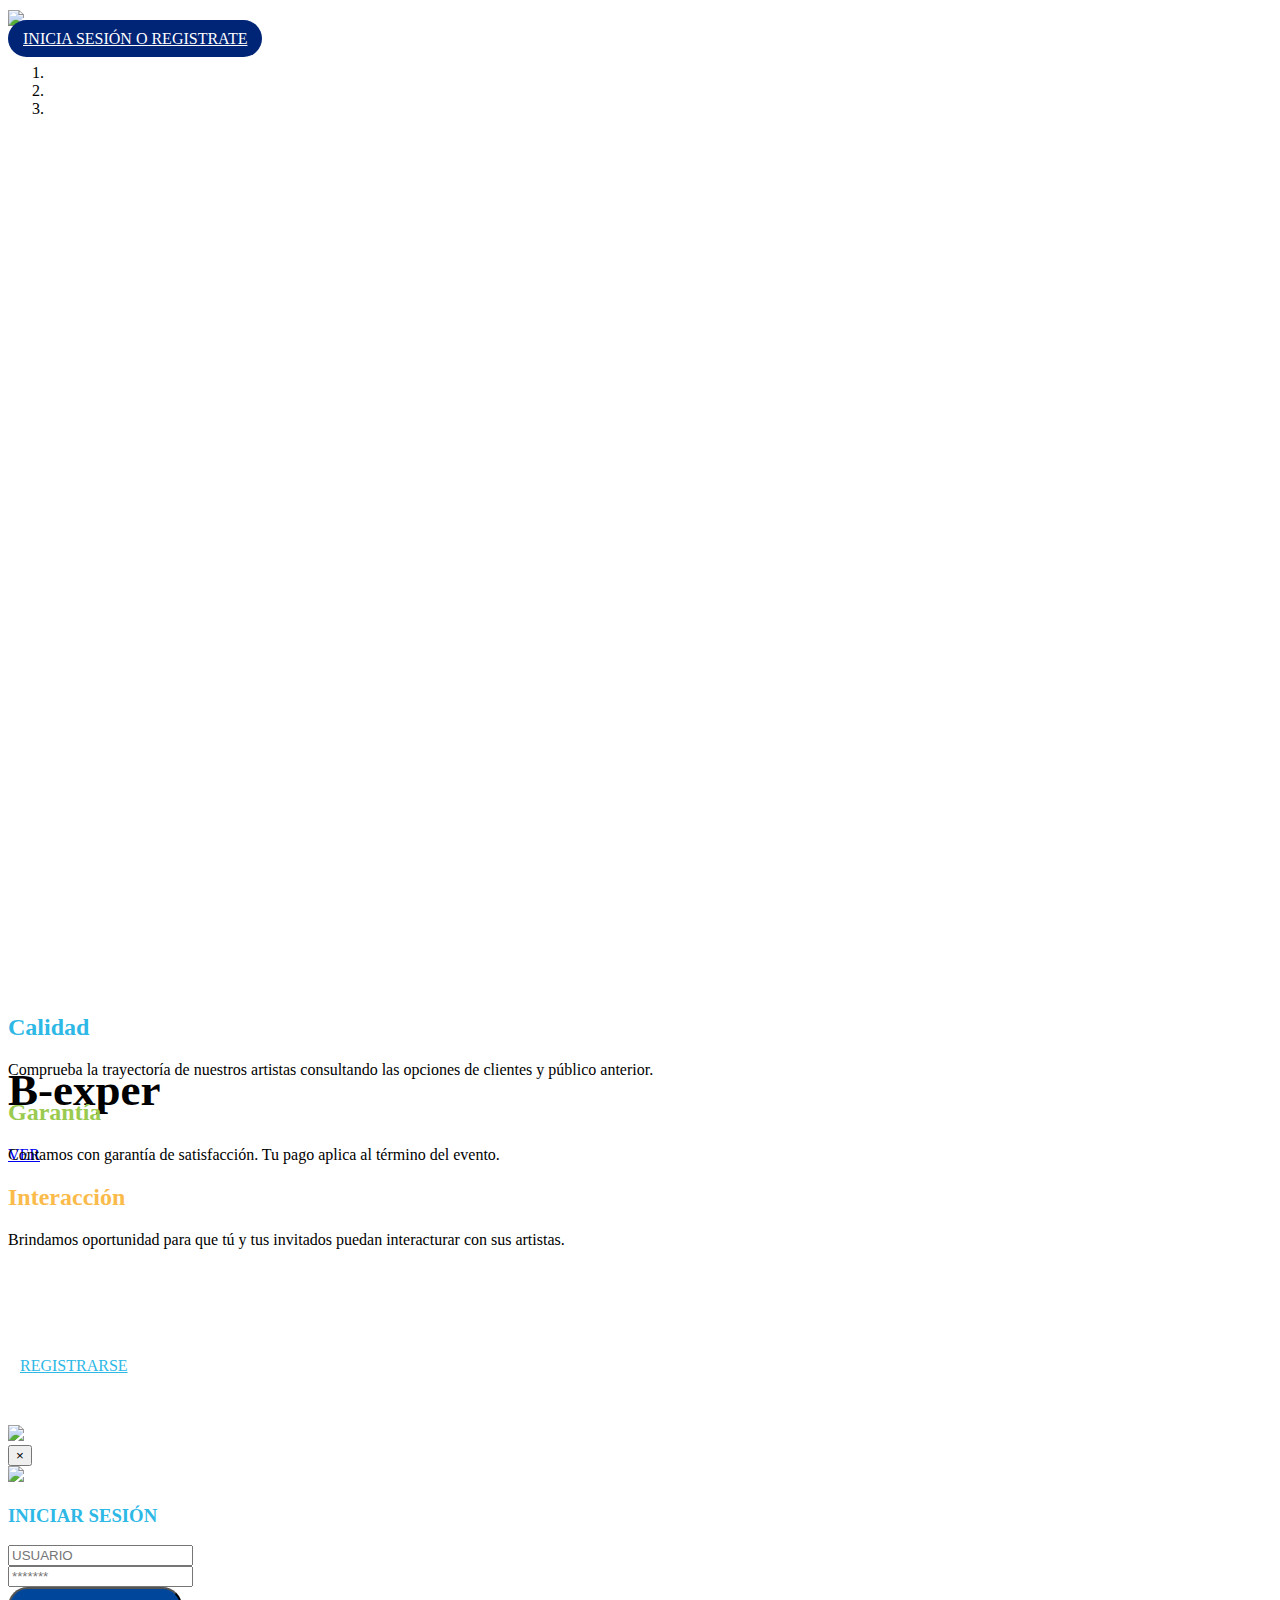
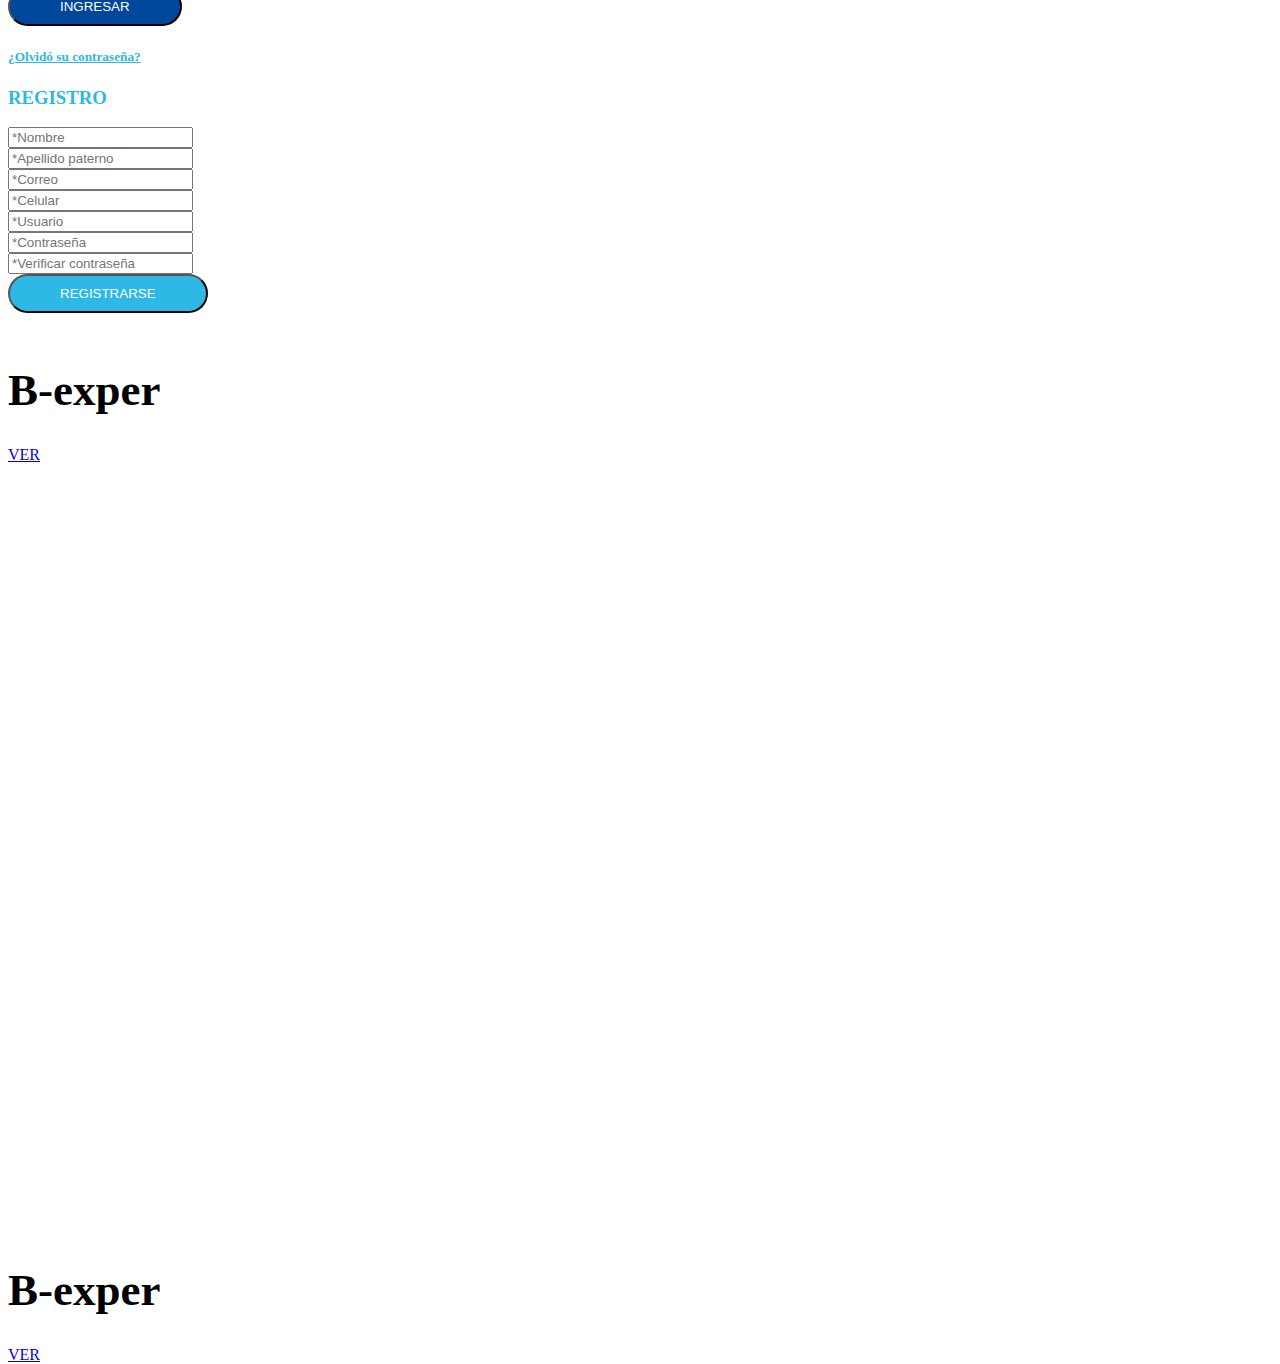
==== pages/index.html @ 21c6b73e "Index" ====
<!DOCTYPE html>
<html lang="en">
<head>
	<meta charset="UTF-8">
	<title>B-Expert</title>
	<meta name=viewport content="width=device-width, initial-scale=1, maximum-scale=1">
	<link rel="stylesheet" href="https://maxcdn.bootstrapcdn.com/bootstrap/3.3.6/css/bootstrap.min.css" integrity="sha384-1q8mTJOASx8j1Au+a5WDVnPi2lkFfwwEAa8hDDdjZlpLegxhjVME1fgjWPGmkzs7" crossorigin="anonymous">
	<!-- <link rel="stylesheet" type="text/css" href="css/canvas.css"> -->
	 <!-- Font Awesome -->
	<link rel="stylesheet" href="../resources/css/font-awesome/css/font-awesome.min.css">
	<!-- Font Awesome -->
	<link rel="stylesheet" type="text/css" href="../resources/css/custom.css">
	<!-- <script src="js/modernizr.js"></script> -->
</head>
<body>
<!-- Header -->
<div class="container-fluid">
	<div class="row margin-top10">
		<div class="col-md-3">
			<img src="../resources/img/logo.svg">
		</div>
		<div class="col-md-4 col-md-offset-5">
			<a href="#" class="btn btn-header" data-toggle='modal' data-target='#pop-up'>INICIA SESIÓN O REGISTRATE</a>
		</div>
	</div>
</div>
<!-- Fin Header -->
<!-- Slider -->

<div id="myCarousel" class="carousel slide">
        <!-- Indicators -->
        <ol class="carousel-indicators">
            <li data-target="#myCarousel" data-slide-to="0" class="active"></li>
            <li data-target="#myCarousel" data-slide-to="1"></li>
            <li data-target="#myCarousel" data-slide-to="2"></li>
        </ol>
             

         <!-- Wrapper for slides -->
  <div class="carousel-inner">
    <div class="item active">
      <div class="fill" style="background-image: url('../resources/images/slider1.jpg');"></div>
      <div class="carousel-caption">
        <div class="col-md-6 text-left">
          <h1 class="color-white text-slider">
            B-exper
          </h1>
          <a href="#" class="btn btn-transparente">VER</a>
        </div>
      </div>
    </div>
    <div class="item">
      <div class="fill" style="background-image: url('../resources/images/slider2.jpg');"></div>
      <div class="carousel-caption">
        <div class="col-md-6 text-left">
          <h1 class="color-white text-slider">
            B-exper
          </h1>
          <a href="#" class="btn btn-transparente">VER</a>
        </div>
      </div>
    </div>
    <div class="item">
      <div class="fill" style="background-image: url('../resources/images/slider3.jpg');"></div>
      <div class="carousel-caption">
        <div class="col-md-6 text-left">
          <h1 class="color-white text-slider">
            B-exper
          </h1>
          <a href="#" class="btn btn-transparente">VER</a>
        </div>
      </div>
    </div>
  </div>

        <a class="left carousel-control" href="#myCarousel" data-slide="prev">
            <span class="icon-prev"></span>
        </a>
        <a class="right carousel-control" href="#myCarousel" data-slide="next">
            <span class="icon-next"></span>
        </a>
        
    </div>
    <!-- Fin slider -->
    <!-- Top-a -->
    <div class="container-fluid">
    	<div class="row margin-top50 margin-bottom50">
    		<div class="col-md-4 text-center">
    			<h2 class="color-azul">Calidad</h2>
    			<p>Comprueba la trayectoría de nuestros artistas consultando las opciones de clientes y público anterior.</p>
    		</div>	
    		<div class="col-md-4 text-center">
    			<h2 class="color-verde">Garantía</h2>
    			<p>Contamos con garantía de satisfacción. Tu pago aplica al término del evento.</p>
    		</div>
    		<div class="col-md-4 text-center">
    			<h2 class="color-naranja">Interacción</h2>
    			<p>Brindamos oportunidad para que tú y tus invitados puedan interacturar con sus artistas.</p>
    		</div>
    	</div>
    </div>
    <!-- Fin Top-a -->
    <!-- Bottom-a -->
    <div class="container-fluid">
    	<div class="row margin-top50 margin-bottom50">
    		<div class="col-md-6 text-center">
    			<h1 class="color-blanco">
    				La primer aplicación en México en donde encontrarás todo lo que necesitas para tu evento
    			</h1>
    			<a href="#" class="btn btn-bottom">REGISTRARSE</a>
    		</div>
    	</div>
    </div>
    <!-- Fin Bottom-a -->
    <!-- Footer -->
    <div class="container-fluid">
    	<div class="row">
    		<div class="col-md-3">
    			<img src="../resources/img/logo.svg">
    		</div>
    	</div>
    </div>
    <!-- Fin Footer -->
    <!-- Pop-up  -->
<div class="modal fade" id="pop-up" tabindex="-1" role="dialog" aria-labelledby="myModalLabel">
  <div class="modal-dialog modal-lg" role="document">
    <div class="modal-content">
      <div class="modal-header">
        <button type="button" class="close" data-dismiss="modal" aria-label="Close"><span aria-hidden="true">&times;</span></button>
        
      </div>
      <div class="modal-body" id="modal-body">
  		<div class="row">
  			<div class="col-md-6 text-center">
  				<img src="../resources/img/logo.svg">
  				<h3 class="color-azul">INICIAR SESIÓN</h3>
  				<form action="#" method="#">
  					<div class="form-group">
  						<input type="text" class="form-control" name="user" id="user" placeholder="USUARIO">
  					</div>
  					<div class="form-group">
  						<input type="password" class="form-control" name="password" id="password" placeholder="*******">
  					</div>
  					<div class="form-group">
  						<input type="submit" name="ingresar" value="INGRESAR" class="btn btn-ingresar">
  						<a href="#" class="color-azul margin-top10"><h5>¿Olvidó su contraseña?</h5></a>
  					</div>
  				</form>
  			</div>
  			<div class="col-md-6 text-center">
  				<h3 class="color-azul">REGISTRO</h3>
  				<form action="#" method="#">
  					<div class="form-group">
  						<input type="text" class="form-control" name="name" id="name" placeholder="*Nombre">
  					</div>
  					<div class="form-group">
  						<input type="text" class="form-control" name="lastname" id="lastname" placeholder="*Apellido paterno">
  					</div>
  					<div class="form-group">
  						<input type="text" class="form-control" name="email" id="email" placeholder="*Correo">
  					</div>
  					<div class="form-group">
  						<input type="text" class="form-control" name="cellphone" id="cellphone" placeholder="*Celular">
  					</div>
  					<div class="form-group">
  						<input type="text" class="form-control" name="user" id="user" placeholder="*Usuario">
  					</div>
  					<div class="form-group">
  						<input type="password" class="form-control" name="password" id="password" placeholder="*Contraseña">
  					</div>
  					<div class="form-group">
  						<input type="text" class="form-control" name="verif_password" id="verif_password" placeholder="*Verificar contraseña">
  					</div>
  					<div class="form-group">
  						<input type="submit" name="registrarse" value="REGISTRARSE" class="btn btn-registrarse">
  					</div>
  				</form>
  			</div>
  		</div>	
      </div>
    </div><!-- /.modal-content -->
  </div><!-- /.modal-dialog -->
</div><!-- /.modal -->
<script src="https://ajax.googleapis.com/ajax/libs/jquery/1.11.3/jquery.min.js"></script>
<script src="https://maxcdn.bootstrapcdn.com/bootstrap/3.3.6/js/bootstrap.min.js" integrity="sha384-0mSbJDEHialfmuBBQP6A4Qrprq5OVfW37PRR3j5ELqxss1yVqOtnepnHVP9aJ7xS" crossorigin="anonymous"></script>
</body>
</html>
---- resources/css/custom.css ----
/**************************************
General
**************************************/
html,
body {
    height: 100%;
}
.margin-top10{
	margin-top: 10px;
}
.margin-top50{
	margin-top: 50px;
}
.margin-bottom50{
	margin-bottom: 50px;
}
.color-azul{
	color: #2DB8E6 !important;
}
.color-verde{
	color: #9ACB50 !important;
}
.color-naranja{
	color: #FBBB4B !important;
}
.color-blanco{
	color: white !important;
}
/**************************************
Header
**************************************/
.btn-header{
	background-color: #002476;
	border-radius: 20px;
	color: white;
	padding: 10px 15px;
}
.btn-header:hover{
	background-color: white;
	color: #002476;
	border: solid 1px #002476;
}
/**************************************
Slider
**************************************/
.carousel,
.item,
.active {
    height: 100%;
}

.carousel-inner {
    height: 100%;
    background-attachment: fixed;
}
.fill {
    width: 100%;
    height: 100%;
    background-position: center;
    -webkit-background-size: cover;
    -moz-background-size: cover;
    background-size: cover;
    -o-background-size: cover;
}
.carousel-caption{
	bottom: 45%;
}
.text-slider{
	font-size: 45px;
}
/*
Bottom-a
*/
.btn-bottom{
	background-color: white;
	color: #2DB8E6;
	padding: 10px 12px;
	border-radius: 20px;
}
.btn-bottom:hover{
	background-color: #2DB8E6;
	color: white;
}
/*
Pop-up
*/
.btn-ingresar{
	background-color: #00469A;
	color: white;
	padding: 10px 50px;
	border-radius: 20px;
}
.btn-ingresar:hover{
	background-color: white;
	color: #00469A;
	border: solid 1px #00469A;
}
.btn-registrarse{
	background-color: #2DB8E6;
	color: white;
	padding: 10px 50px;
	border-radius: 20px;
}
.btn-registrarse:hover{
	background-color: white;
	color: #2DB8E6;
	padding: 10px 50px;
	border: solid 1px #2DB8E6;
}
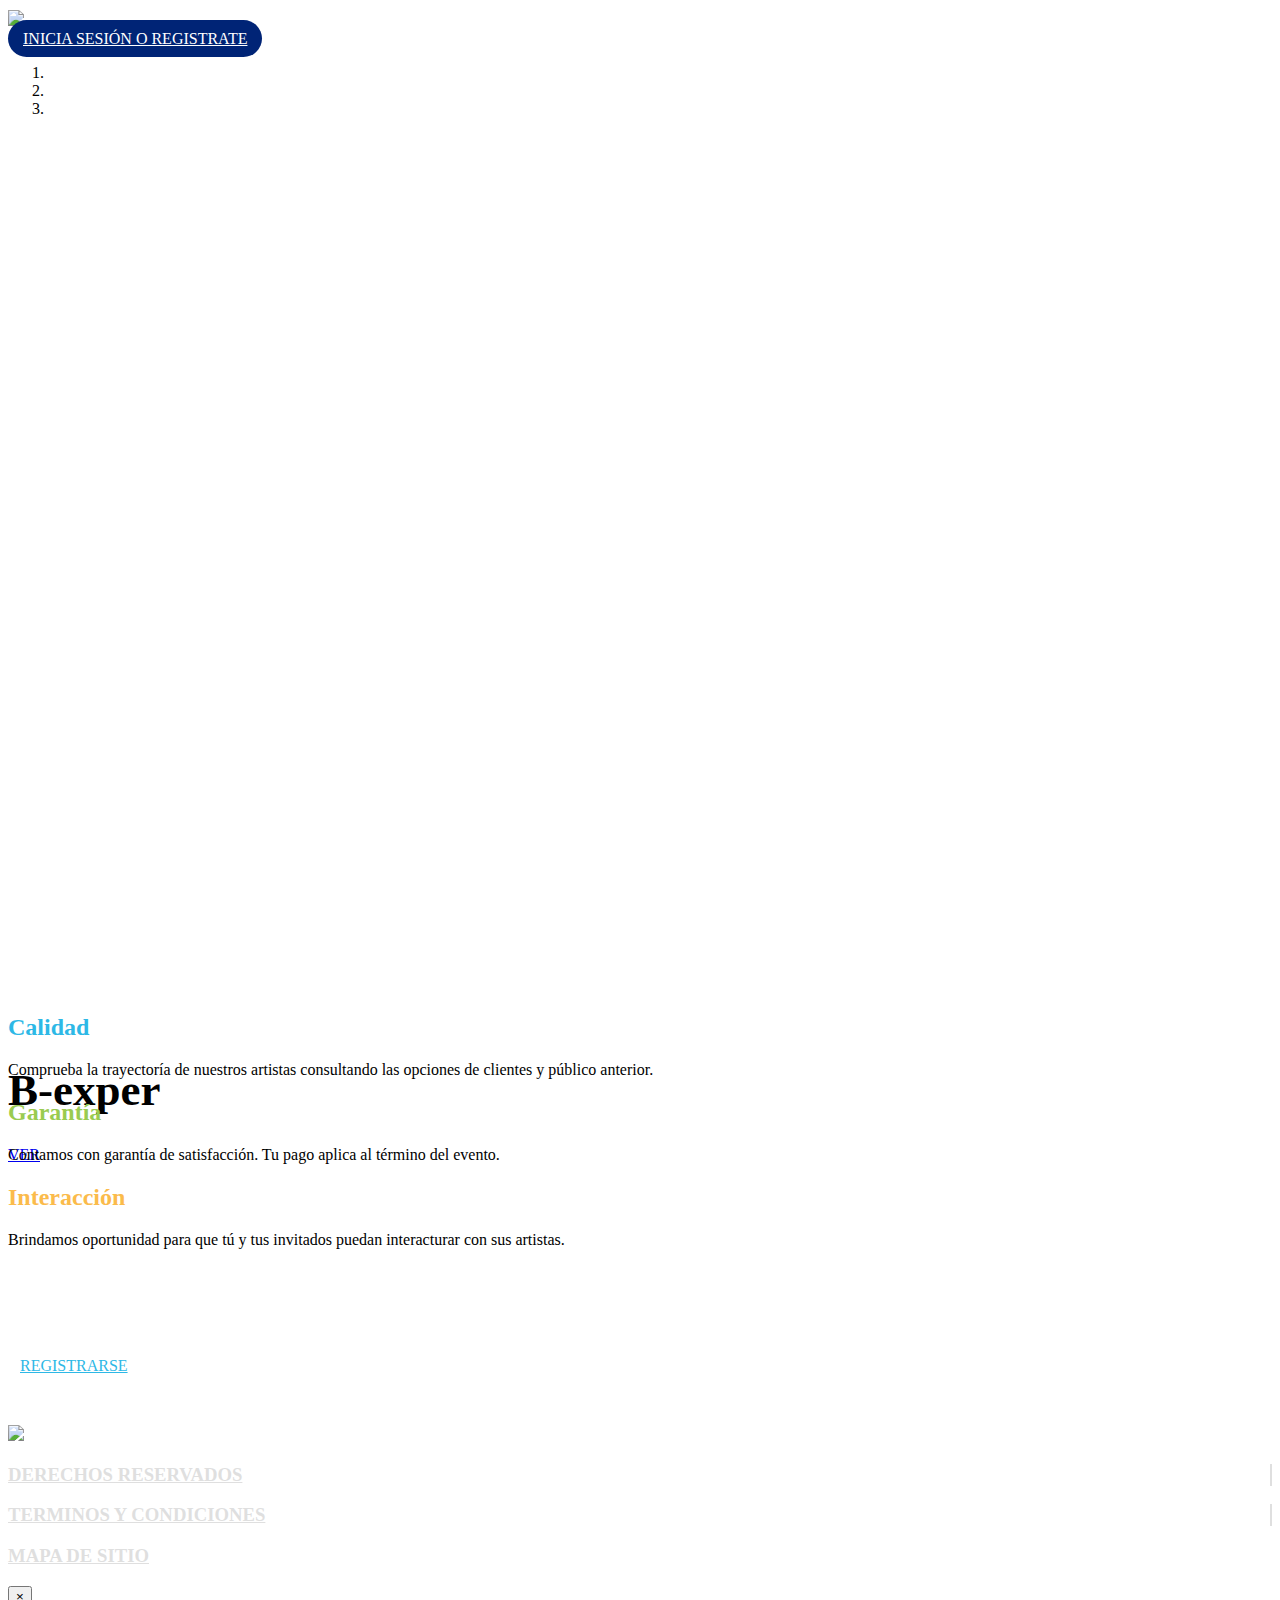
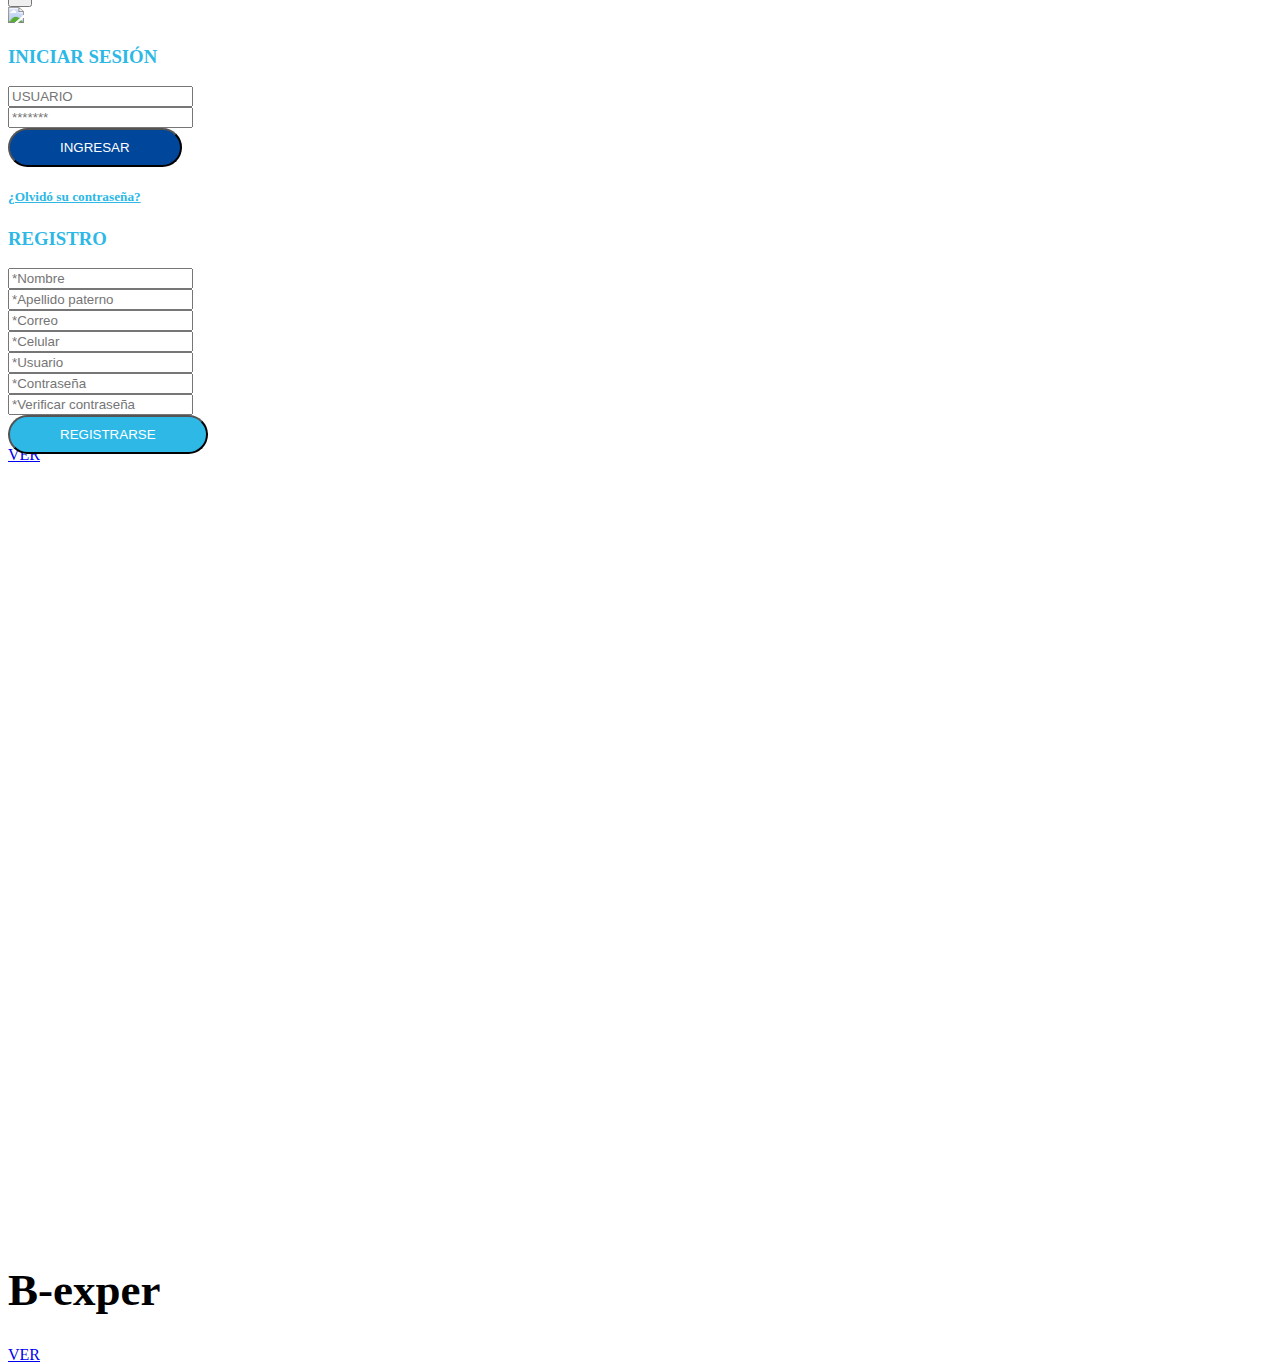
==== commit d115e554: "Cambios en css y adicion de search.html" ====
--- a/pages/index.html
+++ b/pages/index.html
@@ -34,7 +34,7 @@
             <li data-target="#myCarousel" data-slide-to="1"></li>
             <li data-target="#myCarousel" data-slide-to="2"></li>
         </ol>
-             
+
 
          <!-- Wrapper for slides -->
   <div class="carousel-inner">
@@ -79,7 +79,7 @@
         <a class="right carousel-control" href="#myCarousel" data-slide="next">
             <span class="icon-next"></span>
         </a>
-        
+
     </div>
     <!-- Fin slider -->
     <!-- Top-a -->
@@ -88,7 +88,7 @@
     		<div class="col-md-4 text-center">
     			<h2 class="color-azul">Calidad</h2>
     			<p>Comprueba la trayectoría de nuestros artistas consultando las opciones de clientes y público anterior.</p>
-    		</div>	
+    		</div>
     		<div class="col-md-4 text-center">
     			<h2 class="color-verde">Garantía</h2>
     			<p>Contamos con garantía de satisfacción. Tu pago aplica al término del evento.</p>
@@ -118,6 +118,15 @@
     		<div class="col-md-3">
     			<img src="../resources/img/logo.svg">
     		</div>
+        <div class="col-md-3 right-vline text-center">
+          <a class="links-footer" href="#"><h3>derechos reservados</h3></a>
+        </div>
+        <div class="col-md-3 right-vline text-center">
+          <a class="links-footer" href="#"><h3>terminos y condiciones</h3></a>
+        </div>
+        <div class="col-md-3 text-center">
+          <a class="links-footer" href="#"><h3>mapa de sitio</h3></a>
+        </div>
     	</div>
     </div>
     <!-- Fin Footer -->
@@ -127,7 +136,7 @@
     <div class="modal-content">
       <div class="modal-header">
         <button type="button" class="close" data-dismiss="modal" aria-label="Close"><span aria-hidden="true">&times;</span></button>
-        
+
       </div>
       <div class="modal-body" id="modal-body">
   		<div class="row">
@@ -176,7 +185,7 @@
   					</div>
   				</form>
   			</div>
-  		</div>	
+  		</div>
       </div>
     </div><!-- /.modal-content -->
   </div><!-- /.modal-dialog -->
--- a/resources/css/custom.css
+++ b/resources/css/custom.css
@@ -5,105 +5,284 @@
 body {
     height: 100%;
 }
-.margin-top10{
-	margin-top: 10px;
-}
-.margin-top50{
-	margin-top: 50px;
-}
-.margin-bottom50{
-	margin-bottom: 50px;
-}
-.color-azul{
-	color: #2DB8E6 !important;
-}
-.color-verde{
-	color: #9ACB50 !important;
-}
-.color-naranja{
-	color: #FBBB4B !important;
-}
-.color-blanco{
-	color: white !important;
-}
+.margin-top10    { margin-top: 10px; }
+.margin-top50    { margin-top: 50px; }
+.margin-bottom50 { margin-bottom: 50px; }
+.color-azul      { color: #2DB8E6 !important; }
+.color-verde     { color: #9ACB50 !important; }
+.color-naranja   { color: #FBBB4B !important; }
+.color-blanco    { color: white !important; }
+.icon-input { cursor: text; }
+textarea:focus, input:focus{ outline: none; }
 /**************************************
 Header
 **************************************/
-.btn-header{
-	background-color: #002476;
-	border-radius: 20px;
-	color: white;
-	padding: 10px 15px;
-}
-.btn-header:hover{
-	background-color: white;
-	color: #002476;
-	border: solid 1px #002476;
+.btn-header {
+	background-color : #002476;
+	border-radius    : 20px;
+	color            : white;
+	padding          : 10px 15px;
+}
+.btn-header:hover {
+	background-color : white;
+	color            : #002476;
+	border           : solid 1px #002476;
 }
 /**************************************
 Slider
 **************************************/
-.carousel,
-.item,
-.active {
-    height: 100%;
-}
-
-.carousel-inner {
-    height: 100%;
-    background-attachment: fixed;
-}
+.carousel, .item, .active { height: 100%; }
+.carousel-inner { height: 100%; b ackground-attachment: fixed; }
 .fill {
-    width: 100%;
-    height: 100%;
-    background-position: center;
-    -webkit-background-size: cover;
-    -moz-background-size: cover;
-    background-size: cover;
-    -o-background-size: cover;
-}
-.carousel-caption{
-	bottom: 45%;
-}
-.text-slider{
-	font-size: 45px;
-}
+  width                   : 100%;
+  height                  : 100%;
+  background-position     : center;
+  -webkit-background-size : cover;
+  -moz-background-size    : cover;
+  background-size         : cover;
+  -o-background-size      : cover;
+}
+.carousel-caption { bottom: 45%; }
+.text-slider { font-size: 45px; }
 /*
 Bottom-a
 */
-.btn-bottom{
-	background-color: white;
-	color: #2DB8E6;
-	padding: 10px 12px;
-	border-radius: 20px;
-}
-.btn-bottom:hover{
-	background-color: #2DB8E6;
-	color: white;
-}
+.btn-bottom {
+	background-color : white;
+	color            : #2DB8E6;
+	padding          : 10px 12px;
+	border-radius    : 20px;
+}
+.btn-bottom:hover { background-color: #2DB8E6; color: white; }
 /*
 Pop-up
 */
-.btn-ingresar{
-	background-color: #00469A;
-	color: white;
-	padding: 10px 50px;
-	border-radius: 20px;
-}
-.btn-ingresar:hover{
-	background-color: white;
-	color: #00469A;
-	border: solid 1px #00469A;
-}
-.btn-registrarse{
-	background-color: #2DB8E6;
-	color: white;
-	padding: 10px 50px;
-	border-radius: 20px;
+.btn-ingresar {
+	background-color : #00469A;
+	color            : white;
+	padding          : 10px 50px;
+	border-radius    : 20px;
+}
+.btn-ingresar:hover {
+	background-color : white;
+	color            : #00469A;
+	border           : solid 1px #00469A;
+}
+.btn-registrarse {
+	background-color : #2DB8E6;
+	color            : white;
+	padding          : 10px 50px;
+	border-radius    : 20px;
 }
 .btn-registrarse:hover{
-	background-color: white;
-	color: #2DB8E6;
-	padding: 10px 50px;
-	border: solid 1px #2DB8E6;
+	background-color : white;
+	color            : #2DB8E6;
+	padding          : 10px 50px;
+	border           : solid 1px #2DB8E6;
+}
+/**************************************
+Footer
+**************************************/
+.right-vline { border-right: 2px solid #DFDFDF; }
+.links-footer:link:hover { color: #002476; text-decoration: none; }
+.links-footer {
+	color          : #DFDFDF;
+	text-transform : uppercase;
+	transition     : color 0.2s;
+}
+/**************************************
+aside-left
+**************************************/
+.search-icon { float: right; margin-right: 10px; margin-top: -28px; }
+.input-gen { border: 0; background: #E6E6E6; }
+.input-gen::-webkit-input-placeholder { color: #0E0E0E; }
+.input-gen:-moz-placeholder           { color: #0E0E0E; }
+.input-gen::-moz-placeholder          { color: #0E0E0E; }
+.input-gen:-ms-input-placeholder      { color: #0E0E0E; }
+.nav-pills>li.active>a, .nav-pills>li.active>a:hover, .nav-pills>li.active>a:focus {
+	color: #428bca;
+}
+.margintop20         { margin-top:20px; }
+.nav-pills>li>a      { border-radius: 0px; }
+.nav-stacked a       { color: #000; text-decoration: none; }
+.nav-stacked a:hover { color: #000; text-decoration: none; }
+.nav-stacked>li {
+	margin-top    : 0px;
+	margin-left   : 0px;
+	border-bottom : 1px solid #dadada;
+}
+.nav>li>a:focus, .nav>li>a:hover {
+  text-decoration  : underline;
+  background-color : initial;
+  color            : #428bca;
+}
+.active2  { border-right:4px solid #428bca; }
+.nav>li>a { text-transform: uppercase; color: #D8D8D8; transition: color 0.2s; }
+/**************************************
+aside-left filter-search
+**************************************/
+.filter-search {
+	margin-top : 30px;
+	box-shadow : 0px 0px 9px #e4e4e4;
+	padding    : 20px;
+}
+.filter-search h4 {
+  text-transform : uppercase;
+  border-bottom  : 1px solid #dadada;
+  font-weight    : normal;
+  padding        : 0 0 10px 18px;
+  color          : #000000;
+  font-size      : 16px;
+}
+.margin-type        { padding: 5px; }
+.margin-type button {
+	padding        : 1px 4px;
+	font-size      : 11px;
+	text-transform : uppercase;
+	color          : white;
+	margin         : 5px 3px;
+}
+.fs-section      { padding-bottom: 20px; border-bottom: 1px solid #dadada; }
+.fs-filter-title {
+  text-transform : uppercase;
+  font-size      : 13px;
+  margin         : 10px 17px;
+  color          : #428bca;
+}
+.ui-state-default, .ui-widget-content .ui-state-default, .ui-widget-header
+.ui-state-default, .ui-button, html .ui-button.ui-state-disabled:hover, html
+.ui-button.ui-state-disabled:active {
+  border-radius : 30px;
+  background    : #428bca;
+  width         : 13px;
+  height        : 13px;
+  border        : none;
+  cursor        : pointer;
+}
+.ui-widget.ui-widget-content { border: none; background: #efefef; height: 6px; }
+.ui-slider .ui-slider-range  { background: #c5c5c5; }
+.checkbox-filter { font-size: 12px; color: #d8d8d8; font-weight: normal; }
+.checkbox-leftm  { margin-left: 15px; }
+.br-theme-fontawesome-stars-o .br-widget { margin-left: 15px; }
+/**************************************
+aside-right
+**************************************/
+.panel {
+  border             : 1px solid transparent;
+  border-radius      : 0;
+  -webkit-box-shadow : 0 1px 1px rgba(0,0,0,.0);
+  box-shadow         : 0 1px 1px rgba(0,0,0,0);
+}
+.panel-default { border-color: transparent; }
+.panel-group .panel-heading+.panel-collapse>.list-group, .panel-group
+.panel-heading+.panel-collapse>.panel-body {
+  border-top: transparent;
+}
+.panel-default>.panel-heading {
+  color            : #333;
+  background-color : #f5f5f5;
+  border-color     : #ddd;
+}
+.panel-default>.panel-heading {
+  color            : #428bca;
+  background-color : #e6f2ff;
+  border-color     : #e6f2ff;
+}
+.panel-title {
+  font-size      : 15px;
+  text-transform : uppercase;
+  font-weight    : normal;
+}
+.panel-heading {
+  padding                 : 15px 25px;
+  border-top-left-radius  : 0px;
+  border-top-right-radius : 0px;
+}
+.panel-title i { font-size: 20px; margin-right: 10px; }
+.panel-body { padding: 20px 15px; }
+.circle-filter {
+	height        : 150px;
+	width         : 150px;
+	background    : #fff;
+	border-radius : 50%;
+	margin        : auto;
+	box-shadow    : 0px 0px 8px #404040;
+	border        : 4px solid white;
+	overflow      : hidden;
+	position      : relative;
+ }
+.circle-filter img { width: 100%; heiht: 100%; }
+.opaciter {
+	position      : absolute;
+	width         : 100%;
+	height        : 100%;
+	background    : blue;
+	opacity       : 0;
+	border-radius : 50%;
+	transition    : opacity 0.3s;
+}
+.opaciter.active { opacity: 0.3; }
+.prod-search            { padding-bottom: 30px; }
+.prod-search img        { width: 100%; padding-top: 15px; padding-bottom: 15px; }
+.prod-price, .prod-name { font-size: 16px; }
+.prod-name              { color: #428bca; font-weight: 500; }
+.text-uppercase         { text-transform: uppercase; }
+.prod-description {
+  color         : #676767;
+  font-size     : 12px;
+  font-weight   : 300;
+  margin-bottom : 6px;
+}
+.prod-price { color: #428bca; font-weight: 300; }
+.br-theme-fontawesome-stars-o .br-widget a.br-selected:after {
+  color: #428bca !important;
+}
+.br-theme-fontawesome-stars-o .br-widget a.br-active:after   {
+  color: #428bca !important;
+}
+/**************************************
+medias
+**************************************/
+@media (min-width: 1200px) {
+	.panel-account .container-fluid, .main-panel .container-fluid, .panel-detail
+	.container-fluid, .panel-description .container-fluid, .panel-find
+	.container-fluid, .panel-payment .container-fluid, .panel-register
+	.container-fluid, .returns-panel .container-fluid, .panel-search
+	.container-fluid, .panel-shopping-cart .container-fluid {
+	  width: 1170px;
+	  padding-right: 15px;
+	  padding-left: 15px;
+	  margin-right: auto;
+	  margin-left: auto;
+	}
+}
+@media(max-width: 991px) { .right-vline { border-right: none;	} }
+@media(max-width: 919px) {
+	[class="col-sm-4 text-center prod-search"],
+	[class="col-sm-4 text-center prod-search disabled"] {
+		width: 50%;
+		float: left;
+	}
+}
+@media(max-width: 767px) {
+	[class="col-sm-4 text-center prod-search"],
+	[class="col-sm-4 text-center prod-search disabled"] {
+		width: 33.33333333%;
+	}
+}
+@media(max-width: 650px) {
+	[class="col-sm-4 text-center prod-search"],
+	[class="col-sm-4 text-center prod-search disabled"] {
+		width: 50%;
+	}
+}
+@media(max-width: 475px) {
+	[class="col-sm-4 text-center prod-search"],
+	[class="col-sm-4 text-center prod-search disabled"] {
+		width         : 100%;
+		float         : none;
+		padding-right : 0;
+		padding-left  : 0;
+	}
+	.prod-search img { padding: 0; }
 }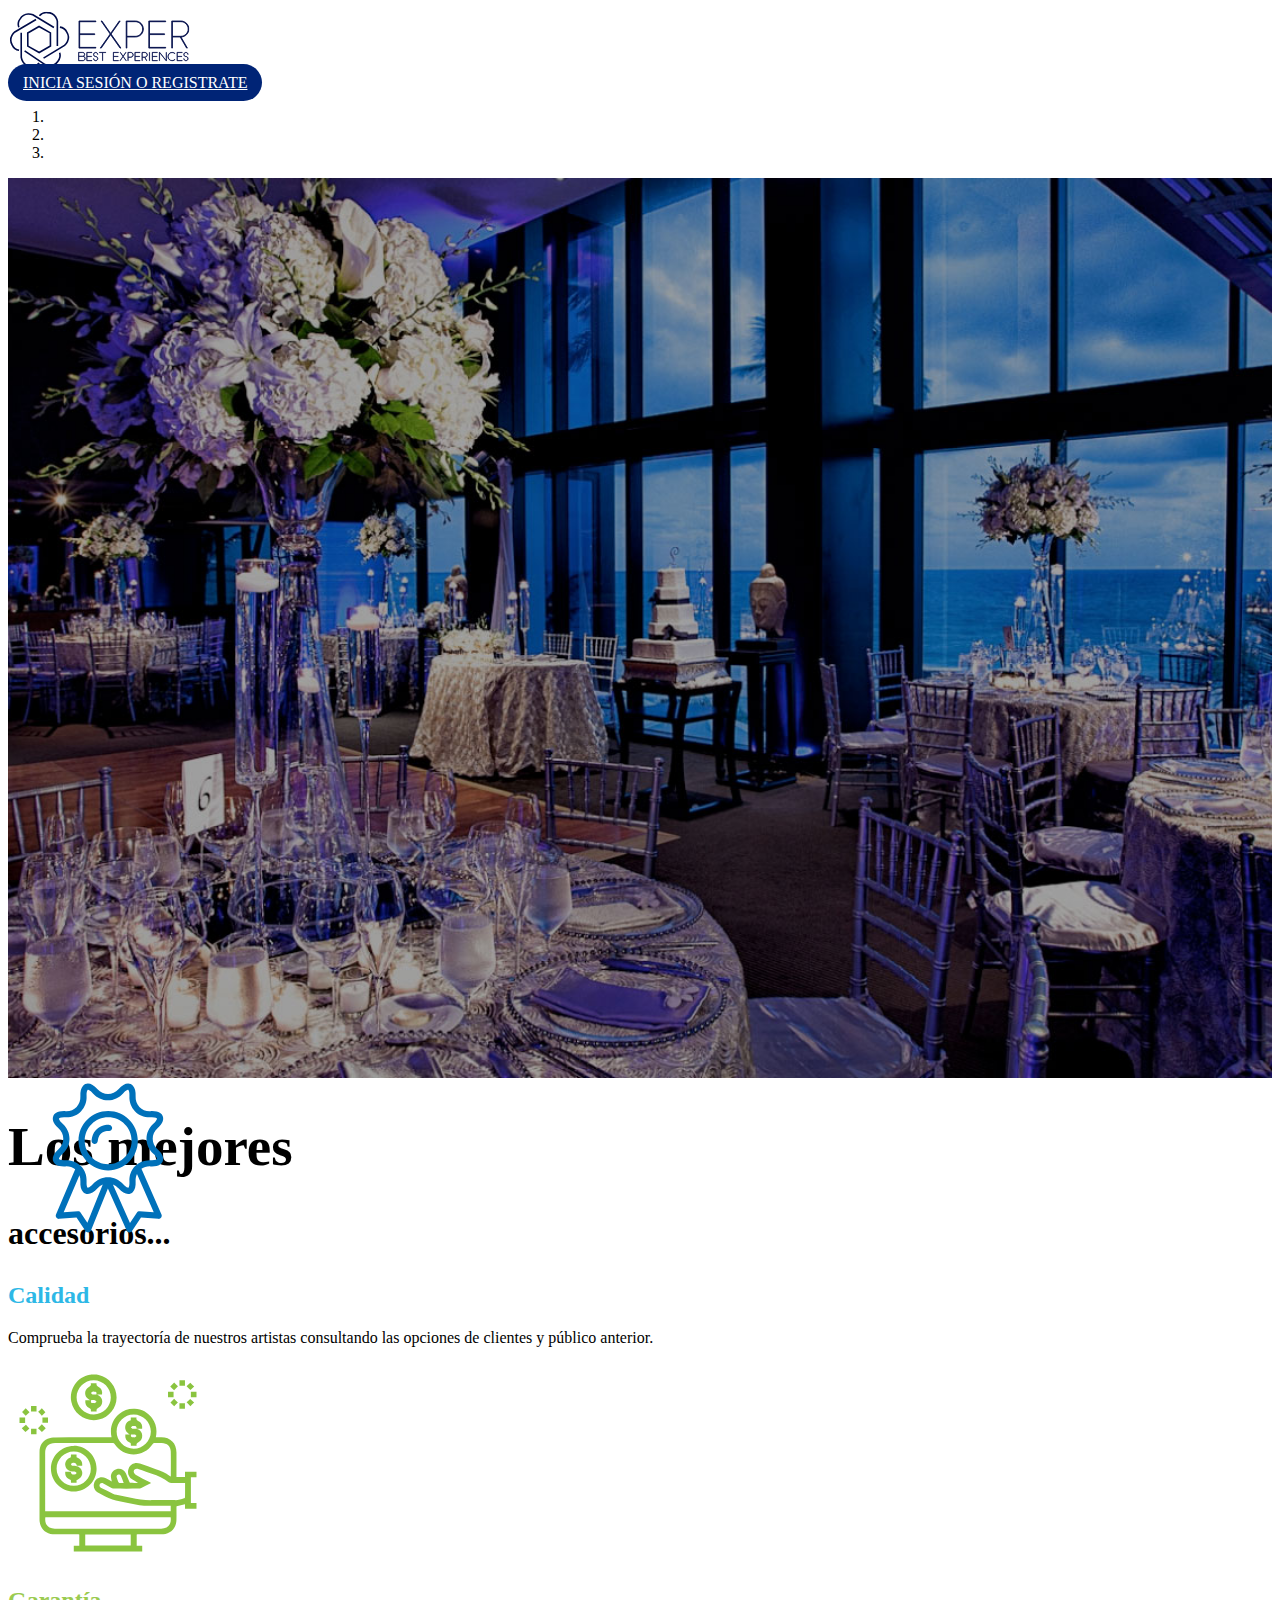
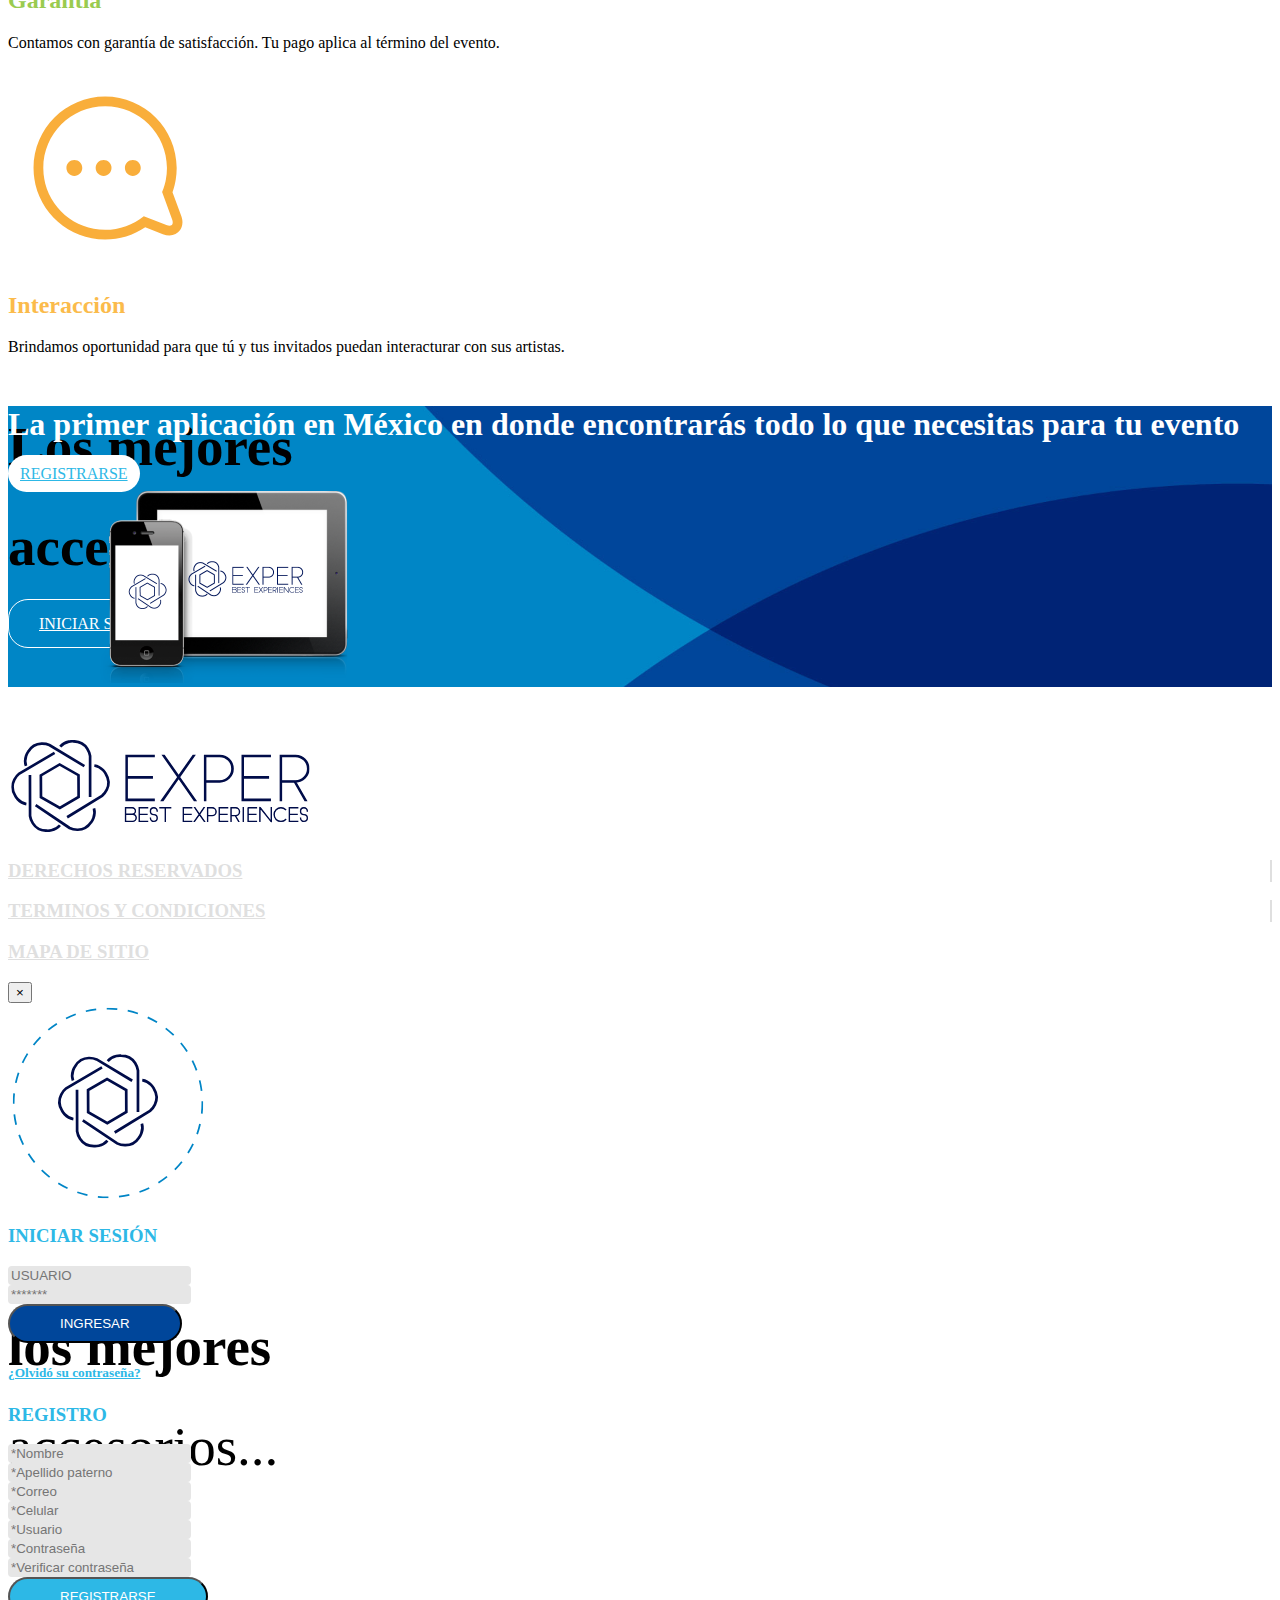
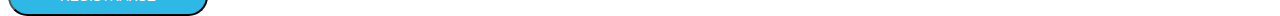
==== commit a01e9d16: "Imagenes y logo en index y header en algunas paginas" ====
--- a/pages/index.html
+++ b/pages/index.html
@@ -17,7 +17,7 @@
 <div class="container-fluid">
 	<div class="row margin-top10">
 		<div class="col-md-3">
-			<img src="../resources/img/logo.svg">
+			<img src="../resources/img/logo-42.svg" class="logo">
 		</div>
 		<div class="col-md-4 col-md-offset-5">
 			<a href="#" class="btn btn-header" data-toggle='modal' data-target='#pop-up'>INICIA SESIÓN O REGISTRATE</a>
@@ -39,36 +39,39 @@
          <!-- Wrapper for slides -->
   <div class="carousel-inner">
     <div class="item active">
-      <div class="fill" style="background-image: url('../resources/images/slider1.jpg');"></div>
-      <div class="carousel-caption">
-        <div class="col-md-6 text-left">
-          <h1 class="color-white text-slider">
-            B-exper
-          </h1>
-          <a href="#" class="btn btn-transparente">VER</a>
-        </div>
+      <div class="fill" style="background-image: url('../resources/img/slide.jpeg');"></div>
+      <div class="carousel-caption text-center">
+          <h1 class="color-white text-slider">
+            Los mejores
+          </h1>
+          <h1 class="color-white text-sliderS">
+            accesorios...
+          </h1>
+          <a href="#" class="btn btn-transparente" data-toggle='modal' data-target='#pop-up'>INICIAR SESIÓN</a>
       </div>
     </div>
     <div class="item">
-      <div class="fill" style="background-image: url('../resources/images/slider2.jpg');"></div>
-      <div class="carousel-caption">
-        <div class="col-md-6 text-left">
-          <h1 class="color-white text-slider">
-            B-exper
-          </h1>
-          <a href="#" class="btn btn-transparente">VER</a>
-        </div>
+      <div class="fill" style="background-image: url('../resources/images/slide.jpeg');"></div>
+      <div class="carousel-caption text-center">
+          <h1 class="color-white text-slider">
+            Los mejores
+          </h1>
+          <h1 class="color-white text-slider">
+            accesorios...
+          </h1>
+          <a href="#" class="btn btn-transparente" data-toggle='modal' data-target='#pop-up'>INICIAR SESIÓN</a>
       </div>
     </div>
     <div class="item">
-      <div class="fill" style="background-image: url('../resources/images/slider3.jpg');"></div>
-      <div class="carousel-caption">
-        <div class="col-md-6 text-left">
-          <h1 class="color-white text-slider">
-            B-exper
-          </h1>
-          <a href="#" class="btn btn-transparente">VER</a>
-        </div>
+      <div class="fill" style="background-image: url('../resources/images/slide.jpeg');"></div>
+      <div class="carousel-caption text-center">
+          <h1 class="color-white text-slider">
+            los mejores
+          </h1>
+          <hi class="color-white text-slider">
+            accesorios...
+          </hi>
+          <a href="#" class="btn btn-transparente" data-toggle='modal' data-target='#pop-up'>INICIAR SESIÓN</a>
       </div>
     </div>
   </div>
@@ -86,14 +89,17 @@
     <div class="container-fluid">
     	<div class="row margin-top50 margin-bottom50">
     		<div class="col-md-4 text-center">
+          <img src="../resources/img/iconos-39.svg">
     			<h2 class="color-azul">Calidad</h2>
     			<p>Comprueba la trayectoría de nuestros artistas consultando las opciones de clientes y público anterior.</p>
     		</div>
     		<div class="col-md-4 text-center">
+        <img src="../resources/img/iconos-40.svg">
     			<h2 class="color-verde">Garantía</h2>
     			<p>Contamos con garantía de satisfacción. Tu pago aplica al término del evento.</p>
     		</div>
     		<div class="col-md-4 text-center">
+        <img src="../resources/img/iconos-41.svg">
     			<h2 class="color-naranja">Interacción</h2>
     			<p>Brindamos oportunidad para que tú y tus invitados puedan interacturar con sus artistas.</p>
     		</div>
@@ -101,7 +107,7 @@
     </div>
     <!-- Fin Top-a -->
     <!-- Bottom-a -->
-    <div class="container-fluid">
+    <div class="container-fluid fondo-bottom">
     	<div class="row margin-top50 margin-bottom50">
     		<div class="col-md-6 text-center">
     			<h1 class="color-blanco">
@@ -109,6 +115,9 @@
     			</h1>
     			<a href="#" class="btn btn-bottom">REGISTRARSE</a>
     		</div>
+        <div class="col-md-6 text-center">
+        <img src="../resources/img/maquinas.png" class="img-maquina">
+        </div>
     	</div>
     </div>
     <!-- Fin Bottom-a -->
@@ -116,7 +125,7 @@
     <div class="container-fluid">
     	<div class="row">
     		<div class="col-md-3">
-    			<img src="../resources/img/logo.svg">
+    			<img src="../resources/img/logo-42.svg">
     		</div>
         <div class="col-md-3 right-vline text-center">
           <a class="links-footer" href="#"><h3>derechos reservados</h3></a>
@@ -141,7 +150,7 @@
       <div class="modal-body" id="modal-body">
   		<div class="row">
   			<div class="col-md-6 text-center">
-  				<img src="../resources/img/logo.svg">
+  				<img src="../resources/img/Materiales-44.svg">
   				<h3 class="color-azul">INICIAR SESIÓN</h3>
   				<form action="#" method="#">
   					<div class="form-group">
--- a/resources/css/custom.css
+++ b/resources/css/custom.css
@@ -1,19 +1,51 @@
 /**************************************
 General
 **************************************/
-html,
-body {
-    height: 100%;
-}
-.margin-top10    { margin-top: 10px; }
-.margin-top50    { margin-top: 50px; }
-.margin-bottom50 { margin-bottom: 50px; }
-.color-azul      { color: #2DB8E6 !important; }
-.color-verde     { color: #9ACB50 !important; }
-.color-naranja   { color: #FBBB4B !important; }
-.color-blanco    { color: white !important; }
-.icon-input { cursor: text; }
-textarea:focus, input:focus{ outline: none; }
+html, body                  { height: 100%; }
+.margin-top10               { margin-top: 10px; }
+.margin-top15               { margin-top: 15px; }
+.margin-top50               { margin-top: 50px; }
+.margin-bottom50            { margin-bottom: 50px; }
+.color-azul                 { color: #2DB8E6 !important; }
+.color-verde                { color: #9ACB50 !important; }
+.color-naranja              { color: #FBBB4B !important; }
+.color-blanco               { color: white !important; }
+.color-gris		 { color: #BFBFBF !important; }
+.icon-input                 { cursor: text; }
+textarea:focus, input:focus { outline: none; }
+.form-control {
+  color              : #808080;
+  background-color   : #e6e6e6;
+  border             : 1px solid transparent;
+  border-radius      : 4px;
+  -webkit-box-shadow : inset 0 1px 1px rgba(0,0,0,.0);
+  box-shadow         : inset 0 1px 1px rgba(0,0,0,.0);
+}
+select {
+   -webkit-appearance : none;
+   -moz-appearance    : none;
+   appearance         : none;
+}
+select::-ms-expand { display: none; }
+.select-icon {
+	position  : absolute;
+	right     : 25px;
+	top       : 0px;
+	font-size : 16px;
+	color     : #808090;
+	cursor    : default;
+}
+.logo{ height: 60px; width: auto; }
+.select-icon i          { display: block; }
+.ui-timepicker-standard { height: 212px !important; }
+.ui-datepicker th { background: #e6f2ff; }
+.ui-datepicker table { background: white; }
+.acordeon-search { border-top: 2px solid #e6e6e6; }
+.nopadding-left { padding-left: 0 !important; }
+.nopadding-left-right { padding-left: 0 !important; padding-right: 0 !important; }
+.top-border { border-top: 2px solid #e6e6e6; }
+.facebook-icon { color: #3c5a99; cursor: pointer; }
+.youtube-icon { color: #cc181e; cursor: pointer; }
 /**************************************
 Header
 **************************************/
@@ -43,7 +75,27 @@
   -o-background-size      : cover;
 }
 .carousel-caption { bottom: 45%; }
-.text-slider { font-size: 45px; }
+.text-slider      { font-size: 55px; }
+.btn-transparente{
+	color: white;
+	background: transparent;
+	border-radius: 20px;
+	border: solid 1px white;
+	padding: 15px 30px;
+}
+.btn-transparente:hover{
+	color: black;
+	background: white;
+}
+.fondo-bottom{
+	background-image: url('../img/fondo.jpeg');
+	background-repeat: no-repeat;
+	background-size: cover;
+}
+.img-maquina{
+	width: 400px;
+	height: auto;
+}
 /*
 Bottom-a
 */
@@ -149,9 +201,10 @@
   margin         : 10px 17px;
   color          : #428bca;
 }
-.ui-state-default, .ui-widget-content .ui-state-default, .ui-widget-header
-.ui-state-default, .ui-button, html .ui-button.ui-state-disabled:hover, html
-.ui-button.ui-state-disabled:active {
+.fs-section .ui-state-default, .fs-section .ui-widget-content .ui-state-default,
+.fs-section .ui-widget-header .ui-state-default, .fs-section .ui-button,
+html .fs-section .ui-button.ui-state-disabled:hover, html
+.fs-section .ui-button.ui-state-disabled:active {
   border-radius : 30px;
   background    : #428bca;
   width         : 13px;
@@ -165,7 +218,7 @@
 .checkbox-leftm  { margin-left: 15px; }
 .br-theme-fontawesome-stars-o .br-widget { margin-left: 15px; }
 /**************************************
-aside-right
+aside-right search
 **************************************/
 .panel {
   border             : 1px solid transparent;
@@ -198,40 +251,52 @@
   border-top-left-radius  : 0px;
   border-top-right-radius : 0px;
 }
-.panel-title i { font-size: 20px; margin-right: 10px; }
-.panel-body { padding: 20px 15px; }
+.panel-title i           { font-size: 20px; margin-right: 10px; }
+.panel-body              { padding: 20px 15px; }
+.circlef-container label {
+	font-size: 18px;
+	color: #d8d8d8;
+	cursor: pointer;
+	transition: 0.2s;
+}
+.circlef-container label.active { color: #428bca; }
 .circle-filter {
 	height        : 150px;
 	width         : 150px;
 	background    : #fff;
 	border-radius : 50%;
-	margin        : auto;
+	margin        : 13px auto;
 	box-shadow    : 0px 0px 8px #404040;
 	border        : 4px solid white;
 	overflow      : hidden;
 	position      : relative;
+	cursor        : pointer;
  }
 .circle-filter img { width: 100%; heiht: 100%; }
 .opaciter {
 	position      : absolute;
 	width         : 100%;
 	height        : 100%;
-	background    : blue;
+	background    : #40b5ff;
 	opacity       : 0;
 	border-radius : 50%;
 	transition    : opacity 0.3s;
 }
-.opaciter.active { opacity: 0.3; }
-.prod-search            { padding-bottom: 30px; }
+.prod-search {
+	padding-bottom: 30px;
+	box-shadow: 0 0 5px #b3b3b3;
+	margin-bottom: 30px;
+}
+.opaciter.active        { opacity: 0.5; }
 .prod-search img        { width: 100%; padding-top: 15px; padding-bottom: 15px; }
-.prod-price, .prod-name { font-size: 16px; }
-.prod-name              { color: #428bca; font-weight: 500; }
+.prod-price, .prod-name { font-size: 16px; margin: 15px 0; }
+.prod-name              { color: #428bca; font-weight: 500; margin: 15px 0; }
 .text-uppercase         { text-transform: uppercase; }
 .prod-description {
   color         : #676767;
   font-size     : 12px;
   font-weight   : 300;
-  margin-bottom : 6px;
+  margin: 15px 0;
 }
 .prod-price { color: #428bca; font-weight: 300; }
 .br-theme-fontawesome-stars-o .br-widget a.br-selected:after {
@@ -240,6 +305,307 @@
 .br-theme-fontawesome-stars-o .br-widget a.br-active:after   {
   color: #428bca !important;
 }
+.btn-search { width: 100%; height: 100%; border-radius: 30px; }
+.prod-img-container {
+	overflow: hidden;
+	width: 100%;
+	position: relative;
+	margin-bottom: 15px;
+}
+.prod-img-container img {
+	position          : absolute;
+	left              : 0;
+	top               : 50%;
+	-ms-transform     : translate (0,-50%);
+	-webkit-transform : translate (0,-50%);
+	-moz-transform    : translate (0,-50%);
+	-o-transform      : translate (0,-50%);
+	transform         : translate(0,-50%);
+}
+/**************************************
+Provider-profile
+**************************************/
+.provider-left { padding: 50px; }
+.provider-left h4 {
+	text-transform : uppercase;
+	font-size      : 10px;
+	color          : #428bca;
+}
+.name-provider h5 {
+  text-transform  : uppercase;
+  font-weight     : normal;
+  color           : #dfdfdf;
+  text-decoration : underline;
+  font-size       : 22px;
+  transition      : color 0.2s;
+}
+.service-provider h5 {
+  text-transform  : uppercase;
+  font-weight     : normal;
+  color           : #dfdfdf;
+  font-size       : 22px;
+  transition      : color 0.2s;
+}
+.name-provider h5:hover, .service-provider h5:hover { color: #428bca; }
+.price-provider h5 																	{ font-size: 22px; }
+.nav-provider>li>a:focus, .nav-provider>li>a:hover  {
+  text-decoration  : none;
+  background-color : #428bca;
+  color            : white;
+  transition       : background 0.2s, color 0.2s;
+}
+.back-provider {
+	margin-top: 50px;
+	color: #428bca;
+	position: relative;
+	cursor: pointer;
+}
+.back-provider .icon { font-size: 12px; }
+.back-provider .back {
+	font-size      : 20px;
+	text-transform : uppercase;
+	position       : absolute;
+	top            : -1px;
+	left           : 35px;
+}
+.carousel-provider-container { height: 325px; }
+.provider-carousel-img img {
+	width             : 100%;
+	position          : absolute;
+	top               : 50%;
+	-ms-transform     : translate (0,-50%);
+	-webkit-transform : translate (0,-50%);
+	-moz-transform    : translate (0,-50%);
+	-o-transform      : translate (0,-50%);
+	transform         : translate(0,-50%);
+}
+.carousel-control .fa-stack, .carousel-control
+.fa-stack, .carousel-control .icon-next, .carousel-control
+.icon-prev {
+	position          : absolute;
+	top               : 50%;
+	-ms-transform     : translate (0,-50%);
+	-webkit-transform : translate (0,-50%);
+	-moz-transform    : translate (0,-50%);
+	-o-transform      : translate (0,-50%);
+	transform         : translate(0,-50%);
+	z-index           : 5;
+	display           : inline-block;
+	margin-top        : -10px;
+	color  						: #428bca;
+}
+.carousel-control.left, .carousel-control.right {
+  background-image : initial;
+  filter           : initial;
+}
+.caract-servicio-container h2, .caract-servicio-container h3 {
+	color          : #428bca;
+	text-transform : uppercase;
+	margin      : 0;
+}
+.features-service-title h2 {
+	font-size   : 16px;
+	font-weight : normal;
+	margin      : 0;
+}
+.features-service-title { background: #e5f3ff; padding: 15px 5px; }
+.caract-servicio-container .subtitle { padding: 15px 5px; }
+.caract-servicio-container .subtitle h3 { font-size: 12px; font-weight: normal; }
+.caract-servicio-container .description {
+	background-color : #f1f1f1;
+	color            : #ababab;
+	padding          : 15px 5px;
+}
+.caract-servicio-container .description p { margin: 0 !important; }
+.rating-zone h3, .rating-zone h4 { margin: 0; text-transform: uppercase; }
+.rating-zone { padding-left: 35px; color: #428bca; margin-top: 30px; }
+.rating-zone h3 { font-size: 16px; font-weight: normal; }
+.rating-zone h4 { font-size: 12px; font-weight: 400; }
+.rating-zone p 	{ font-size: 11px; font-weight: 300; }
+.rating-zone .br-theme-fontawesome-stars-o .br-widget 	{ margin-left: 0px; }
+.title-rating                                           { margin-top: 25px; }
+.rate-container                                         { margin-top: 10px; }
+.rating-zone .br-theme-fontawesome-stars-o .br-widget a { font-size: 25px;  }
+.comments-service {
+	margin-top : 25px;
+	padding    : 5px;
+	border     : 2px solid #e5f3ff;
+	min-height : 112px;
+}
+/**************************************
+Details
+**************************************/
+.detail{
+	border-top: 1px solid #EAEAEA;
+}
+.btn-add, .btn-remove{
+	width: 40px;
+	height: 40px;
+	border: 0;
+	background-color: transparent;
+	color: #BFBFBF;
+	text-align: center;
+	padding: 5px;
+	font-size: 20px;
+}
+.prod-number {
+    width: 40px;
+    height: 40px;
+    border: 2px solid #EAF4F9;
+    color: black;
+    background-color: #fff;
+    text-align: center;
+    padding: 5px;
+    font-size: 20px;
+ }
+ .btn-addcar{
+ 	background-color: #00469A;
+ 	border-radius: 20px;
+ 	color: white;
+ }
+ .btn-addcar:hover{
+ 	background-color: white;
+ 	border: solid 1px #00469A;
+ 	border-radius: 20px;
+ 	color: #00469A;
+ }
+ .img-social{
+ 	width: 30px;
+ 	height: 30px;
+ }
+ .comments, .cancellation{
+ 	border: solid 3px #EAF4F9;
+ 	padding-left: 10px;
+ }
+ .cancellation{
+ 	height: 100px;
+ 	overflow-y:scroll;
+ }
+ #carousel-bottom > .carousel-control{
+	background-image: none !important;
+ }
+ #carousel-bottom > .carousel-control > .glyphicon-chevron-left{
+	background-color: #1893CC;
+	border-radius: 100%;
+	width: 40px;
+	height: 40px;
+	padding-top: 3px;
+	left: 0% !important;
+ }
+ #carousel-bottom > .carousel-control > .glyphicon-chevron-right{
+	background-color: #1893CC;
+	border-radius: 100%;
+	width: 40px;
+	height: 40px;
+	padding-top: 3px;
+	right: 0% !important;
+ }
+  /*************************************
+Contractor
+ *************************************/
+ .btn-gray{
+ 	color: white;
+ 	background-color: #BFBFBF;
+ 	border-radius: 20px;
+ 	padding: 10px 15px;
+ }
+ .btn-contractor{
+ 	background-color: #00469A;
+ 	border-radius: 20px;
+ 	color: white;
+ 	padding: 7px 35px;
+ }
+ .btn-contractor:hover{
+ 	background-color: white;
+ 	border: solid 1px #00469A;
+ 	color: #00469A;
+ }
+ .btn-contractor2{
+	background-color: #0098D1;
+ 	border-radius: 20px;
+ 	color: white;
+ 	padding: 7px 35px;
+ }
+ .btn-contractor2:hover{
+ 	background-color: white;
+ 	border: solid 1px #0098D1;
+ 	color: #0098D1;
+ }
+ .form-contractor{
+ 	background-color: white !important;
+ 	border: solid 1px #E4E4E4 !important;
+ }
+ /**************************************
+Cart
+**************************************/
+.title-contract h2 {
+	text-transform : uppercase;
+	color          : #428bca;
+	font-size      : 18px;
+	margin         : 25px 0;
+}
+.concept h3 {
+	text-transform : uppercase;
+	color          : #428bca;
+	font-size      : 14px;
+	margin         : 7px 0;
+}
+.description-concept p {
+	text-transform : uppercase;
+	color          : #dfdfdf;
+	font-size      : 20px;
+	margin         : 0;
+}
+.total-zone { background-color: #e6f2ff; }
+.total-zone h2 {
+	text-transform : uppercase;
+	color          : #428bca;
+	font-size      : 18px;
+	margin         : 10px 0;
+}
+.total-zone p {
+	text-transform : uppercase;
+	color          : #181818;
+	font-size      : 18px;
+	margin         : 5px 0 0 0;
+	font-weight    : bold;
+}
+.payment { padding: 20px; }
+.payment h2 {
+	text-transform : uppercase;
+	color          : #181818;
+	font-size      : 18px;
+	margin         : 5px 0 0 0;
+	font-weight    : normal;
+}
+.payment-collapse-container .panel-default>.panel-heading {
+  color            : #181818;
+  background-color : #dfdfdf;
+  border-color     : #dfdfdf;
+}
+.title-detail-payment { padding-left: 15px; }
+.title-detail-payment h3 {
+	margin: 0;
+  text-transform: uppercase;
+  color: #dfdfdf;
+  font-size: 16px;
+}
+.charge-balance { margin: 15px 0; text-align: center; }
+.title-cb { text-transform: uppercase; color: #428bca; }
+.amount-total { font-weight: bold; }
+.exception-total { color: #c5c5c5; text-transform: uppercase; font-size: 11px; }
+button.pay-button {
+	color: #fff;
+  background-color: #61dc17;
+  border-color: #61dc17;
+  text-transform: uppercase;
+  width: 100%;
+  border-radius: 30px;
+ }
+ button.pay-button:hover {
+	background-color: #58bd1b;
+  border-color: #58bd1b;
+ }
 /**************************************
 medias
 **************************************/
@@ -256,7 +622,11 @@
 	  margin-left: auto;
 	}
 }
-@media(max-width: 991px) { .right-vline { border-right: none;	} }
+@media(max-width: 991px) {
+	.right-vline { border-right: none;	}
+	.margin-top15sm-media { margin-top: 15px; }
+	.margin-bottom15sm-media { margin-bottom: 15px; }
+}
 @media(max-width: 919px) {
 	[class="col-sm-4 text-center prod-search"],
 	[class="col-sm-4 text-center prod-search disabled"] {
@@ -267,8 +637,12 @@
 @media(max-width: 767px) {
 	[class="col-sm-4 text-center prod-search"],
 	[class="col-sm-4 text-center prod-search disabled"] {
-		width: 33.33333333%;
+		width      : 33.33333333%;
 	}
+	.prod-search { box-shadow : 0 0 0 #b3b3b3; }
+	.shopping-all-container * { text-align: center; }
+	.amount-total, .exception-total { display: block; }
+	.panel-title { text-align: left; }
 }
 @media(max-width: 650px) {
 	[class="col-sm-4 text-center prod-search"],
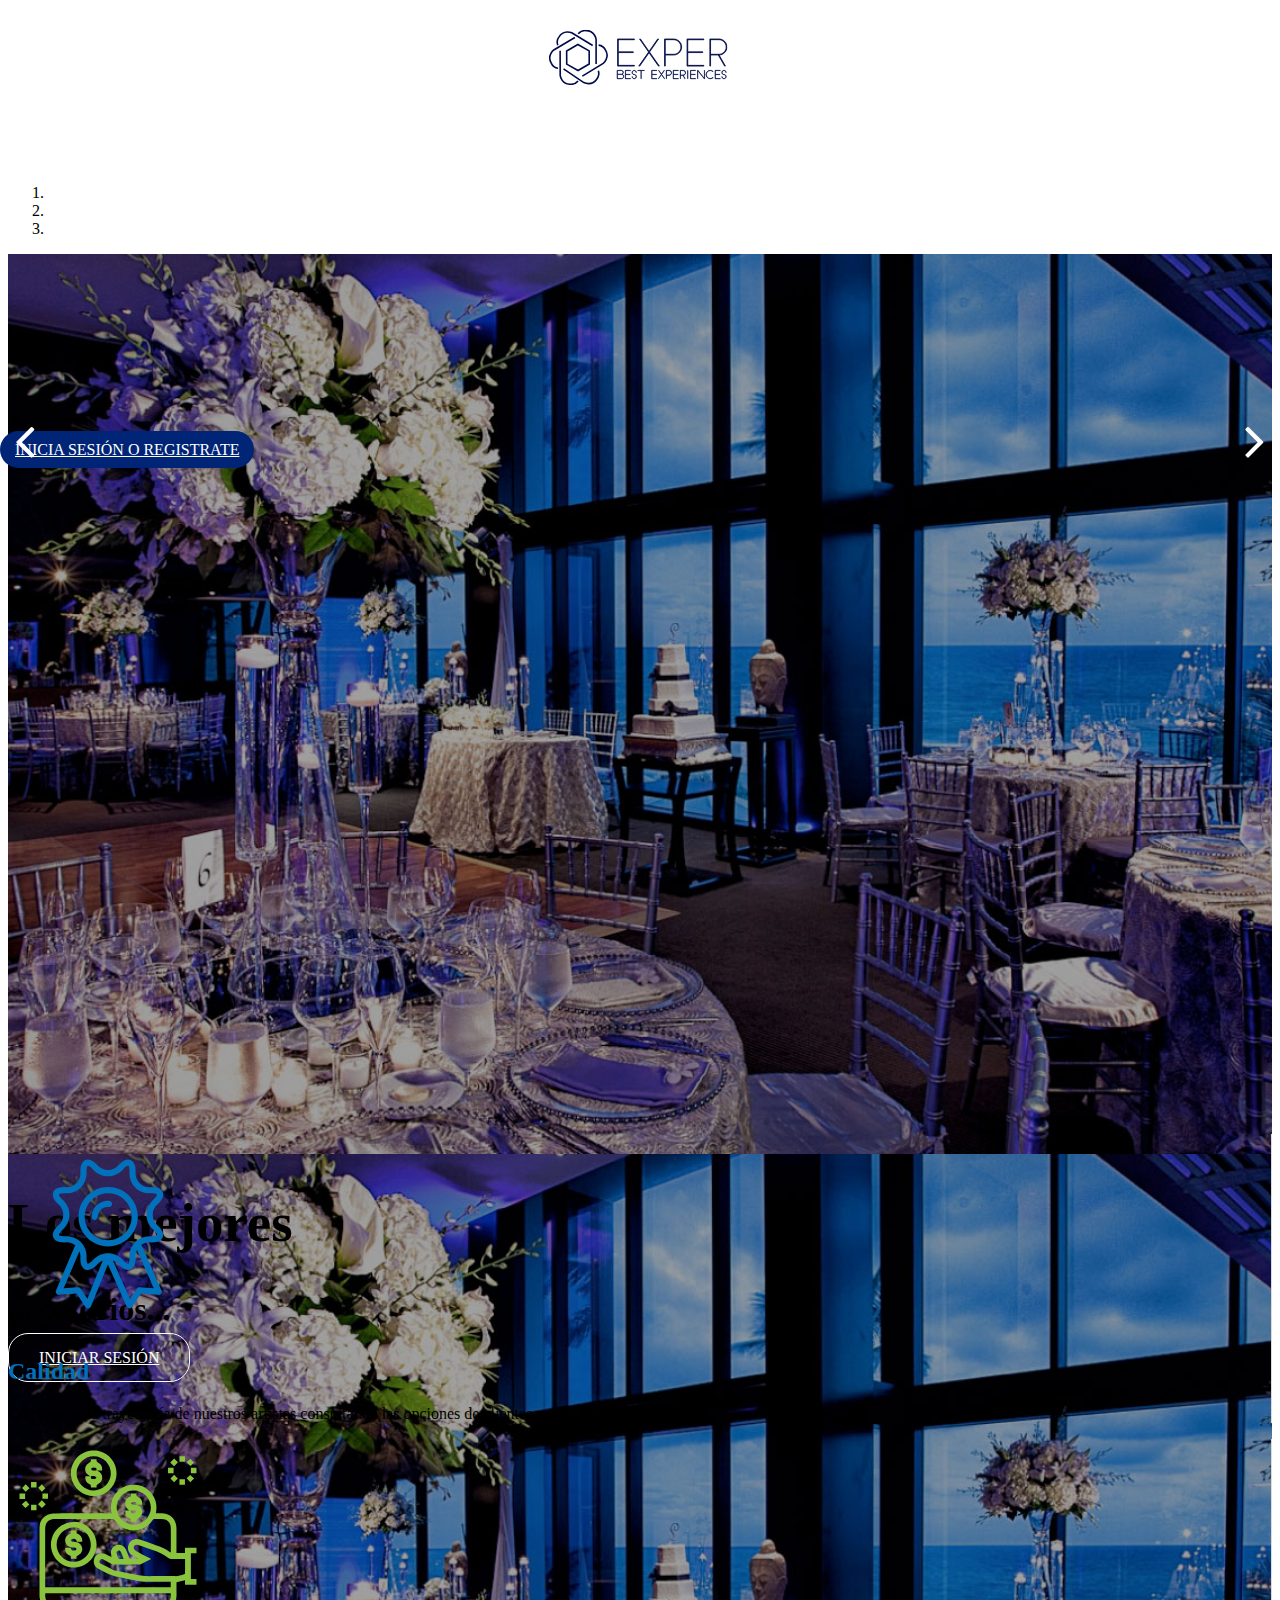
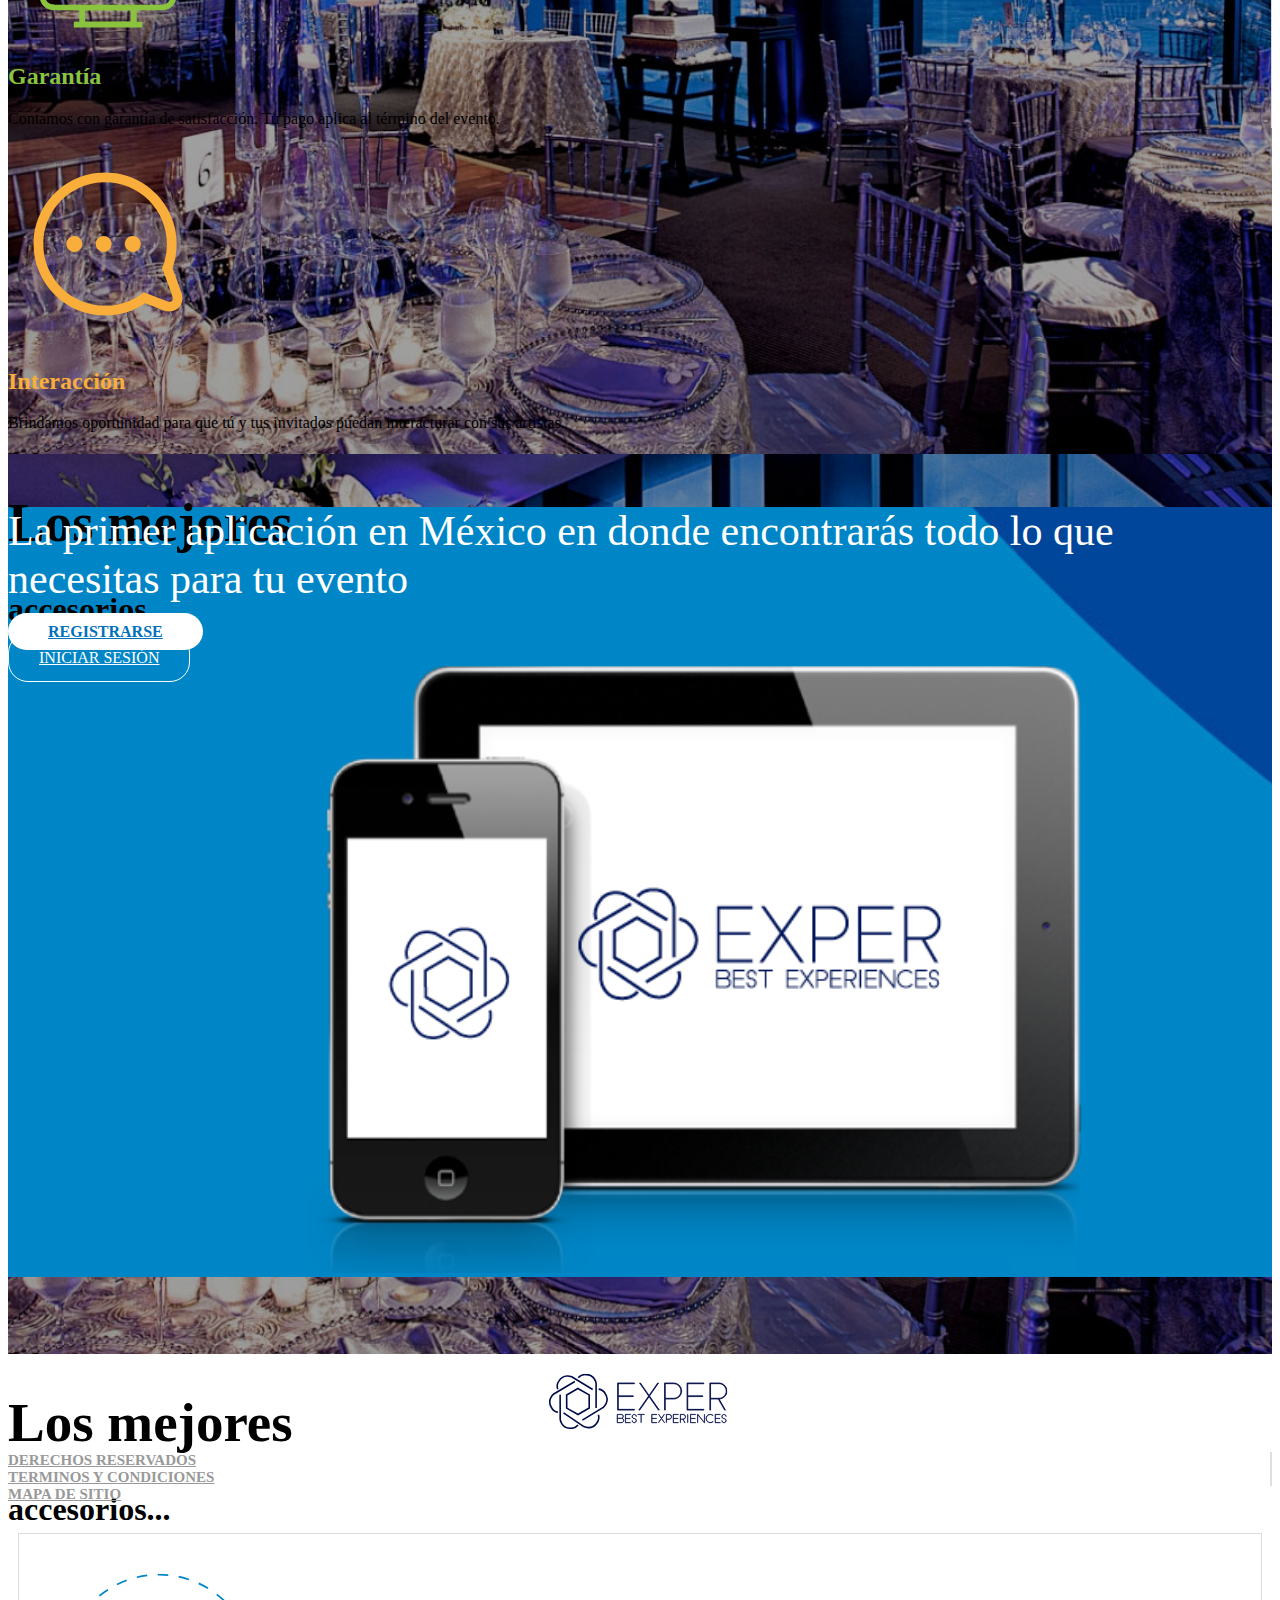
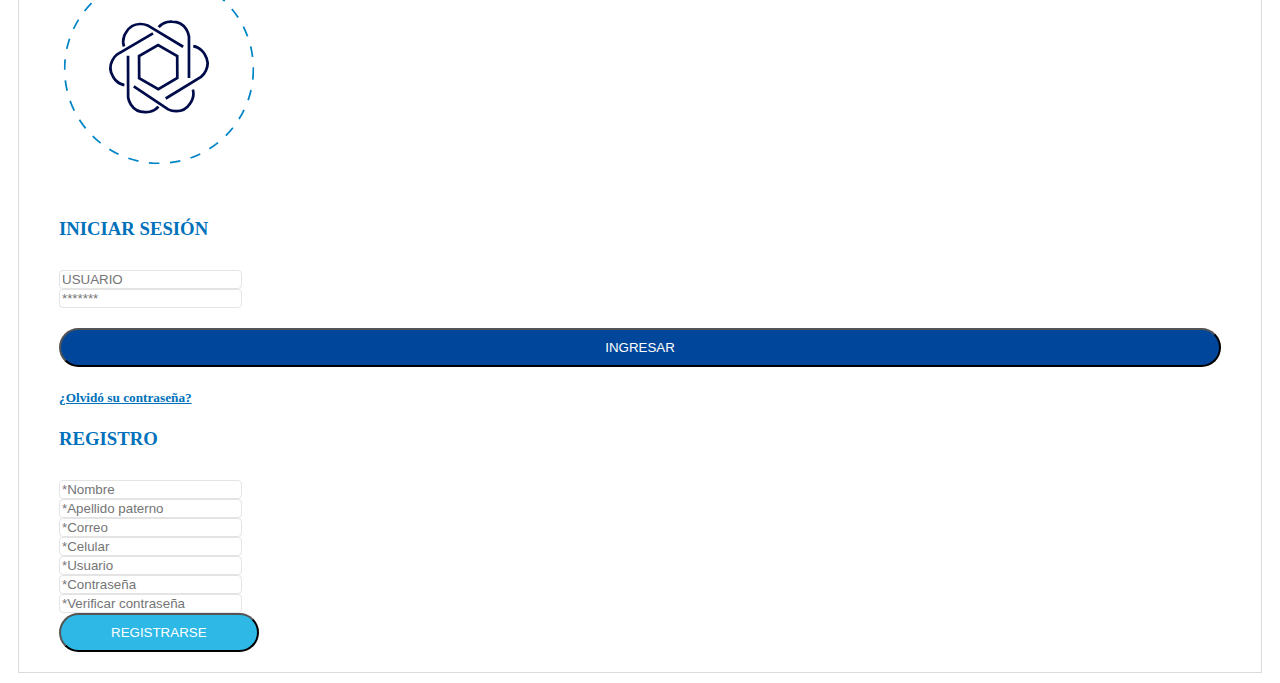
==== commit 780e7fa9: "index.html al 100 comprobado" ====
--- a/pages/index.html
+++ b/pages/index.html
@@ -15,19 +15,21 @@
 <body>
 <!-- Header -->
 <div class="container-fluid">
-	<div class="row margin-top10">
+	<div class="row header-container">
 		<div class="col-md-3">
 			<img src="../resources/img/logo-42.svg" class="logo">
 		</div>
-		<div class="col-md-4 col-md-offset-5">
+		<div class="col-md-3 col-md-offset-5 header-button-container">
+    <div class="header-button-vmiddler">
 			<a href="#" class="btn btn-header" data-toggle='modal' data-target='#pop-up'>INICIA SESIÓN O REGISTRATE</a>
+    </div>
 		</div>
 	</div>
 </div>
 <!-- Fin Header -->
 <!-- Slider -->
 
-<div id="myCarousel" class="carousel slide">
+<div id="myCarousel" class="carousel slide home-carousel">
         <!-- Indicators -->
         <ol class="carousel-indicators">
             <li data-target="#myCarousel" data-slide-to="0" class="active"></li>
@@ -51,36 +53,36 @@
       </div>
     </div>
     <div class="item">
-      <div class="fill" style="background-image: url('../resources/images/slide.jpeg');"></div>
+      <div class="fill" style="background-image: url('../resources/img/slide.jpeg');"></div>
       <div class="carousel-caption text-center">
           <h1 class="color-white text-slider">
             Los mejores
           </h1>
-          <h1 class="color-white text-slider">
+          <h1 class="color-white text-sliderS">
             accesorios...
           </h1>
           <a href="#" class="btn btn-transparente" data-toggle='modal' data-target='#pop-up'>INICIAR SESIÓN</a>
       </div>
     </div>
     <div class="item">
-      <div class="fill" style="background-image: url('../resources/images/slide.jpeg');"></div>
+      <div class="fill" style="background-image: url('../resources/img/slide.jpeg');"></div>
       <div class="carousel-caption text-center">
           <h1 class="color-white text-slider">
-            los mejores
-          </h1>
-          <hi class="color-white text-slider">
+            Los mejores
+          </h1>
+          <h1 class="color-white text-sliderS">
             accesorios...
-          </hi>
+          </h1>
           <a href="#" class="btn btn-transparente" data-toggle='modal' data-target='#pop-up'>INICIAR SESIÓN</a>
       </div>
     </div>
   </div>
 
         <a class="left carousel-control" href="#myCarousel" data-slide="prev">
-            <span class="icon-prev"></span>
+            <i class="fa fa-angle-left"></i>
         </a>
         <a class="right carousel-control" href="#myCarousel" data-slide="next">
-            <span class="icon-next"></span>
+            <i class="fa fa-angle-right"></i>
         </a>
 
     </div>
@@ -88,12 +90,12 @@
     <!-- Top-a -->
     <div class="container-fluid">
     	<div class="row margin-top50 margin-bottom50">
-    		<div class="col-md-4 text-center">
+    		<div class="col-md-4 text-center home-right-border">
           <img src="../resources/img/iconos-39.svg">
     			<h2 class="color-azul">Calidad</h2>
     			<p>Comprueba la trayectoría de nuestros artistas consultando las opciones de clientes y público anterior.</p>
     		</div>
-    		<div class="col-md-4 text-center">
+    		<div class="col-md-4 text-center home-right-border">
         <img src="../resources/img/iconos-40.svg">
     			<h2 class="color-verde">Garantía</h2>
     			<p>Contamos con garantía de satisfacción. Tu pago aplica al término del evento.</p>
@@ -108,48 +110,50 @@
     <!-- Fin Top-a -->
     <!-- Bottom-a -->
     <div class="container-fluid fondo-bottom">
-    	<div class="row margin-top50 margin-bottom50">
-    		<div class="col-md-6 text-center">
+    	<div class="row margin-top75 margin-bottom75 home-blue-zone">
+    		<div class="col-md-7 text-center">
     			<h1 class="color-blanco">
     				La primer aplicación en México en donde encontrarás todo lo que necesitas para tu evento
     			</h1>
-    			<a href="#" class="btn btn-bottom">REGISTRARSE</a>
-    		</div>
-        <div class="col-md-6 text-center">
-        <img src="../resources/img/maquinas.png" class="img-maquina">
+    			<a href="#" class="btn btn-bottom home-registrarse">REGISTRARSE</a>
+    		</div>
+        <div class="col-md-5 text-center home-maquinas-container">
+          <img src="../resources/img/maquinas.png" class="img-maquina">
         </div>
     	</div>
     </div>
     <!-- Fin Bottom-a -->
     <!-- Footer -->
     <div class="container-fluid">
-    	<div class="row">
-    		<div class="col-md-3">
-    			<img src="../resources/img/logo-42.svg">
-    		</div>
-        <div class="col-md-3 right-vline text-center">
-          <a class="links-footer" href="#"><h3>derechos reservados</h3></a>
+      <div class="row header-container">
+        <div class="col-md-3">
+          <img src="../resources/img/logo-42.svg" class="logo">
         </div>
-        <div class="col-md-3 right-vline text-center">
-          <a class="links-footer" href="#"><h3>terminos y condiciones</h3></a>
+        <div class="col-md-9 footer-links-container">
+          <div class="col-md-4 right-vline text-center">
+            <a class="links-footer" href="#"><h3>derechos reservados</h3></a>
+          </div>
+          <div class="col-md-4 right-vline text-center">
+            <a class="links-footer" href="#"><h3>terminos y condiciones</h3></a>
+          </div>
+          <div class="col-md-4 text-center">
+            <a class="links-footer" href="#"><h3>mapa de sitio</h3></a>
+          </div>
         </div>
-        <div class="col-md-3 text-center">
-          <a class="links-footer" href="#"><h3>mapa de sitio</h3></a>
-        </div>
-    	</div>
+      </div>
     </div>
     <!-- Fin Footer -->
     <!-- Pop-up  -->
 <div class="modal fade" id="pop-up" tabindex="-1" role="dialog" aria-labelledby="myModalLabel">
   <div class="modal-dialog modal-lg" role="document">
-    <div class="modal-content">
-      <div class="modal-header">
+    <div class="modal-content home-modal">
+      <!--<div class="modal-header">
         <button type="button" class="close" data-dismiss="modal" aria-label="Close"><span aria-hidden="true">&times;</span></button>
 
-      </div>
+      </div>-->
       <div class="modal-body" id="modal-body">
-  		<div class="row">
-  			<div class="col-md-6 text-center">
+  		<div class="row modal-marginer main-modal">
+  			<div class="col-md-6 text-center modal-left-container">
   				<img src="../resources/img/Materiales-44.svg">
   				<h3 class="color-azul">INICIAR SESIÓN</h3>
   				<form action="#" method="#">
@@ -160,12 +164,16 @@
   						<input type="password" class="form-control" name="password" id="password" placeholder="*******">
   					</div>
   					<div class="form-group">
-  						<input type="submit" name="ingresar" value="INGRESAR" class="btn btn-ingresar">
-  						<a href="#" class="color-azul margin-top10"><h5>¿Olvidó su contraseña?</h5></a>
+              <div class="col-md-8 col-md-offset-2 btn-ingresar-container">
+  						  <input type="submit" name="ingresar" value="INGRESAR" class="btn btn-ingresar">
+              </div>
+              <div class="col-md-8 col-md-offset-2">
+  						  <a href="#" class="color-azul margin-top10"><h5>¿Olvidó su contraseña?</h5></a>
+              </div>
   					</div>
   				</form>
   			</div>
-  			<div class="col-md-6 text-center">
+  			<div class="col-md-6 text-center modal-right-container">
   				<h3 class="color-azul">REGISTRO</h3>
   				<form action="#" method="#">
   					<div class="form-group">
--- a/resources/css/custom.css
+++ b/resources/css/custom.css
@@ -5,10 +5,13 @@
 .margin-top10               { margin-top: 10px; }
 .margin-top15               { margin-top: 15px; }
 .margin-top50               { margin-top: 50px; }
+.margin-top75               { margin-top: 75px; }
+.margin-top100              { margin-top: 100px; }
 .margin-bottom50            { margin-bottom: 50px; }
-.color-azul                 { color: #2DB8E6 !important; }
-.color-verde                { color: #9ACB50 !important; }
-.color-naranja              { color: #FBBB4B !important; }
+.margin-bottom75            { margin-bottom: 75px; }
+.color-azul                 { color: #0071ba !important; }
+.color-verde                { color: #8ac43f !important; }
+.color-naranja              { color: #f9ae3b !important; }
 .color-blanco               { color: white !important; }
 .color-gris		 { color: #BFBFBF !important; }
 .icon-input                 { cursor: text; }
@@ -35,7 +38,7 @@
 	color     : #808090;
 	cursor    : default;
 }
-.logo{ height: 60px; width: auto; }
+.logo { height: 60px; width: auto; margin: auto; display: block; }
 .select-icon i          { display: block; }
 .ui-timepicker-standard { height: 212px !important; }
 .ui-datepicker th { background: #e6f2ff; }
@@ -49,17 +52,74 @@
 /**************************************
 Header
 **************************************/
+.header-button-container { height: 60px; }
+.header-button-vmiddler {
+  position          : absolute;
+  width             : 100%;
+  top               : 50%;
+  left              : 0;
+  -ms-transform     : translate (0,-50%);
+  -webkit-transform : translate (0,-50%);
+  -moz-transform    : translate (0,-50%);
+  -o-transform      : translate (0,-50%);
+  transform         : translate(0,-50%);
+ }
+.header-container { padding: 20px 0; }
 .btn-header {
-	background-color : #002476;
-	border-radius    : 20px;
-	color            : white;
-	padding          : 10px 15px;
+  background-color : #002476;
+  border-radius    : 20px;
+  color            : white;
+  padding          : 10px 15px;
+  width            : 100%;
 }
 .btn-header:hover {
 	background-color : white;
 	color            : #002476;
 	border           : solid 1px #002476;
 }
+.btn-header:focus {
+	outline: none;
+  color: white;
+}
+.btn-header:hover:active:focus { outline: none; color: #002476; }
+.btn-header:focus:active { outline: none; }
+.btn-header:focus:hover { color: #002476; }
+/**************************************
+Modal
+**************************************/
+.home-modal .modal-body { position: relative; padding: 10px; }
+.modal-marginer {
+	margin  : 0 0;
+	border  : 1px solid #dbdbdb;
+	padding : 35px 40px 20px 40px;
+}
+.modal-left-container h3  { margin: 45px 0 30px 0; }
+.modal-right-container h3 { margin: 20px 0 30px 0; }
+.main-modal input[type="text"], .main-modal input[type="password"] {
+	background : white;
+	color      : #9e9e9e;
+	border     : 1px solid #e4e4e4;
+ }
+
+.home-carousel .carousel-control i, .home-carousel .carousel-control
+i, .home-carousel .carousel-control .icon-next, .home-carousel .carousel-control
+.icon-prev {
+  position: absolute;
+  top: 50%;
+  -ms-transform: translate (0,-50%);
+  -webkit-transform: translate (0,-50%);
+  -moz-transform: translate (0,-50%);
+  -o-transform: translate (0,-50%);
+  transform: translate(0,-50%);
+  z-index: 5;
+  display: inline-block;
+  margin-top: -10px;
+  color: white;
+  font-size: 55px;
+}
+.home-carousel .carousel-control.right i { right: 15px; }
+.home-carousel .carousel-control.left i  { left: 15px; }
+.home-carousel .carousel-control { width: 5%; }
 /**************************************
 Slider
 **************************************/
@@ -92,10 +152,7 @@
 	background-repeat: no-repeat;
 	background-size: cover;
 }
-.img-maquina{
-	width: 400px;
-	height: auto;
-}
+.img-maquina { width: 100%; height: auto; }
 /*
 Bottom-a
 */
@@ -114,12 +171,14 @@
 	color            : white;
 	padding          : 10px 50px;
 	border-radius    : 20px;
+	width            : 100%;
 }
 .btn-ingresar:hover {
 	background-color : white;
 	color            : #00469A;
 	border           : solid 1px #00469A;
 }
+.btn-ingresar-container { margin-top: 20px; margin-bottom: 20px; }
 .btn-registrarse {
 	background-color : #2DB8E6;
 	color            : white;
@@ -133,15 +192,20 @@
 	border           : solid 1px #2DB8E6;
 }
 /**************************************
+Home
+**************************************/
+.home-right-border { border-right: 1px solid #dbdbdb; }
+.home-blue-zone h1 { font-size: 42px; font-weight: normal; margin-bottom: 20px; }
+a.home-registrarse { padding: 10px 40px; color: #0071ba; font-weight: bold; }
+.home-maquinas-container { position: relative; height: 100%; }
+/**************************************
 Footer
 **************************************/
 .right-vline { border-right: 2px solid #DFDFDF; }
 .links-footer:link:hover { color: #002476; text-decoration: none; }
-.links-footer {
-	color          : #DFDFDF;
-	text-transform : uppercase;
-	transition     : color 0.2s;
-}
+.links-footer { color: #999999; text-transform : uppercase; transition: 0.2s; }
+.links-footer h3 { margin: 0; font-size: 15px; }
+.footer-links-container { padding-top: 20px; }
 /**************************************
 aside-left
 **************************************/
@@ -626,6 +690,9 @@
 	.right-vline { border-right: none;	}
 	.margin-top15sm-media { margin-top: 15px; }
 	.margin-bottom15sm-media { margin-bottom: 15px; }
+	.home-maquinas-container { margin-top: 50px; }
+	.links-footer h3 { margin: 15px 0; }
+	.home-right-border { border-right: none; }
 }
 @media(max-width: 919px) {
 	[class="col-sm-4 text-center prod-search"],
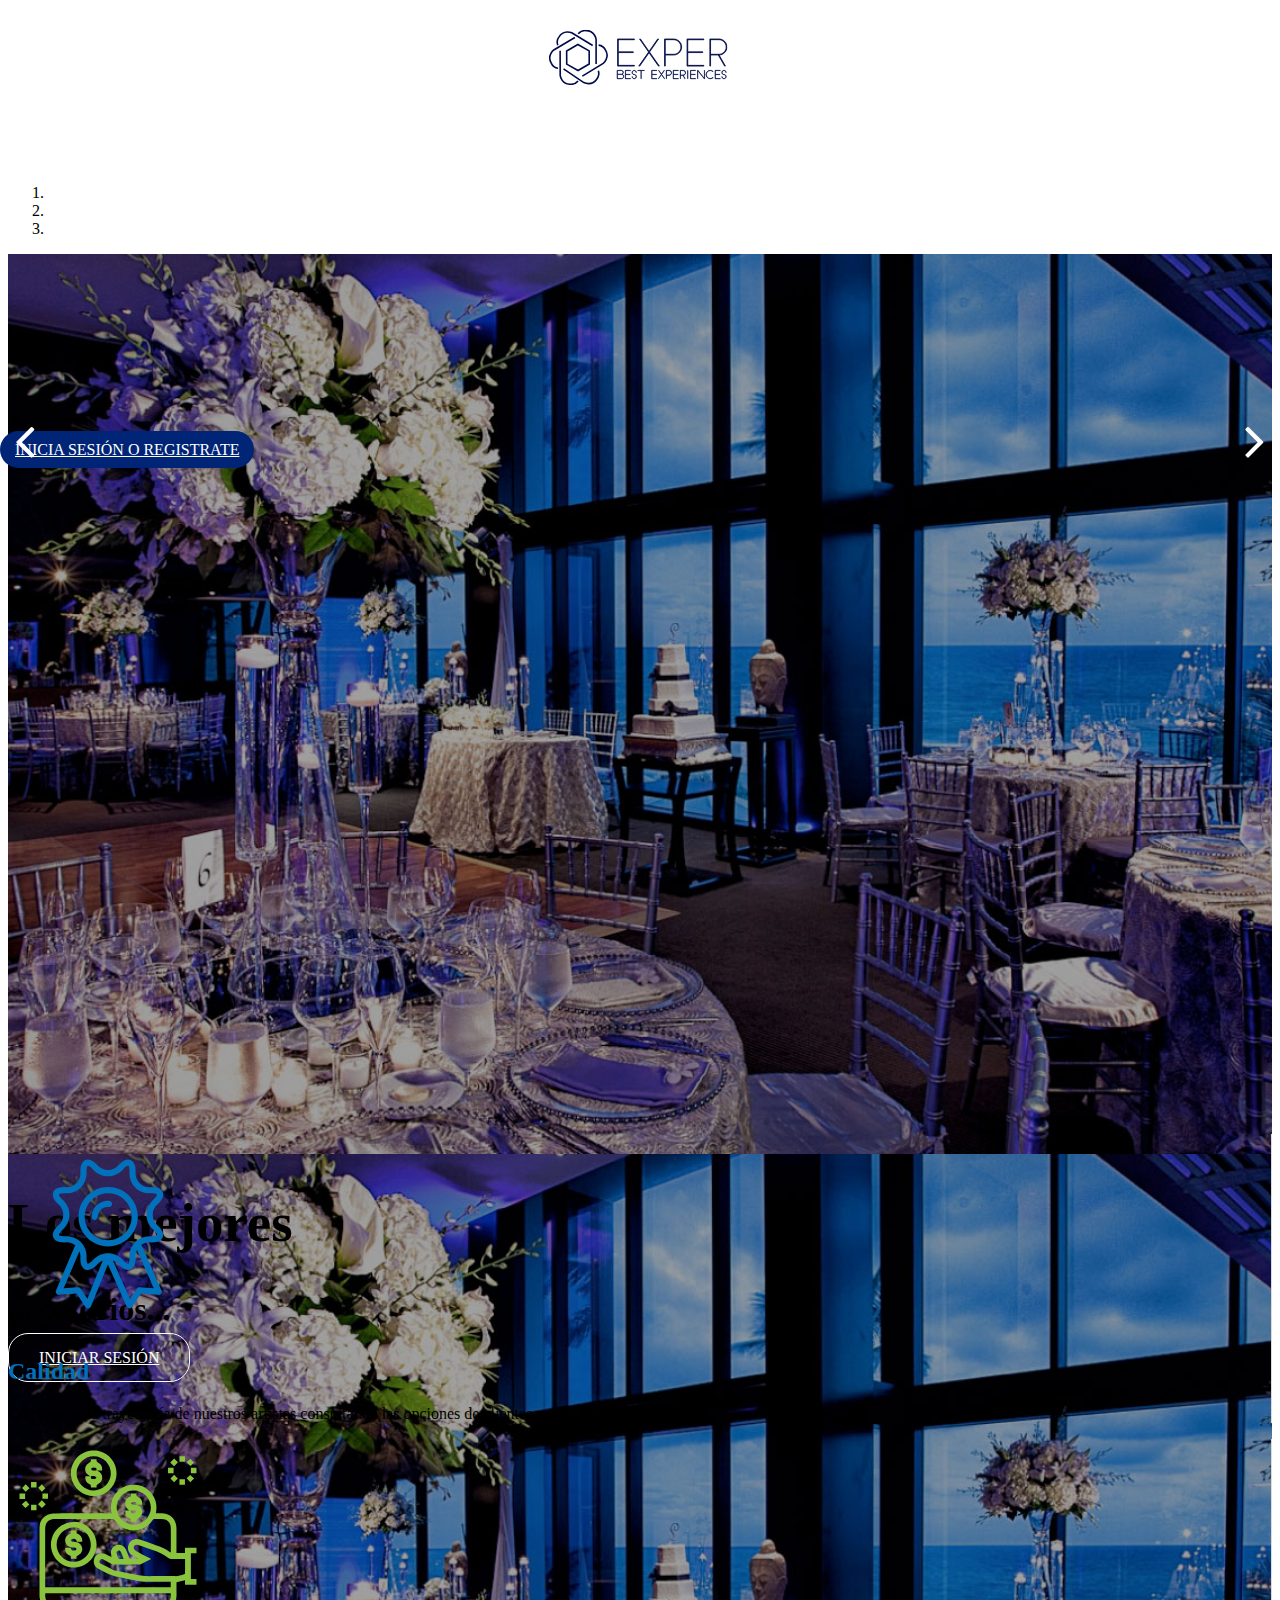
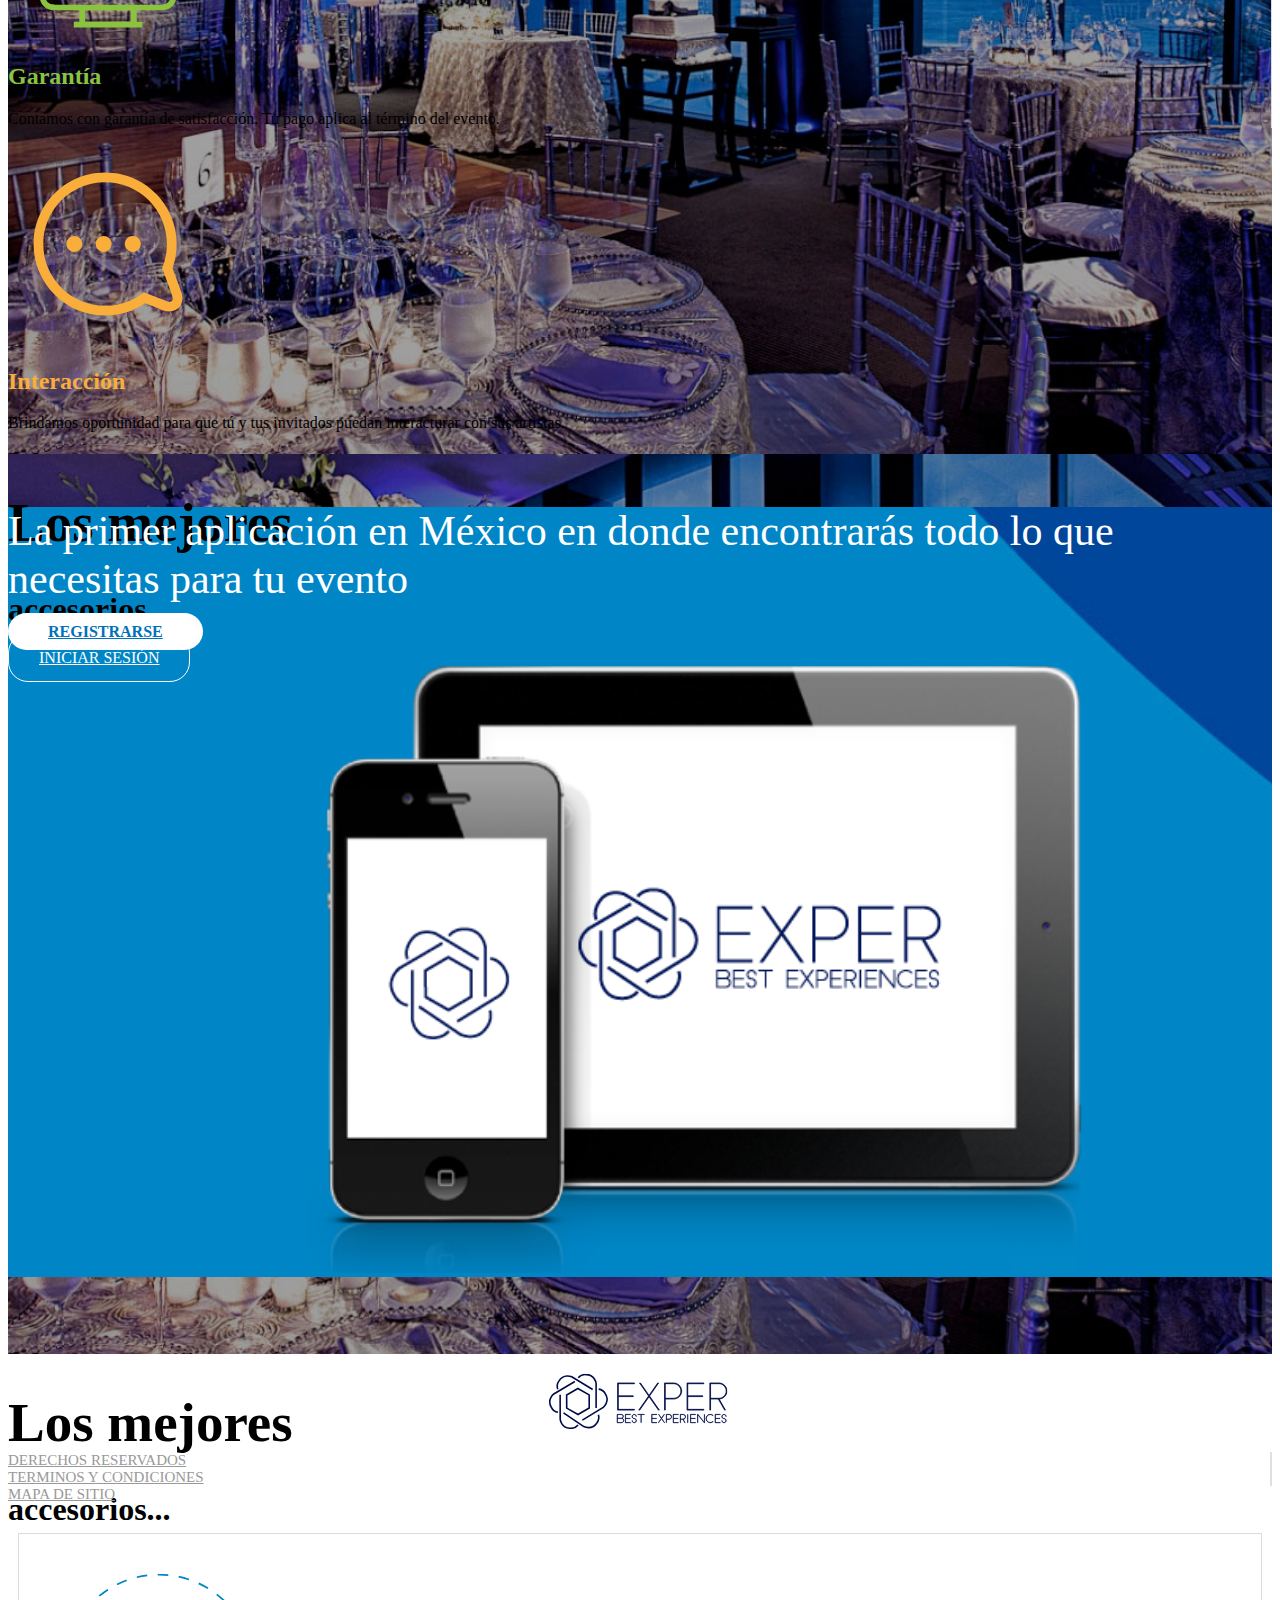
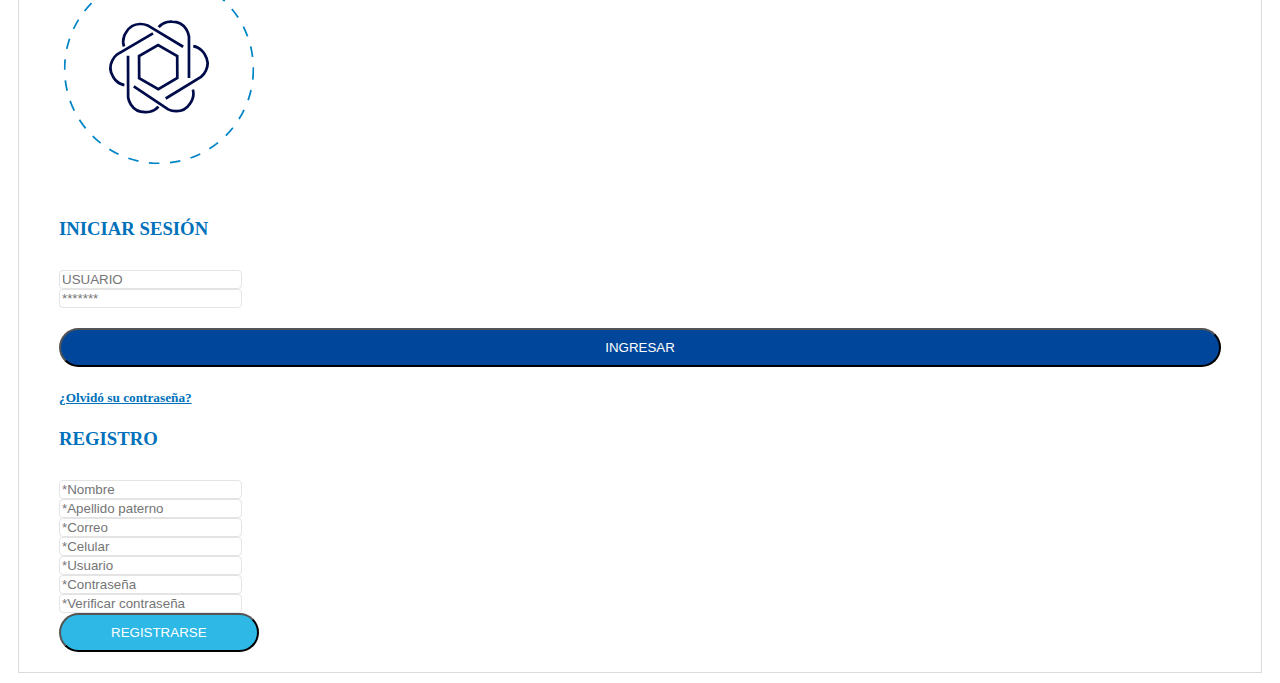
==== commit c010e1b8: "Segunda pantalla al 100%" ====
--- a/pages/index.html
+++ b/pages/index.html
@@ -125,7 +125,7 @@
     <!-- Fin Bottom-a -->
     <!-- Footer -->
     <div class="container-fluid">
-      <div class="row header-container">
+      <div class="row footer-container">
         <div class="col-md-3">
           <img src="../resources/img/logo-42.svg" class="logo">
         </div>
--- a/resources/css/custom.css
+++ b/resources/css/custom.css
@@ -2,6 +2,7 @@
 General
 **************************************/
 html, body                  { height: 100%; }
+.margin-right20             { margin-right: 20px; }
 .margin-top10               { margin-top: 10px; }
 .margin-top15               { margin-top: 15px; }
 .margin-top50               { margin-top: 50px; }
@@ -17,8 +18,8 @@
 .icon-input                 { cursor: text; }
 textarea:focus, input:focus { outline: none; }
 .form-control {
-  color              : #808080;
-  background-color   : #e6e6e6;
+  color              : #777777;
+  background-color   : #f9f9f9;
   border             : 1px solid transparent;
   border-radius      : 4px;
   -webkit-box-shadow : inset 0 1px 1px rgba(0,0,0,.0);
@@ -38,6 +39,23 @@
 	color     : #808090;
 	cursor    : default;
 }
+.hrs-icon {
+	position  : absolute;
+	right     : 25px;
+	top       : 0px;
+	font-size : 24px;
+	color     : #808090;
+	cursor    : default;
+}
+.date-icon {
+	position  : absolute;
+	right     : 25px;
+	top       : 9px;
+	font-size : 16px;
+	color     : #808090;
+	cursor    : default;
+}
+.date-icon i          { display: block; }
 .logo { height: 60px; width: auto; margin: auto; display: block; }
 .select-icon i          { display: block; }
 .ui-timepicker-standard { height: 212px !important; }
@@ -64,7 +82,10 @@
   -o-transform      : translate (0,-50%);
   transform         : translate(0,-50%);
  }
-.header-container { padding: 20px 0; }
+.header-container         { padding: 20px 0; }
+.header-container a       { color: #00469a; transition: color 0.2s; }
+.header-container a:hover { color: #71b5dc; }
+.footer-container   { padding: 20px 0; min-height: 100px; }
 .btn-header {
   background-color : #002476;
   border-radius    : 20px;
@@ -204,17 +225,25 @@
 .right-vline { border-right: 2px solid #DFDFDF; }
 .links-footer:link:hover { color: #002476; text-decoration: none; }
 .links-footer { color: #999999; text-transform : uppercase; transition: 0.2s; }
-.links-footer h3 { margin: 0; font-size: 15px; }
+.links-footer h3 { margin: 0; font-size: 15px; font-weight: normal; }
 .footer-links-container { padding-top: 20px; }
 /**************************************
 aside-left
 **************************************/
-.search-icon { float: right; margin-right: 10px; margin-top: -28px; }
-.input-gen { border: 0; background: #E6E6E6; }
+.logo-search .logo { width: 100%; height: auto; }
+.search-input 		 { margin-top: 20px; }
+.search-icon       {
+	float: right;
+  margin-right: 10px;
+  margin-top: -36px;
+  font-size: 18px;
+}
+.input-gen         { border: 0; background: #f9f9f9; color: #777777; }
 .input-gen::-webkit-input-placeholder { color: #0E0E0E; }
 .input-gen:-moz-placeholder           { color: #0E0E0E; }
 .input-gen::-moz-placeholder          { color: #0E0E0E; }
 .input-gen:-ms-input-placeholder      { color: #0E0E0E; }
+.search-input { height: 45px; }
 .nav-pills>li.active>a, .nav-pills>li.active>a:hover, .nav-pills>li.active>a:focus {
 	color: #428bca;
 }
@@ -228,18 +257,18 @@
 	border-bottom : 1px solid #dadada;
 }
 .nav>li>a:focus, .nav>li>a:hover {
-  text-decoration  : underline;
+  text-decoration  : none;
   background-color : initial;
-  color            : #428bca;
-}
-.active2  { border-right:4px solid #428bca; }
+  color            : #0086c7;
+}
+.active2  { border-right: 4px solid #428bca; }
 .nav>li>a { text-transform: uppercase; color: #D8D8D8; transition: color 0.2s; }
 /**************************************
 aside-left filter-search
 **************************************/
 .filter-search {
-	margin-top : 30px;
-	box-shadow : 0px 0px 9px #e4e4e4;
+	margin-top : 40px;
+	box-shadow : 0px 0px 20px #e4e4e4;
 	padding    : 20px;
 }
 .filter-search h4 {
@@ -248,22 +277,24 @@
   font-weight    : normal;
   padding        : 0 0 10px 18px;
   color          : #000000;
-  font-size      : 16px;
-}
-.margin-type        { padding: 5px; }
+  font-size      : 18px;
+}
+.margin-type        { padding: 5px; }
 .margin-type button {
 	padding        : 1px 4px;
-	font-size      : 11px;
+	font-size      : 9px;
 	text-transform : uppercase;
 	color          : white;
 	margin         : 5px 3px;
-}
+	border-radius  : 0;
+}
+.margin-type button:hover { color: #4ea6d5; }
 .fs-section      { padding-bottom: 20px; border-bottom: 1px solid #dadada; }
 .fs-filter-title {
   text-transform : uppercase;
-  font-size      : 13px;
+  font-size      : 16px;
   margin         : 10px 17px;
-  color          : #428bca;
+  color          : #4ea6d5;
 }
 .fs-section .ui-state-default, .fs-section .ui-widget-content .ui-state-default,
 .fs-section .ui-widget-header .ui-state-default, .fs-section .ui-button,
@@ -278,9 +309,37 @@
 }
 .ui-widget.ui-widget-content { border: none; background: #efefef; height: 6px; }
 .ui-slider .ui-slider-range  { background: #c5c5c5; }
-.checkbox-filter { font-size: 12px; color: #d8d8d8; font-weight: normal; }
+.checkbox-filter { font-size: 12px; color: #949595; font-weight: normal; }
 .checkbox-leftm  { margin-left: 15px; }
 .br-theme-fontawesome-stars-o .br-widget { margin-left: 15px; }
+.text-slider-range {
+	position: absolute;
+  top: 14px;
+  right: -25px;
+  color: #4ea6d5;
+  font-weight: bold;
+  padding: 0px 10px;
+  background: white;
+}
+.slider-container { position: relative; }
+#slider 			    { margin-bottom: 15px; }
+#range-parent     { position: absolute; top: 15px; width: 100%; }
+#first-range      {}
+#second-range     { float: right; }
+.fs-section .ui-state-default, .fs-section .ui-widget-content .ui-state-default,
+.fs-section .ui-widget-header .ui-state-default, .fs-section .ui-button,
+html .fs-section .ui-button.ui-state-disabled:hover,
+html .fs-section .ui-button.ui-state-disabled:active {
+  outline: none;
+}
+.checkbox-filter input[type=checkbox] {
+	width: 14px;
+	height: 14px;
+	margin: 0 2px 0 0;
+}
+.rate-search-container .br-theme-fontawesome-stars-o .br-widget {
+  margin-left: 12px;
+}
 /**************************************
 aside-right search
 **************************************/
@@ -301,9 +360,9 @@
   border-color     : #ddd;
 }
 .panel-default>.panel-heading {
-  color            : #428bca;
-  background-color : #e6f2ff;
-  border-color     : #e6f2ff;
+  color            : #0086c7;
+  background-color : #eaf4f9;
+  border-color     : #eaf4f9;
 }
 .panel-title {
   font-size      : 15px;
@@ -354,7 +413,7 @@
 .opaciter.active        { opacity: 0.5; }
 .prod-search img        { width: 100%; padding-top: 15px; padding-bottom: 15px; }
 .prod-price, .prod-name { font-size: 16px; margin: 15px 0; }
-.prod-name              { color: #428bca; font-weight: 500; margin: 15px 0; }
+.prod-name              { color: #0086c7; font-weight: 500; margin: 15px 0; }
 .text-uppercase         { text-transform: uppercase; }
 .prod-description {
   color         : #676767;
@@ -362,14 +421,20 @@
   font-weight   : 300;
   margin: 15px 0;
 }
-.prod-price { color: #428bca; font-weight: 300; }
+.prod-price { color: #0086c7; font-weight: bold; }
 .br-theme-fontawesome-stars-o .br-widget a.br-selected:after {
-  color: #428bca !important;
+  color: #0086c7 !important;
 }
 .br-theme-fontawesome-stars-o .br-widget a.br-active:after   {
   color: #428bca !important;
 }
-.btn-search { width: 100%; height: 100%; border-radius: 30px; }
+.btn-search {
+	width: 100%;
+	height: 100%;
+	border-radius: 30px;
+	background: #00469a;
+	border-color: #00469a;
+}
 .prod-img-container {
 	overflow: hidden;
 	width: 100%;
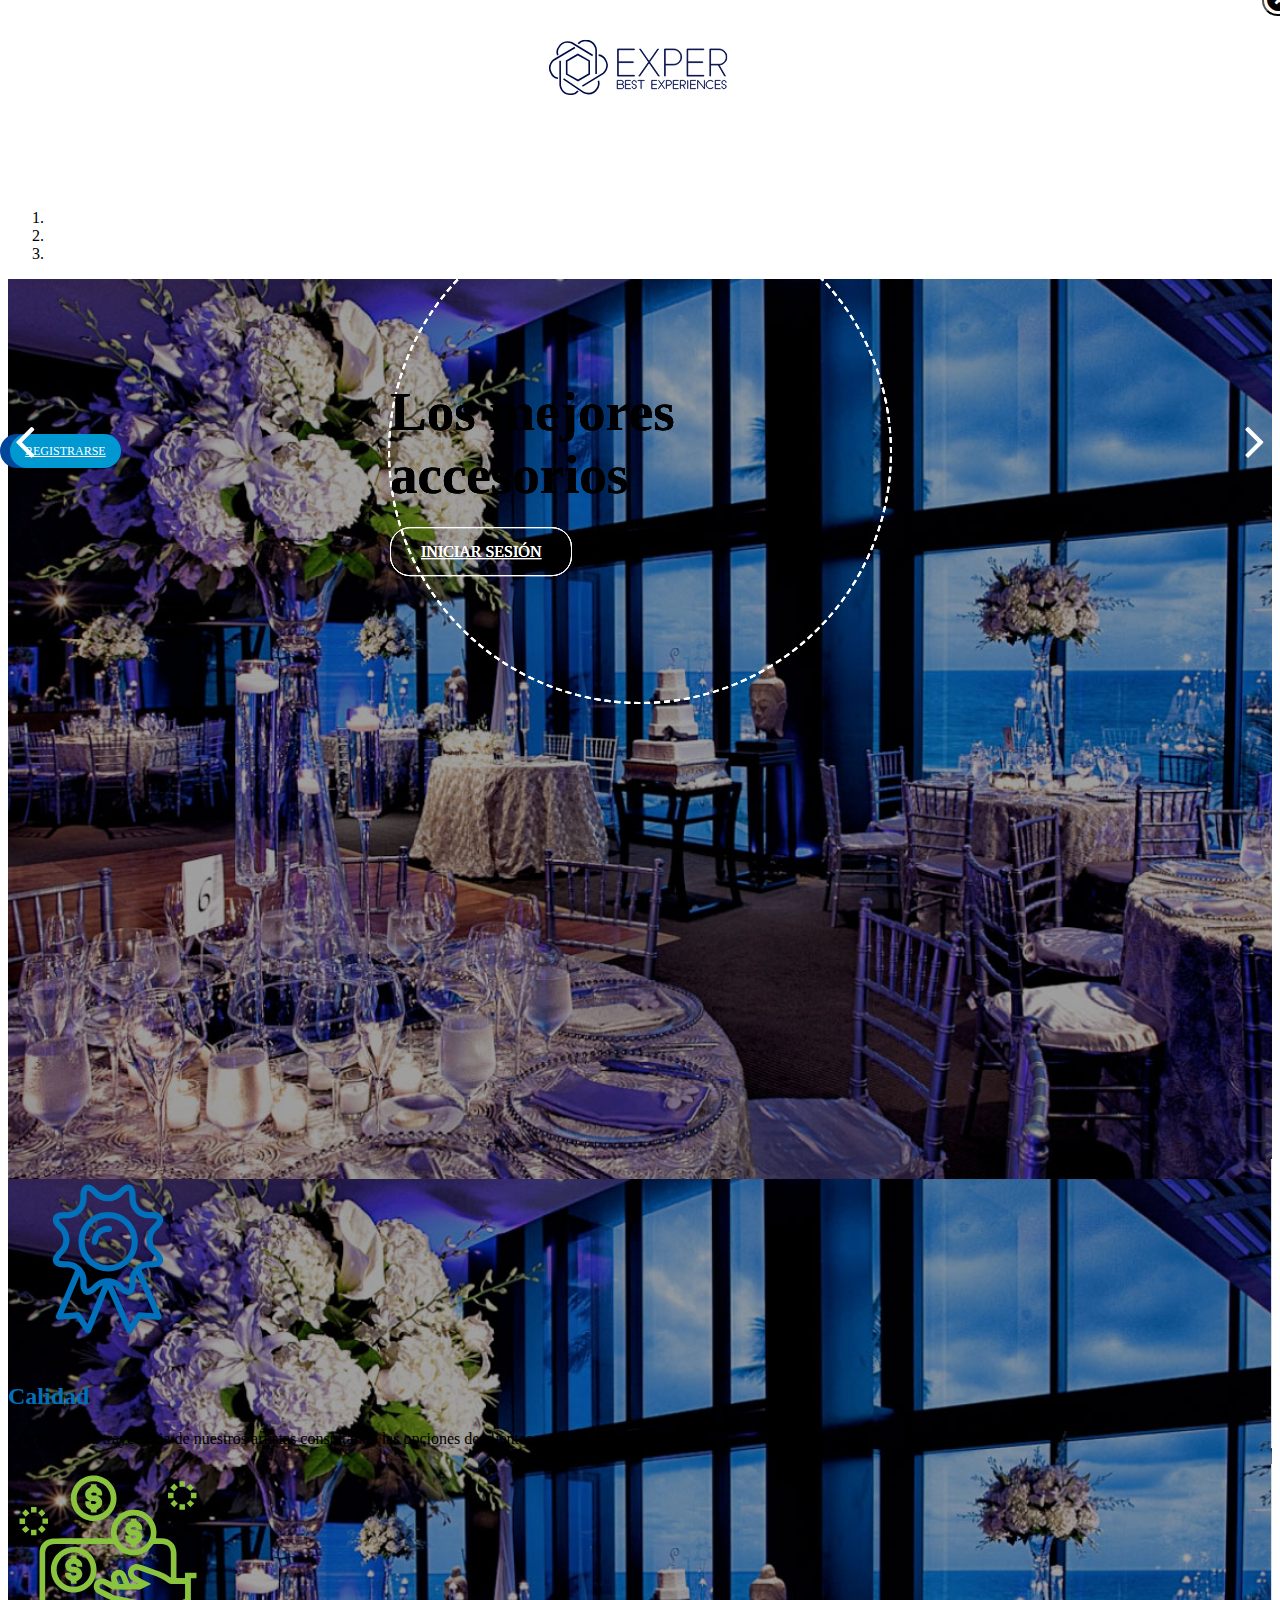
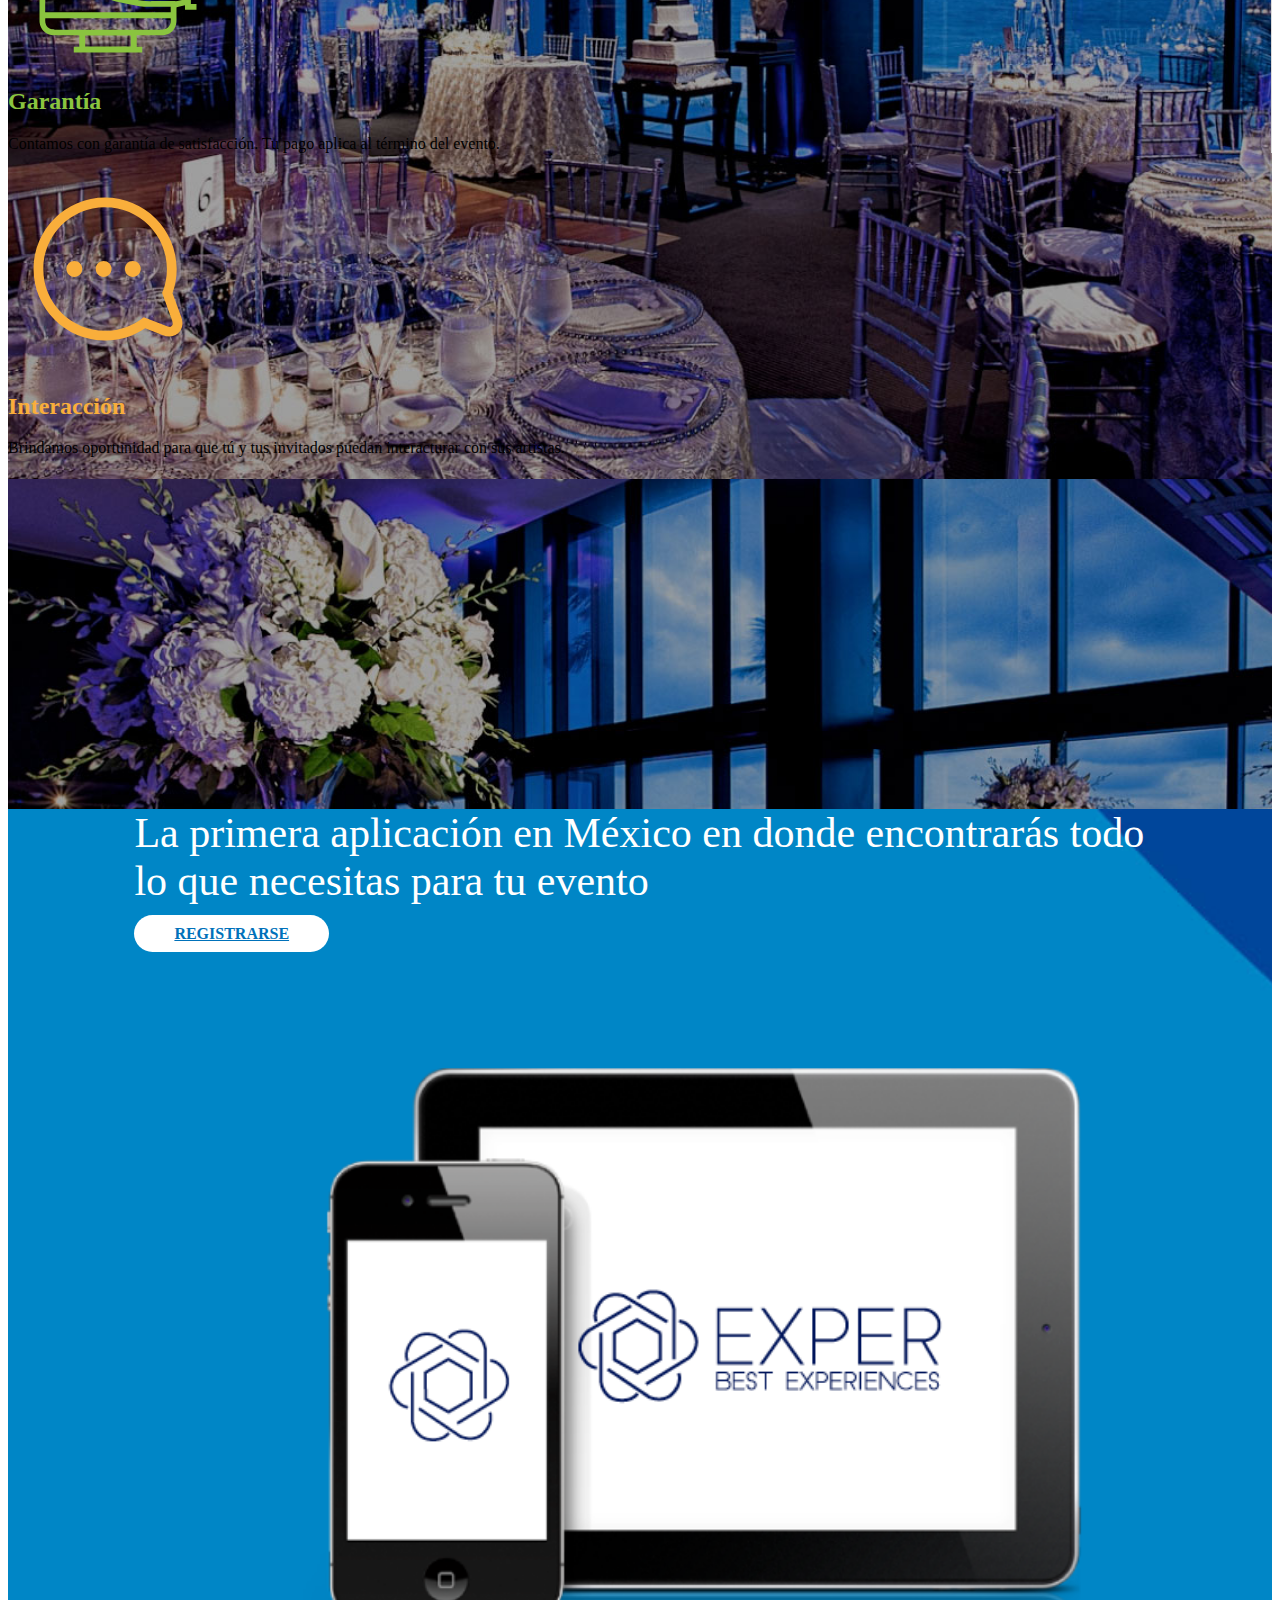
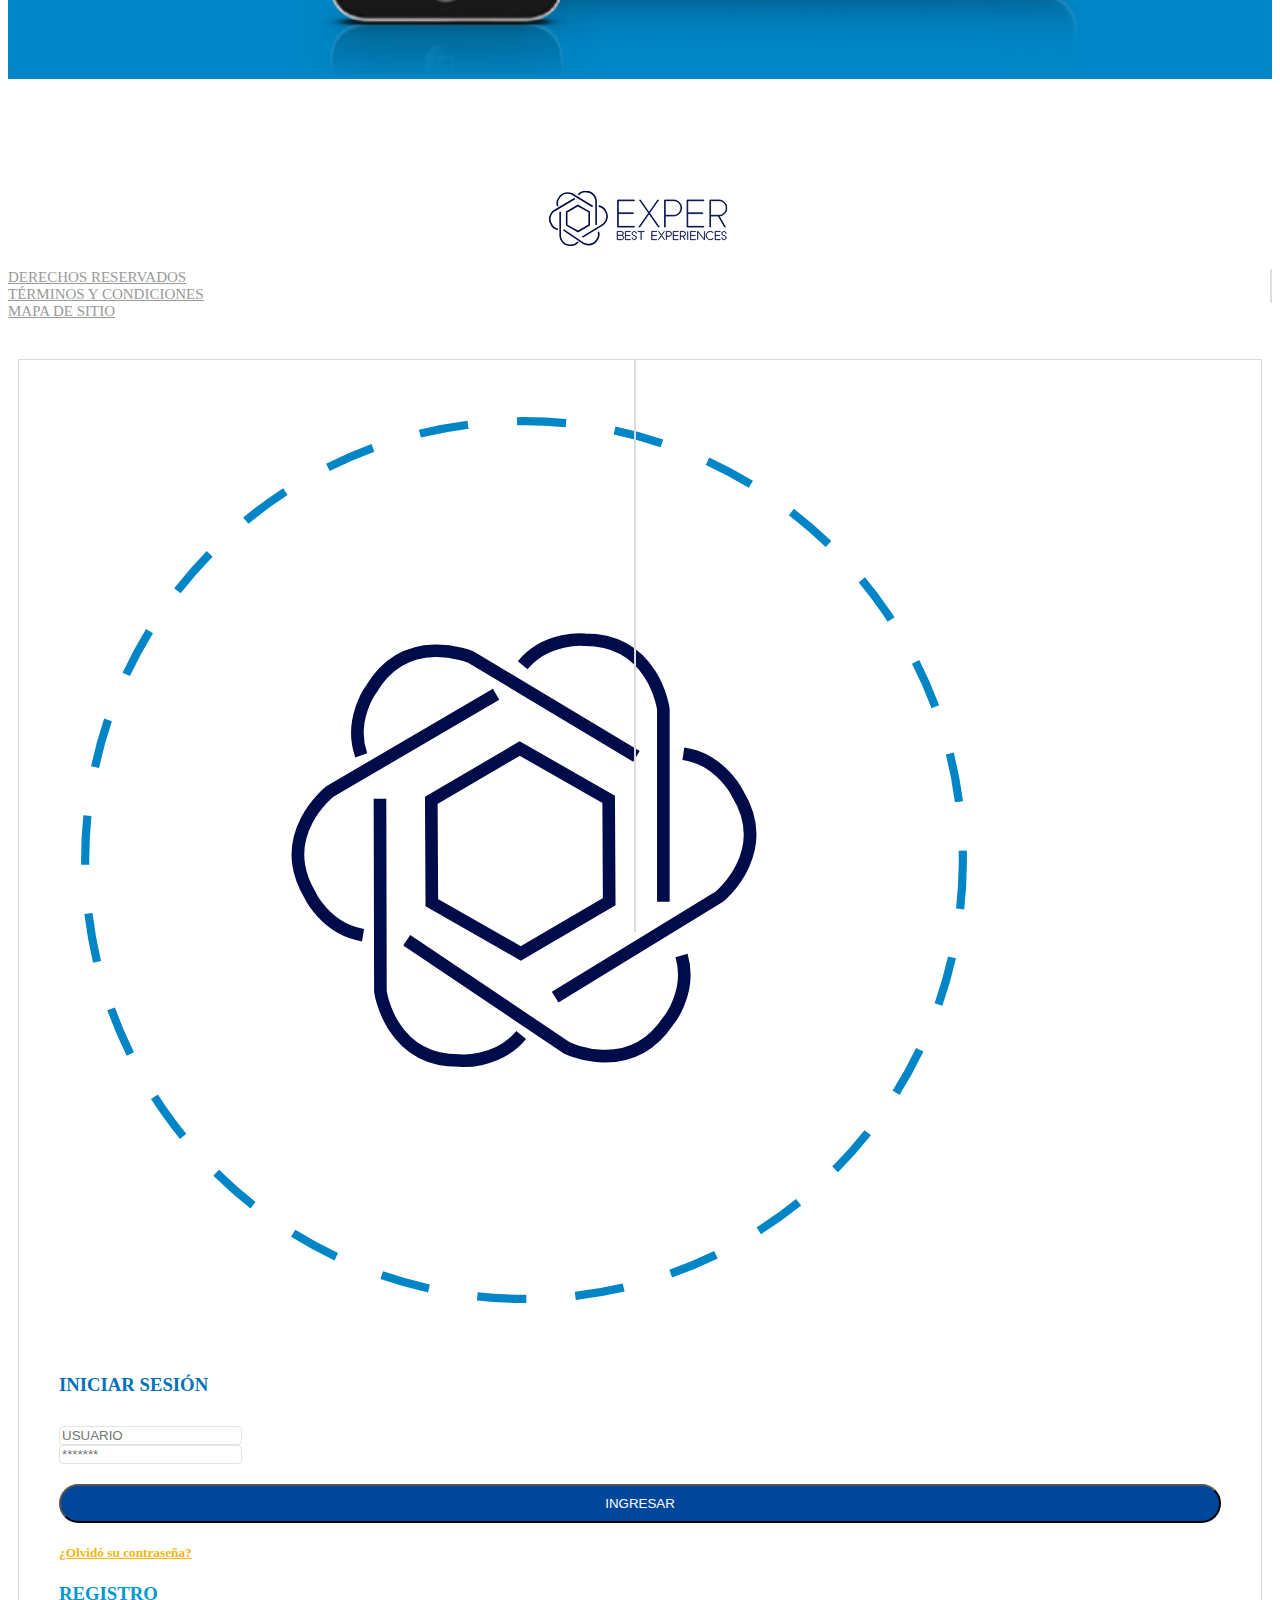
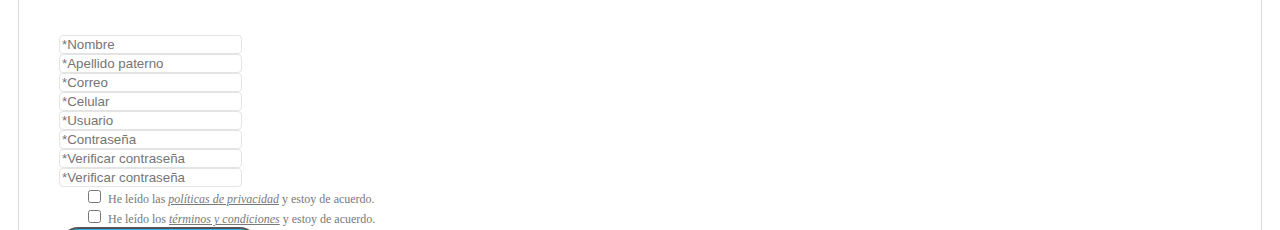
==== commit ffa453cb: "Index.html finished" ====
--- a/pages/index.html
+++ b/pages/index.html
@@ -2,7 +2,7 @@
 <html lang="en">
 <head>
 	<meta charset="UTF-8">
-	<title>B-Expert</title>
+	<title>B-Exper</title>
 	<meta name=viewport content="width=device-width, initial-scale=1, maximum-scale=1">
 	<link rel="stylesheet" href="https://maxcdn.bootstrapcdn.com/bootstrap/3.3.6/css/bootstrap.min.css" integrity="sha384-1q8mTJOASx8j1Au+a5WDVnPi2lkFfwwEAa8hDDdjZlpLegxhjVME1fgjWPGmkzs7" crossorigin="anonymous">
 	<!-- <link rel="stylesheet" type="text/css" href="css/canvas.css"> -->
@@ -16,14 +16,19 @@
 <!-- Header -->
 <div class="container-fluid">
 	<div class="row header-container">
-		<div class="col-md-3">
+		<div class="col-sm-3">
 			<img src="../resources/img/logo-42.svg" class="logo">
 		</div>
-		<div class="col-md-3 col-md-offset-5 header-button-container">
-    <div class="header-button-vmiddler">
-			<a href="#" class="btn btn-header" data-toggle='modal' data-target='#pop-up'>INICIA SESIÓN O REGISTRATE</a>
+		<div class="col-sm-2 col-sm-offset-4 header-button-container">
+    <div class="header-button-vmiddler padding-right10">
+			<a href="#" class="btn btn-header background-bluehard" data-toggle='modal' data-target='#pop-up'>INGRESAR</a>
     </div>
 		</div>
+    <div class="col-sm-2 header-button-container">
+    <div class="header-button-vmiddler padding-left10">
+      <a href="#" class="btn btn-header background-bluelight" data-toggle='modal' data-target='#pop-up'>REGISTRARSE</a>
+    </div>
+    </div>
 	</div>
 </div>
 <!-- Fin Header -->
@@ -43,37 +48,55 @@
     <div class="item active">
       <div class="fill" style="background-image: url('../resources/img/slide.jpeg');"></div>
       <div class="carousel-caption text-center">
-          <h1 class="color-white text-slider">
-            Los mejores
-          </h1>
-          <h1 class="color-white text-sliderS">
-            accesorios...
-          </h1>
-          <a href="#" class="btn btn-transparente" data-toggle='modal' data-target='#pop-up'>INICIAR SESIÓN</a>
+          <div class="dotted-line">
+            <div class="relativer-home">
+            <div class="vmiddler-s">
+                <h1 class="color-white text-slider">
+                  Los mejores
+                </h1>
+                <h1 class="color-white text-sliderS">
+                  <span>accesorios</span>
+                </h1>
+                <a href="#" class="btn btn-transparente" data-toggle='modal' data-target='#pop-up'>INICIAR SESIÓN</a>
+              </div>
+            </div>
+          </div>
       </div>
     </div>
     <div class="item">
       <div class="fill" style="background-image: url('../resources/img/slide.jpeg');"></div>
       <div class="carousel-caption text-center">
-          <h1 class="color-white text-slider">
-            Los mejores
-          </h1>
-          <h1 class="color-white text-sliderS">
-            accesorios...
-          </h1>
-          <a href="#" class="btn btn-transparente" data-toggle='modal' data-target='#pop-up'>INICIAR SESIÓN</a>
+          <div class="dotted-line">
+            <div class="relativer-home">
+            <div class="vmiddler-s">
+                <h1 class="color-white text-slider">
+                  Los mejores
+                </h1>
+                <h1 class="color-white text-sliderS">
+                  <span>accesorios</span>
+                </h1>
+                <a href="#" class="btn btn-transparente" data-toggle='modal' data-target='#pop-up'>INICIAR SESIÓN</a>
+              </div>
+            </div>
+          </div>
       </div>
     </div>
     <div class="item">
       <div class="fill" style="background-image: url('../resources/img/slide.jpeg');"></div>
       <div class="carousel-caption text-center">
-          <h1 class="color-white text-slider">
-            Los mejores
-          </h1>
-          <h1 class="color-white text-sliderS">
-            accesorios...
-          </h1>
-          <a href="#" class="btn btn-transparente" data-toggle='modal' data-target='#pop-up'>INICIAR SESIÓN</a>
+          <div class="dotted-line">
+            <div class="relativer-home">
+            <div class="vmiddler-s">
+                <h1 class="color-white text-slider">
+                  Los mejores
+                </h1>
+                <h1 class="color-white text-sliderS">
+                  <span>accesorios</span>
+                </h1>
+                <a href="#" class="btn btn-transparente" data-toggle='modal' data-target='#pop-up'>INICIAR SESIÓN</a>
+              </div>
+            </div>
+          </div>
       </div>
     </div>
   </div>
@@ -93,7 +116,7 @@
     		<div class="col-md-4 text-center home-right-border">
           <img src="../resources/img/iconos-39.svg">
     			<h2 class="color-azul">Calidad</h2>
-    			<p>Comprueba la trayectoría de nuestros artistas consultando las opciones de clientes y público anterior.</p>
+    			<p>Comprueba la trayectoria de nuestros artistas consultando las opciones de clientes y público anterior.</p>
     		</div>
     		<div class="col-md-4 text-center home-right-border">
         <img src="../resources/img/iconos-40.svg">
@@ -111,9 +134,9 @@
     <!-- Bottom-a -->
     <div class="container-fluid fondo-bottom">
     	<div class="row margin-top75 margin-bottom75 home-blue-zone">
-    		<div class="col-md-7 text-center">
+    		<div class="col-md-7 text-center text-bluez">
     			<h1 class="color-blanco">
-    				La primer aplicación en México en donde encontrarás todo lo que necesitas para tu evento
+    				La primera aplicación en México en donde encontrarás todo lo que necesitas para tu evento
     			</h1>
     			<a href="#" class="btn btn-bottom home-registrarse">REGISTRARSE</a>
     		</div>
@@ -134,7 +157,7 @@
             <a class="links-footer" href="#"><h3>derechos reservados</h3></a>
           </div>
           <div class="col-md-4 right-vline text-center">
-            <a class="links-footer" href="#"><h3>terminos y condiciones</h3></a>
+            <a class="links-footer" href="#"><h3>términos y condiciones</h3></a>
           </div>
           <div class="col-md-4 text-center">
             <a class="links-footer" href="#"><h3>mapa de sitio</h3></a>
@@ -147,14 +170,18 @@
 <div class="modal fade" id="pop-up" tabindex="-1" role="dialog" aria-labelledby="myModalLabel">
   <div class="modal-dialog modal-lg" role="document">
     <div class="modal-content home-modal">
-      <!--<div class="modal-header">
-        <button type="button" class="close" data-dismiss="modal" aria-label="Close"><span aria-hidden="true">&times;</span></button>
-
-      </div>-->
+        <button type="button" class="close close-thisModal" data-dismiss="modal" aria-label="Close">
+          <span class="fa-stack fa-lg">
+            <i class="fa fa-circle fa-stack-2x"></i>
+            <i class="fa fa-times fa-stack-1x fa-inverse"></i>
+          </span>
+        </button>
       <div class="modal-body" id="modal-body">
+
+      <div class="modal-divider"></div>
   		<div class="row modal-marginer main-modal">
   			<div class="col-md-6 text-center modal-left-container">
-  				<img src="../resources/img/Materiales-44.svg">
+  				<img src="../resources/img/Materiales-44.svg" class="modal-image">
   				<h3 class="color-azul">INICIAR SESIÓN</h3>
   				<form action="#" method="#">
   					<div class="form-group">
@@ -168,13 +195,13 @@
   						  <input type="submit" name="ingresar" value="INGRESAR" class="btn btn-ingresar">
               </div>
               <div class="col-md-8 col-md-offset-2">
-  						  <a href="#" class="color-azul margin-top10"><h5>¿Olvidó su contraseña?</h5></a>
+  						  <a href="#" class="color-yellow margin-top10"><h5>¿Olvidó su contraseña?</h5></a>
               </div>
   					</div>
   				</form>
   			</div>
   			<div class="col-md-6 text-center modal-right-container">
-  				<h3 class="color-azul">REGISTRO</h3>
+  				<h3 class="color-bluelight">REGISTRO</h3>
   				<form action="#" method="#">
   					<div class="form-group">
   						<input type="text" class="form-control" name="name" id="name" placeholder="*Nombre">
@@ -197,9 +224,20 @@
   					<div class="form-group">
   						<input type="text" class="form-control" name="verif_password" id="verif_password" placeholder="*Verificar contraseña">
   					</div>
-  					<div class="form-group">
-  						<input type="submit" name="registrarse" value="REGISTRARSE" class="btn btn-registrarse">
-  					</div>
+            <div class="form-group">
+              <input type="text" class="form-control" name="verif_password" id="verif_password" placeholder="*Verificar contraseña">
+            </div>
+            <div class="form-group popover-check">
+              <input type="checkbox">
+              <span>He leído las <a href="#">políticas de privacidad</a> y estoy de acuerdo.</span>
+            </div>
+  					<div class="form-group popover-check">
+              <input type="checkbox">
+              <span>He leído los <a href="#">términos y condiciones</a> y estoy de acuerdo.</span>
+  					</div>
+            <div class="form-group">
+              <input type="submit" name="registrarse" value="REGISTRARSE" class="btn btn-registrarse">
+            </div>
   				</form>
   			</div>
   		</div>
@@ -209,5 +247,27 @@
 </div><!-- /.modal -->
 <script src="https://ajax.googleapis.com/ajax/libs/jquery/1.11.3/jquery.min.js"></script>
 <script src="https://maxcdn.bootstrapcdn.com/bootstrap/3.3.6/js/bootstrap.min.js" integrity="sha384-0mSbJDEHialfmuBBQP6A4Qrprq5OVfW37PRR3j5ELqxss1yVqOtnepnHVP9aJ7xS" crossorigin="anonymous"></script>
+<script>
+  $(document).ready(function(){
+    if($(window).width()>991) {
+      var bZone=$(".home-blue-zone").height(), lText = $(".text-bluez").height(),
+      lMa=$(".home-maquinas-container").height(), topM=(bZone/2)-(lText/2),
+      topMa=(bZone/2)-(lMa/2);
+      ;
+      $(".text-bluez").css("margin-top",topM+"px");
+      $(".home-maquinas-container").css("margin-top",topMa+"px");
+    }
+  });
+  $(window).resize(function(){
+    if($(window).width()>991) {
+      var bZone=$(".home-blue-zone").height(), lText = $(".text-bluez").height(),
+      lMa=$(".home-maquinas-container").height(), topM=(bZone/2)-(lText/2),
+      topMa=(bZone/2)-(lMa/2);
+      ;
+      $(".text-bluez").css("margin-top",topM+"px");
+      $(".home-maquinas-container").css("margin-top",topMa+"px");
+    }
+  });
+</script>
 </body>
 </html>--- a/resources/css/custom.css
+++ b/resources/css/custom.css
@@ -2,19 +2,56 @@
 General
 **************************************/
 html, body                  { height: 100%; }
+.relativer 									{ position: relative; }
+.relativer-home             { position: relative; width: 100%; height: 100%; }
+.vmiddler {
+	position          : absolute;
+  width             : 100%;
+  top               : 50%;
+  left              : 0;
+  -ms-transform     : translate (0,-50%);
+  -webkit-transform : translate (0,-50%);
+  -moz-transform    : translate (0,-50%);
+  -o-transform      : translate (0,-50%);
+  transform         : translate(0,-50%);
+}
+.vmiddler-s {
+  position          : absolute;
+  width             : 100%;
+  top               : 50%;
+  left              : 0;
+  -ms-transform     : translate (0,-50%);
+  -webkit-transform : translate (0,-50%);
+  -moz-transform    : translate (0,-50%);
+  -o-transform      : translate (0,-50%);
+  transform         : translate(0,-50%);
+}
+.italic                     { font-style: italic !important; }
+.same-buttoner-width button { width: 100%; }
 .margin-right20             { margin-right: 20px; }
+.margin-top5p								{ margin-top: 5%; }
 .margin-top10               { margin-top: 10px; }
 .margin-top15               { margin-top: 15px; }
 .margin-top50               { margin-top: 50px; }
+.margin-top60               { margin-top: 60px; }
 .margin-top75               { margin-top: 75px; }
 .margin-top100              { margin-top: 100px; }
 .margin-bottom50            { margin-bottom: 50px; }
 .margin-bottom75            { margin-bottom: 75px; }
+.padding-right10            { padding-right: 10px; }
+.padding-left10             { padding-left: 10px; }
+.background-bluelight       { background: #0098d1 !important; }
+.background-bluehard        { background: #00469a !important; }
+.color-bluelight            { color: #0098d1 !important; }
+.color-bluehard             { color: #00469a !important; }
+.color-yellow               { color: #f3b70c !important; }
 .color-azul                 { color: #0071ba !important; }
 .color-verde                { color: #8ac43f !important; }
 .color-naranja              { color: #f9ae3b !important; }
 .color-blanco               { color: white !important; }
-.color-gris		 { color: #BFBFBF !important; }
+.color-gris		 							{ color: #BFBFBF !important; }
+.gris-title 								{ color: #606060; margin: 25px 0; }
+.color-gris-fuerte 					{ color: #BFBFBF !important; font-weight: bold; }
 .icon-input                 { cursor: text; }
 textarea:focus, input:focus { outline: none; }
 .form-control {
@@ -56,7 +93,7 @@
 	cursor    : default;
 }
 .date-icon i          { display: block; }
-.logo { height: 60px; width: auto; margin: auto; display: block; }
+.logo { height: 60px; width: auto; margin: auto; display: block; max-width: 187px;}
 .select-icon i          { display: block; }
 .ui-timepicker-standard { height: 212px !important; }
 .ui-datepicker th { background: #e6f2ff; }
@@ -67,6 +104,10 @@
 .top-border { border-top: 2px solid #e6e6e6; }
 .facebook-icon { color: #3c5a99; cursor: pointer; }
 .youtube-icon { color: #cc181e; cursor: pointer; }
+.br-theme-fontawesome-stars-o .br-widget a:after {
+  content: '\f005' !important;
+  color: #d2d2d2;
+}
 /**************************************
 Header
 **************************************/
@@ -82,32 +123,61 @@
   -o-transform      : translate (0,-50%);
   transform         : translate(0,-50%);
  }
-.header-container         { padding: 20px 0; }
-.header-container a       { color: #00469a; transition: color 0.2s; }
-.header-container a:hover { color: #71b5dc; }
-.footer-container   { padding: 20px 0; min-height: 100px; }
+.header-container         { padding: 30px 0; height: 125px; }
+.footer-container   { padding: 35px 0; height: 125px; }
 .btn-header {
   background-color : #002476;
   border-radius    : 20px;
   color            : white;
   padding          : 10px 15px;
   width            : 100%;
-}
-.btn-header:hover {
-	background-color : white;
-	color            : #002476;
-	border           : solid 1px #002476;
-}
+  font-size        : 12px;
+}
+.btn-header:hover { color: white; }
 .btn-header:focus {
 	outline: none;
   color: white;
 }
-.btn-header:hover:active:focus { outline: none; color: #002476; }
+.btn-header:hover:active:focus { outline: none; color: white; }
 .btn-header:focus:active { outline: none; }
-.btn-header:focus:hover { color: #002476; }
+.btn-header:focus:hover { color: white; }
 /**************************************
 Modal
 **************************************/
+.modal-image  { width: 80%; }
+.popover-check { padding: 0 0 0 25px; text-align: left; }
+.popover-check span { font-size: 12px; color: #797979 !important; }
+.popover-check a { font-style: italic; color: #797979 !important; }
+.popover-check a:hover, .popover-check a:focus { text-decoration: none; }
+.modal-divider {
+  position: absolute;
+  height: 573px;
+  width: 0.2%;
+  left: 49.5%;
+  background: #dbdbdb;
+}
+button.close.close-thisModal {
+  background: white;
+  border-radius: 30px;
+  padding: 0 1px;
+}
+.close.close-thisModal {
+  float: none;
+  font-size: 10px;
+  font-weight: normal;
+  line-height: 1;
+  color: #000;
+  text-shadow: none;
+  filter: none;
+  opacity: 1;
+  position: absolute;
+  right: -15px;
+  top: -15px;
+  z-index: 9999;
+}
+.close.close-thisModal:hover:active:focus { outline: none; }
+.close.close-thisModal:active:focus { outline: none; }
+.close.close-thisModal:focus { outline: none; }
 .home-modal .modal-body { position: relative; padding: 10px; }
 .modal-marginer {
 	margin  : 0 0;
@@ -155,8 +225,21 @@
   background-size         : cover;
   -o-background-size      : cover;
 }
-.carousel-caption { bottom: 45%; }
-.text-slider      { font-size: 55px; }
+.carousel-caption {
+  position          : absolute;
+  width             : 100%;
+  top               : 50%;
+  left              : 0;
+  -ms-transform     : translate (0,-50%);
+  -webkit-transform : translate (0,-50%);
+  -moz-transform    : translate (0,-50%);
+  -o-transform      : translate (0,-50%);
+  transform         : translate(0,-50%);
+  height: 500px;
+  padding: 0;
+}
+.text-slider      { font-size: 55px; margin-bottom: 0; }
+.text-sliderS     { font-size: 55px; margin-top: 0; }
 .btn-transparente{
 	color: white;
 	background: transparent;
@@ -219,6 +302,7 @@
 .home-blue-zone h1 { font-size: 42px; font-weight: normal; margin-bottom: 20px; }
 a.home-registrarse { padding: 10px 40px; color: #0071ba; font-weight: bold; }
 .home-maquinas-container { position: relative; height: 100%; }
+.text-bluez { padding: 0 10%; }
 /**************************************
 Footer
 **************************************/
@@ -232,10 +316,15 @@
 **************************************/
 .logo-search .logo { width: 100%; height: auto; }
 .search-input 		 { margin-top: 20px; }
+.header-searcher { height: 73px; position: relative; }
+.header-searcher input { width: 100%; }
+.header-searcher input[type="text"]:focus { outline: none; }
+.header-searcher .search-input { margin: 0; position: absolute; bottom: 0; }
+.header-searcher.form-group { margin-bottom: 0 !important; }
 .search-icon       {
 	float: right;
   margin-right: 10px;
-  margin-top: -36px;
+  margin-top: -31px;
   font-size: 18px;
 }
 .input-gen         { border: 0; background: #f9f9f9; color: #777777; }
@@ -365,12 +454,14 @@
   border-color     : #eaf4f9;
 }
 .panel-title {
-  font-size      : 15px;
+  font-size      : 17px;
   text-transform : uppercase;
   font-weight    : normal;
-}
+  color            : #0086c7;
+}
+.payment-collapse-container .panel-title {   color: #0086c7; }
 .panel-heading {
-  padding                 : 15px 25px;
+  padding                 : 15px 20px;
   border-top-left-radius  : 0px;
   border-top-right-radius : 0px;
 }
@@ -475,13 +566,27 @@
   font-size       : 22px;
   transition      : color 0.2s;
 }
-.name-provider h5:hover, .service-provider h5:hover { color: #428bca; }
+.name-provider h5:not(.non-hover-t):hover, .service-provider h5:not(.non-hover-t):hover { color: #428bca; }
 .price-provider h5 																	{ font-size: 22px; }
-.nav-provider>li>a:focus, .nav-provider>li>a:hover  {
+.nav-provider.nav>li>div {
+  position: relative;
+  display: block;
+  padding: 10px 15px;
+  text-transform: uppercase;
+  color: #dfdfdf;
+  cursor: pointer;
+}
+.nav-provider>li>div:focus, .nav-provider>li>div:hover  {
   text-decoration  : none;
   background-color : #428bca;
   color            : white;
   transition       : background 0.2s, color 0.2s;
+}
+.nav-provider>li.active>div, .nav-provider>li.active>div {
+  text-decoration: none;
+  background-color: #428bca;
+  color: white;
+  transition: background 0.2s, color 0.2s;
 }
 .back-provider {
 	margin-top: 50px;
@@ -497,7 +602,7 @@
 	top            : -1px;
 	left           : 35px;
 }
-.carousel-provider-container { height: 325px; }
+.carousel-provider-container { height: 325px; margin: 45px 0;}
 .provider-carousel-img img {
 	width             : 100%;
 	position          : absolute;
@@ -523,6 +628,14 @@
 	margin-top        : -10px;
 	color  						: #428bca;
 }
+.left.carousel-control .fa-stack,
+.carousel-control .icon-prev {
+  left: 0;
+}
+.right.carousel-control .fa-stack,
+.carousel-control .icon-next {
+  right: 0;
+}
 .carousel-control.left, .carousel-control.right {
   background-image : initial;
   filter           : initial;
@@ -537,7 +650,7 @@
 	font-weight : normal;
 	margin      : 0;
 }
-.features-service-title { background: #e5f3ff; padding: 15px 5px; }
+.features-service-title { background: #e5f3ff; padding: 15px 20px; }
 .caract-servicio-container .subtitle { padding: 15px 5px; }
 .caract-servicio-container .subtitle h3 { font-size: 12px; font-weight: normal; }
 .caract-servicio-container .description {
@@ -561,78 +674,132 @@
 	border     : 2px solid #e5f3ff;
 	min-height : 112px;
 }
+.provider-all-container { margin-bottom: 10%; }
+.provider-cont.active { display: inline; }
+.provider-cont { display: none; }
+.table-repertorio { height: 324px; }
+.table-repertorio .table * {
+	text-align: center;
+	border: none;
+	color: #666565;
+	font-weight: normal;
+}
+.politics-title-context { padding: 15px 20px; }
+.politics-title-context h3 { font-size: 14px; margin: 0 !important; }
+.context-container { padding: 20px; background: #f9f9f9 }
+.context-container h4 {
+	text-transform: uppercase;
+	color: #666666;
+	font-size: 12px;
+	font-weight: normal;
+}
+.context-container p {
+	color: #666666;
+	font-size: 14px;
+}
+.politics-service-title { margin-right: 0; margin-left: 0; }
+.politics-service-title h2 {
+	font-size   : 16px;
+	font-weight : normal;
+	margin      : 0;
+}
+.politics-service-title { background: #e5f3ff; padding: 15px 20px; }
 /**************************************
 Details
 **************************************/
-.detail{
-	border-top: 1px solid #EAEAEA;
-}
-.btn-add, .btn-remove{
-	width: 40px;
-	height: 40px;
-	border: 0;
-	background-color: transparent;
-	color: #BFBFBF;
-	text-align: center;
-	padding: 5px;
-	font-size: 20px;
+.detail               { border-top: 1px solid #EAEAEA; height: 500px; }
+.btn-add, .btn-remove {
+	width            : 40px;
+	height           : 40px;
+	border           : 0;
+	background-color : transparent;
+	color            : #BFBFBF;
+	text-align       : center;
+	padding          : 5px;
+	font-size        : 20px;
 }
 .prod-number {
-    width: 40px;
-    height: 40px;
-    border: 2px solid #EAF4F9;
-    color: black;
-    background-color: #fff;
-    text-align: center;
-    padding: 5px;
-    font-size: 20px;
- }
- .btn-addcar{
- 	background-color: #00469A;
- 	border-radius: 20px;
- 	color: white;
- }
- .btn-addcar:hover{
- 	background-color: white;
- 	border: solid 1px #00469A;
- 	border-radius: 20px;
- 	color: #00469A;
- }
- .img-social{
- 	width: 30px;
- 	height: 30px;
- }
- .comments, .cancellation{
- 	border: solid 3px #EAF4F9;
- 	padding-left: 10px;
- }
- .cancellation{
- 	height: 100px;
- 	overflow-y:scroll;
- }
- #carousel-bottom > .carousel-control{
-	background-image: none !important;
- }
- #carousel-bottom > .carousel-control > .glyphicon-chevron-left{
-	background-color: #1893CC;
-	border-radius: 100%;
-	width: 40px;
-	height: 40px;
-	padding-top: 3px;
-	left: 0% !important;
- }
- #carousel-bottom > .carousel-control > .glyphicon-chevron-right{
-	background-color: #1893CC;
-	border-radius: 100%;
-	width: 40px;
-	height: 40px;
-	padding-top: 3px;
-	right: 0% !important;
- }
-  /*************************************
+  width            : 65px;
+  height           : 40px;
+  border           : 2px solid #EAF4F9;
+  color            : black;
+  background-color : #fff;
+  text-align       : center;
+  padding          : 5px;
+  font-size        : 20px;
+  margin-top       : 14px;
+}
+.btn-addcar { background-color: #00469A; border-radius: 20px; color: white; }
+.btn-addcar:hover {
+	background-color: white;
+	border: solid 1px #00469A;
+	border-radius: 20px;
+	color: #00469A;
+}
+.img-social {
+	width: 30px;
+	height: 30px;
+}
+.comments, .cancellation {
+	border: solid 3px #EAF4F9;
+	padding-left: 10px;
+}
+.cancellation {
+	height: 100px;
+	overflow-y:scroll;
+  text-transform: uppercase;
+}
+#carousel-bottom > .carousel-control { background-image: none !important; }
+#carousel-bottom > .carousel-control > .glyphicon-chevron-left {
+	background-color : #1893CC;
+	border-radius    : 100%;
+	width            : 40px;
+	height           : 40px;
+	padding-top      : 3px;
+	left             : 0% !important;
+}
+#carousel-bottom > .carousel-control > .glyphicon-chevron-right {
+	background-color : #1893CC;
+	border-radius    : 100%;
+	width            : 40px;
+	height           : 40px;
+	padding-top      : 3px;
+	right            : 0% !important;
+}
+.detail-img     { height: 100%; position: relative; }
+.detail-img img {
+	margin            : auto;
+	display           : block;
+}
+.detail-info-body h4, .detail-info-body h6 { margin: 10px 20px; }
+.info-price-period 		{ text-align: center; margin: 20px 0; }
+.info-price-period h4 { margin-bottom: 0; font-size: 22px;  }
+.info-price-period p  { font-size: 13px; font-weight: bold; }
+.input-amount {
+  margin: 0 !important;
+  position: absolute;
+  width: 100%;
+  padding: 0 15px;
+}
+.detail-info-body .btn-add, .detail-info-body .btn-remove {
+	font-size   : 30px;
+	font-weight : bold;
+}
+.addcar-group { position: relative; padding-top: 15px; }
+.detail-info-body .subtotal-price { font-size: 22px; }
+.proper-value h4 { text-decoration: underline; }
+.provider-social { padding: 0 15px; }
+.val-coment .br-theme-fontawesome-stars-o .br-widget a {
+  font: normal normal normal 25px/1 FontAwesome;
+}
+.val-coment .br-theme-fontawesome-stars-o .br-widget { margin-left: 0px; }
+.val-coment .br-widget                               { margin-bottom: 10px; }
+.val-coment .comments h6                             { margin-bottom: 0; }
+.detail-carousel .carousel          { padding: 0 3%; }
+/*************************************
 Contractor
  *************************************/
- .btn-gray{
+ .btn-gray {
  	color: white;
  	background-color: #BFBFBF;
  	border-radius: 20px;
@@ -643,6 +810,7 @@
  	border-radius: 20px;
  	color: white;
  	padding: 7px 35px;
+ 	width: 100%;
  }
  .btn-contractor:hover{
  	background-color: white;
@@ -664,6 +832,12 @@
  	background-color: white !important;
  	border: solid 1px #E4E4E4 !important;
  }
+ .detail-contractor { border-top: 1px solid #EAEAEA; }
+ .contractor-rate { text-transform: uppercase; }
+ .contractor-stars { padding-top: 9px; margin-bottom: 15px; }
+ .comments { min-height: 80px; }
+ .comments h6 { margin-bottom: 0; }
+ .comments p { font-size: 10px; }
  /**************************************
 Cart
 **************************************/
@@ -720,9 +894,9 @@
   font-size: 16px;
 }
 .charge-balance { margin: 15px 0; text-align: center; }
-.title-cb { text-transform: uppercase; color: #428bca; }
-.amount-total { font-weight: bold; }
-.exception-total { color: #c5c5c5; text-transform: uppercase; font-size: 11px; }
+.title-cb { text-transform: uppercase; color: #0086c7; font-size: 18px; }
+.amount-total { font-weight: bold; font-size: 18px; margin-left: 10px;}
+.exception-total { color: #c5c5c5; text-transform: uppercase; font-size: 11px; margin-left: 5px;}
 button.pay-button {
 	color: #fff;
   background-color: #61dc17;
@@ -732,9 +906,11 @@
   border-radius: 30px;
  }
  button.pay-button:hover {
-	background-color: #58bd1b;
-  border-color: #58bd1b;
+  background-color: #9acb50;
+  border-color: #9acb50;
  }
+ .hide2 { display: none; }
+ .dotted-line { border: 2px dashed white; height: 500px; width: 500px; margin: auto; border-radius: 100%;}
 /**************************************
 medias
 **************************************/
@@ -758,6 +934,11 @@
 	.home-maquinas-container { margin-top: 50px; }
 	.links-footer h3 { margin: 15px 0; }
 	.home-right-border { border-right: none; }
+	.vmiddler { position: relative; transform: translate(0,0); }
+	.detail { height: auto; }
+  .modal-divider { display: none; }
+  .close.close-thisModal { right: -5px; top: -5px; }
+  .popover-check { padding: 0 0 0 10px; }
 }
 @media(max-width: 919px) {
 	[class="col-sm-4 text-center prod-search"],
@@ -775,12 +956,27 @@
 	.shopping-all-container * { text-align: center; }
 	.amount-total, .exception-total { display: block; }
 	.panel-title { text-align: left; }
+  .header-container { height: 230px; }
+  .header-button-vmiddler.padding-right10 { padding: 0 10px; }
+  .header-button-vmiddler.padding-left10 { padding: 0 10px; }
 }
 @media(max-width: 650px) {
 	[class="col-sm-4 text-center prod-search"],
 	[class="col-sm-4 text-center prod-search disabled"] {
 		width: 50%;
 	}
+  .dotted-line      { height: 400px; width: 400px; }
+  .text-slider      { font-size: 45px }
+  .text-sliderS     { font-size: 40px; margin-top: 0; }
+  .text-slider      { margin-bottom: 0; }
+  .carousel-caption { height: 400px; }
+}
+@media(max-width: 510px) {
+  .dotted-line      { height: 350px; width: 350px; }
+  .text-slider      { font-size: 45px }
+  .text-sliderS     { font-size: 40px; margin-top: 0; }
+  .text-slider      { margin-bottom: 0; }
+  .carousel-caption { height: 350px; }
 }
 @media(max-width: 475px) {
 	[class="col-sm-4 text-center prod-search"],
@@ -791,4 +987,18 @@
 		padding-left  : 0;
 	}
 	.prod-search img { padding: 0; }
-}+  .hide1 { display: none; }
+  .hide2 { display: inline; }
+}
+@media(max-width: 440px) {
+  .dotted-line      { height: 200px; width: 200px; }
+  .text-slider      { font-size: 25px }
+  .text-sliderS     { font-size: 20px; margin-top: 0; }
+  .text-slider      { margin-bottom: 0; }
+  .carousel-caption { height: 200px; }
+  .btn-transparente { border-radius: 10px; padding: 5px 10px; }
+}
+@media(max-width: 360px) {
+  .btn-ingresar { padding: 10px 0; }
+}
+
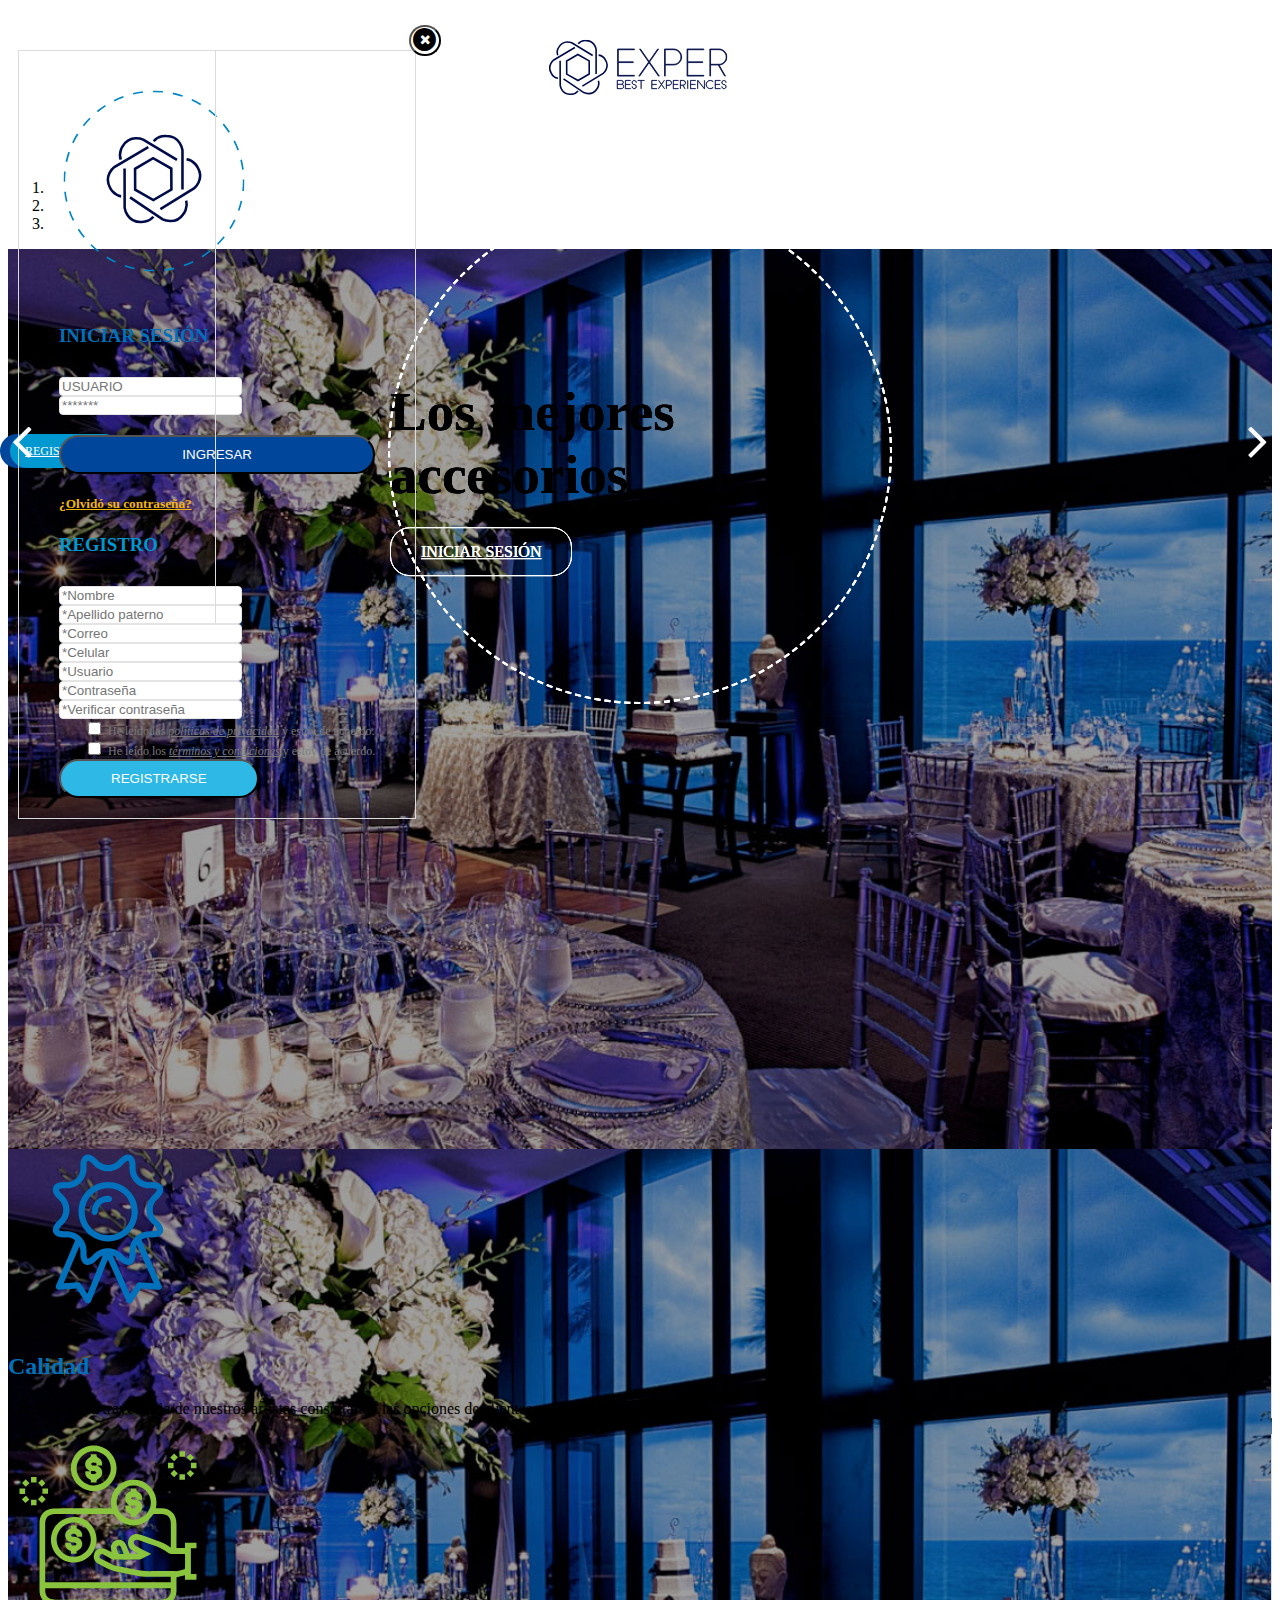
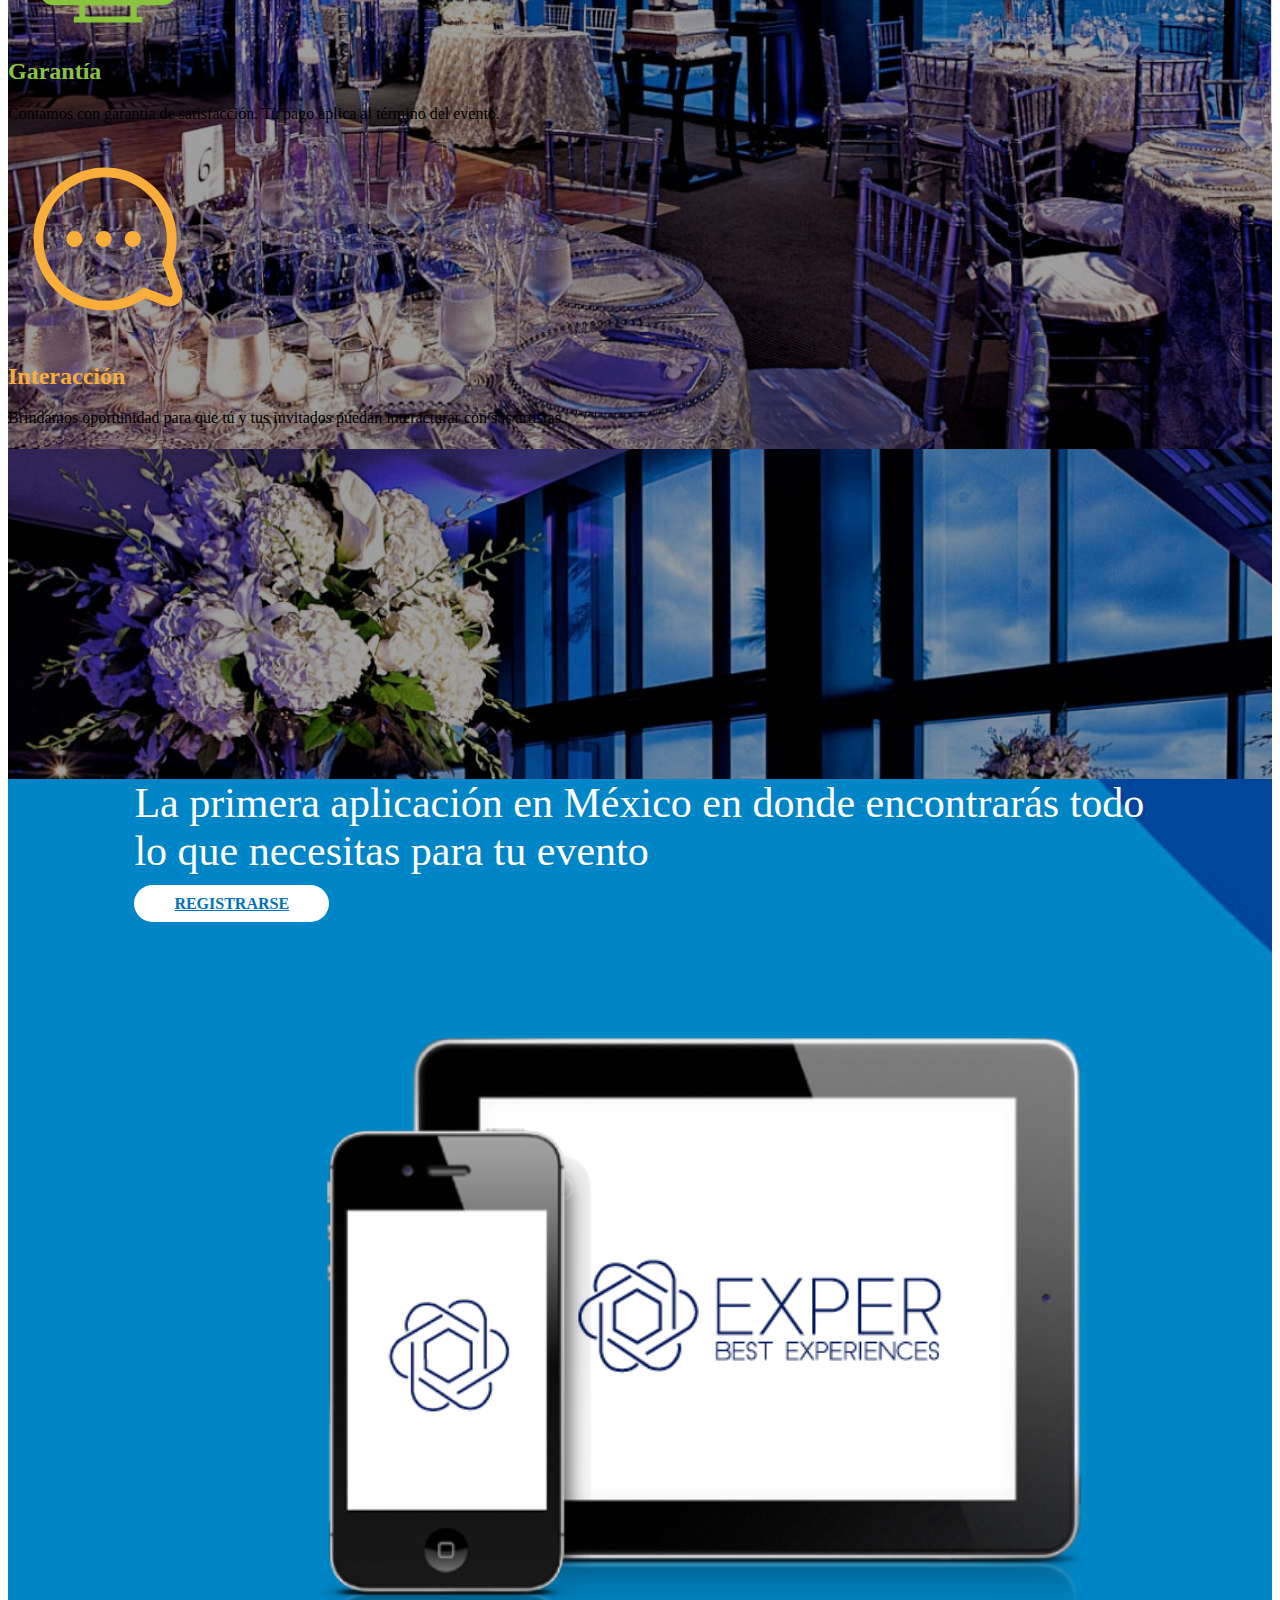
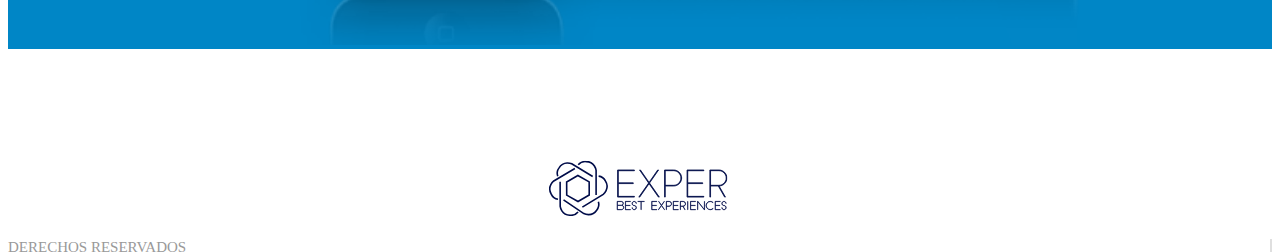
==== commit ab457e07: "Todo listo y terminado" ====
--- a/pages/index.html
+++ b/pages/index.html
@@ -138,7 +138,7 @@
     			<h1 class="color-blanco">
     				La primera aplicación en México en donde encontrarás todo lo que necesitas para tu evento
     			</h1>
-    			<a href="#" class="btn btn-bottom home-registrarse">REGISTRARSE</a>
+    			<a href="#" class="btn btn-bottom home-registrarse" data-toggle="modal" data-target="#pop-up">REGISTRARSE</a>
     		</div>
         <div class="col-md-5 text-center home-maquinas-container">
           <img src="../resources/img/maquinas.png" class="img-maquina">
@@ -224,9 +224,6 @@
   					<div class="form-group">
   						<input type="text" class="form-control" name="verif_password" id="verif_password" placeholder="*Verificar contraseña">
   					</div>
-            <div class="form-group">
-              <input type="text" class="form-control" name="verif_password" id="verif_password" placeholder="*Verificar contraseña">
-            </div>
             <div class="form-group popover-check">
               <input type="checkbox">
               <span>He leído las <a href="#">políticas de privacidad</a> y estoy de acuerdo.</span>
--- a/resources/css/custom.css
+++ b/resources/css/custom.css
@@ -1,9 +1,13 @@
 /**************************************
 General
 **************************************/
-html, body                  { height: 100%; }
-.relativer 									{ position: relative; }
-.relativer-home             { position: relative; width: 100%; height: 100%; }
+html, body      { height: 100%; }
+.relativer      { position: relative; }
+.relativerh100  { position: relative; height: 100%; }
+.cart-relativer { height: 30px; }
+.relativer-home { position: relative; width: 100%; height: 100%; }
+.break          { clear: both; }
+.floatr         { float: right; }
 .vmiddler {
 	position          : absolute;
   width             : 100%;
@@ -28,8 +32,10 @@
 }
 .italic                     { font-style: italic !important; }
 .same-buttoner-width button { width: 100%; }
+.marpad0                    { margin: 0; padding: 0; }
 .margin-right20             { margin-right: 20px; }
 .margin-top5p								{ margin-top: 5%; }
+.margin-top5                { margin-top: 5px; }
 .margin-top10               { margin-top: 10px; }
 .margin-top15               { margin-top: 15px; }
 .margin-top50               { margin-top: 50px; }
@@ -38,9 +44,15 @@
 .margin-top100              { margin-top: 100px; }
 .margin-bottom50            { margin-bottom: 50px; }
 .margin-bottom75            { margin-bottom: 75px; }
+.margin-tb15                { margin: 15px 0; }
 .padding-right10            { padding-right: 10px; }
+.padding-right15            { padding-right: 15px; }
 .padding-left10             { padding-left: 10px; }
+.padding-tb30               { padding: 30px 0 !important; }
+.padding-rl35               { padding: 0 35px !important; }
+.padding-rl50               { padding: 0 50px !important; }
 .background-bluelight       { background: #0098d1 !important; }
+.background-bluelight2      { background: #F2F7FC !important; }
 .background-bluehard        { background: #00469a !important; }
 .color-bluelight            { color: #0098d1 !important; }
 .color-bluehard             { color: #00469a !important; }
@@ -52,6 +64,8 @@
 .color-gris		 							{ color: #BFBFBF !important; }
 .gris-title 								{ color: #606060; margin: 25px 0; }
 .color-gris-fuerte 					{ color: #BFBFBF !important; font-weight: bold; }
+.color-gris-fuerte-2        { color: #878787; }
+.color-negro                { color: #222 !important; }
 .icon-input                 { cursor: text; }
 textarea:focus, input:focus { outline: none; }
 .form-control {
@@ -70,7 +84,7 @@
 select::-ms-expand { display: none; }
 .select-icon {
 	position  : absolute;
-	right     : 25px;
+	right     : 10px;
 	top       : 0px;
 	font-size : 16px;
 	color     : #808090;
@@ -78,7 +92,7 @@
 }
 .hrs-icon {
 	position  : absolute;
-	right     : 25px;
+	right     : 10px;
 	top       : 0px;
 	font-size : 24px;
 	color     : #808090;
@@ -86,7 +100,7 @@
 }
 .date-icon {
 	position  : absolute;
-	right     : 25px;
+	right     : 10px;
 	top       : 9px;
 	font-size : 16px;
 	color     : #808090;
@@ -98,12 +112,14 @@
 .ui-timepicker-standard { height: 212px !important; }
 .ui-datepicker th { background: #e6f2ff; }
 .ui-datepicker table { background: white; }
-.acordeon-search { border-top: 2px solid #e6e6e6; }
 .nopadding-left { padding-left: 0 !important; }
+.nopadding-right { padding-right: 0 !important; }
 .nopadding-left-right { padding-left: 0 !important; padding-right: 0 !important; }
 .top-border { border-top: 2px solid #e6e6e6; }
 .facebook-icon { color: #3c5a99; cursor: pointer; }
 .youtube-icon { color: #cc181e; cursor: pointer; }
+.instagram-icon { color: #2F5C85; cursor: pointer; }
+.internet-icon { color: #3072BB; cursor: pointer; }
 .br-theme-fontawesome-stars-o .br-widget a:after {
   content: '\f005' !important;
   color: #d2d2d2;
@@ -123,7 +139,7 @@
   -o-transform      : translate (0,-50%);
   transform         : translate(0,-50%);
  }
-.header-container         { padding: 30px 0; height: 125px; }
+.header-container         { padding: 30px 0 0 0; height: 125px; }
 .footer-container   { padding: 35px 0; height: 125px; }
 .btn-header {
   background-color : #002476;
@@ -141,10 +157,17 @@
 .btn-header:hover:active:focus { outline: none; color: white; }
 .btn-header:focus:active { outline: none; }
 .btn-header:focus:hover { color: white; }
+.user-tools a { font-size: 13px; }
+.cart-container { position: absolute; z-index: 2000; right: 0; }
+.cart-container .fa-shopping-cart { font-size: 30px; color: #0086c7; cursor: pointer; }
+.cart-container .num-items { margin-top: -12px; font-size: 14px; color: #003c69; cursor: pointer; }
+.cart-container .num-items .calendar-text { font-style: italic; }
+.header-user.btn { padding-right: 0; }
 /**************************************
 Modal
 **************************************/
-.modal-image  { width: 80%; }
+.modal { position: absolute; top: 40px; }
+.modal-image  { width: 60%; }
 .popover-check { padding: 0 0 0 25px; text-align: left; }
 .popover-check span { font-size: 12px; color: #797979 !important; }
 .popover-check a { font-style: italic; color: #797979 !important; }
@@ -186,7 +209,8 @@
 }
 .modal-left-container h3  { margin: 45px 0 30px 0; }
 .modal-right-container h3 { margin: 20px 0 30px 0; }
-.main-modal input[type="text"], .main-modal input[type="password"] {
+.main-modal input[type="text"], .main-modal input[type="password"],
+.main-modal input[type="text"] {
 	background : white;
 	color      : #9e9e9e;
 	border     : 1px solid #e4e4e4;
@@ -211,6 +235,81 @@
 .home-carousel .carousel-control.right i { right: 15px; }
 .home-carousel .carousel-control.left i  { left: 15px; }
 .home-carousel .carousel-control { width: 5%; }
+ /**************************************
+Cart Modal
+**************************************/
+#cart-modal .modal-body { padding: 10px; }
+#cart-modal .modal-body .modal-border {
+  border-radius: 5px;
+  border: 1px solid #d4d4d4;
+  padding: 20px 40px;
+}
+#cart-modal .modal-body .line-modal {
+  height: 1px;
+  width: 100%;
+  background: #d4d4d4;
+  margin: 20px 0;
+}
+#cart-modal .modal-body .cart-element {
+}
+#cart-modal .modal-body .cart-element .col-sm-2 { height: 120px; }
+#cart-modal .modal-body .cart-element .col-sm-2 input {
+  position          : absolute;
+  top               : 48%;
+  left              : 0;
+  -ms-transform     : translate (0,-50%);
+  -webkit-transform : translate (0,-50%);
+  -moz-transform    : translate (0,-50%);
+  -o-transform      : translate (0,-50%);
+  transform         : translate(0,-50%);
+  left: 45%;
+}
+#cart-modal .modal-body .cart-element .item-img-container {
+  position: absolute;
+  top               : 50%;
+  left              : 0;
+  -ms-transform     : translate (0,-50%);
+  -webkit-transform : translate (0,-50%);
+  -moz-transform    : translate (0,-50%);
+  -o-transform      : translate (0,-50%);
+  transform         : translate(0,-50%);
+  width: 100% }
+#cart-modal .modal-body .cart-element .item-img-container img { width: 100%; height: auto; }
+#cart-modal .modal-body .cart-element .desc1 { padding-top: 20px; }
+#cart-modal .modal-body .cart-element .desc1 h4 { text-transform: uppercase; color: #0086c7; }
+#cart-modal .modal-body .cart-element .desc1 p { text-transform: uppercase; color: #797979; }
+#cart-modal .modal-body .cart-element .desc2 { text-align: right; margin-top: 20px; }
+#cart-modal .modal-body .cart-element .desc2 h4 {
+  font-size: 18px;
+  margin: 0 5px 0 0 !important;
+  text-transform: uppercase;
+  color: #0086c7;
+  float: right;
+}
+#cart-modal .modal-body .cart-element .desc2 h5 {
+  font-size: 18px;
+  margin: 0 !important;
+  text-transform: uppercase;
+  color: #003c69;
+  float: right;
+}
+#cart-modal .modal-body .cart-element .btn1 {
+  padding: 10px 40px;
+  background: #0086c7;
+  border: none;
+  border-radius: 25px;
+  color: white;
+}
+#cart-modal .modal-body .cart-element .btn2 {
+  padding: 10px 40px;
+  background: #00469a;
+  border: none;
+  border-radius: 25px;
+  color: white;
+}
+#cart-modal .modal-body .cart-element .btn1:focus, #cart-modal .modal-body .cart-element .btn2:focus {
+  outline: none;
+}
 /**************************************
 Slider
 **************************************/
@@ -251,6 +350,11 @@
 	color: black;
 	background: white;
 }
+.btn-transparente:focus{
+  color: black;
+  background: white;
+  outline: none;
+}
 .fondo-bottom{
 	background-image: url('../img/fondo.jpeg');
 	background-repeat: no-repeat;
@@ -270,14 +374,19 @@
 /*
 Pop-up
 */
-.btn-ingresar {
+.btn-ingresar { width: 100%; }
+.btn-solicitar {
+  width: 250px;
+  border: 1px solid transparent;
+  font-weight: 300;
+}
+.btn-ingresar, .btn-solicitar {
 	background-color : #00469A;
 	color            : white;
 	padding          : 10px 50px;
 	border-radius    : 20px;
-	width            : 100%;
-}
-.btn-ingresar:hover {
+}
+.btn-ingresar:hover, .btn-solicitar:hover {
 	background-color : white;
 	color            : #00469A;
 	border           : solid 1px #00469A;
@@ -301,6 +410,7 @@
 .home-right-border { border-right: 1px solid #dbdbdb; }
 .home-blue-zone h1 { font-size: 42px; font-weight: normal; margin-bottom: 20px; }
 a.home-registrarse { padding: 10px 40px; color: #0071ba; font-weight: bold; }
+a.home-registrarse:focus { outline: none; }
 .home-maquinas-container { position: relative; height: 100%; }
 .text-bluez { padding: 0 10%; }
 /**************************************
@@ -311,28 +421,41 @@
 .links-footer { color: #999999; text-transform : uppercase; transition: 0.2s; }
 .links-footer h3 { margin: 0; font-size: 15px; font-weight: normal; }
 .footer-links-container { padding-top: 20px; }
+.copy-footer h4 { color: #b1b1b1; font-weight: normal; font-size: 16px; }
 /**************************************
 aside-left
 **************************************/
 .logo-search .logo { width: 100%; height: auto; }
-.search-input 		 { margin-top: 20px; }
+.search-input 		 { position: relative; height: 45px; margin-bottom: 0 !important; }
+.search-gen        {
+  position: absolute;
+  height: 45px;
+  margin-bottom: 0 !important;
+  z-index: 1;
+}
 .header-searcher { height: 73px; position: relative; }
 .header-searcher input { width: 100%; }
 .header-searcher input[type="text"]:focus { outline: none; }
 .header-searcher .search-input { margin: 0; position: absolute; bottom: 0; }
 .header-searcher.form-group { margin-bottom: 0 !important; }
 .search-icon       {
-	float: right;
-  margin-right: 10px;
-  margin-top: -31px;
+	position: absolute;
+  top               : 45%;
+  -ms-transform     : translate (0,-50%);
+  -webkit-transform : translate (0,-50%);
+  -moz-transform    : translate (0,-50%);
+  -o-transform      : translate (0,-50%);
+  transform         : translate(0,-50%);
+  right: 10px;
+  z-index: 2;
   font-size: 18px;
+  color: #a6a6a6;
 }
 .input-gen         { border: 0; background: #f9f9f9; color: #777777; }
 .input-gen::-webkit-input-placeholder { color: #0E0E0E; }
 .input-gen:-moz-placeholder           { color: #0E0E0E; }
 .input-gen::-moz-placeholder          { color: #0E0E0E; }
 .input-gen:-ms-input-placeholder      { color: #0E0E0E; }
-.search-input { height: 45px; }
 .nav-pills>li.active>a, .nav-pills>li.active>a:hover, .nav-pills>li.active>a:focus {
 	color: #428bca;
 }
@@ -351,14 +474,20 @@
   color            : #0086c7;
 }
 .active2  { border-right: 4px solid #428bca; }
-.nav>li>a { text-transform: uppercase; color: #D8D8D8; transition: color 0.2s; }
+.nav>li>a { text-transform: uppercase; color: #797979; transition: color 0.2s; }
 /**************************************
 aside-left filter-search
 **************************************/
+.filter-vline {
+  margin-bottom: 20px;
+  height: 1px;
+  width: 92%;
+  margin-left: 4%;
+  background: #d4d4d4;
+  }
 .filter-search {
-	margin-top : 40px;
+	margin-top : 70px;
 	box-shadow : 0px 0px 20px #e4e4e4;
-	padding    : 20px;
 }
 .filter-search h4 {
   text-transform : uppercase;
@@ -378,12 +507,13 @@
 	border-radius  : 0;
 }
 .margin-type button:hover { color: #4ea6d5; }
-.fs-section      { padding-bottom: 20px; border-bottom: 1px solid #dadada; }
+.fs-filter-title i.fa { font-size: 20px;  }
 .fs-filter-title {
   text-transform : uppercase;
   font-size      : 16px;
-  margin         : 10px 17px;
-  color          : #4ea6d5;
+  padding        : 10px 0 10px 20px;
+  color          : #0086c7;
+  background     : #eaf4f9;
 }
 .fs-section .ui-state-default, .fs-section .ui-widget-content .ui-state-default,
 .fs-section .ui-widget-header .ui-state-default, .fs-section .ui-button,
@@ -399,7 +529,8 @@
 .ui-widget.ui-widget-content { border: none; background: #efefef; height: 6px; }
 .ui-slider .ui-slider-range  { background: #c5c5c5; }
 .checkbox-filter { font-size: 12px; color: #949595; font-weight: normal; }
-.checkbox-leftm  { margin-left: 15px; }
+.checkbox-filter.active { color: #4ea6d5; }
+.checkbox-leftm  { margin-left: 15px; position: relative; }
 .br-theme-fontawesome-stars-o .br-widget { margin-left: 15px; }
 .text-slider-range {
 	position: absolute;
@@ -408,11 +539,11 @@
   color: #4ea6d5;
   font-weight: bold;
   padding: 0px 10px;
-  background: white;
-}
-.slider-container { position: relative; }
-#slider 			    { margin-bottom: 15px; }
-#range-parent     { position: absolute; top: 15px; width: 100%; }
+  background: transparent;
+}
+.slider-container { position: relative; height: 100px; }
+#slider 			    { margin-top: 25px; }
+#range-parent     { position: absolute; top: 45px; width: 92%; z-index: -1; }
 #first-range      {}
 #second-range     { float: right; }
 .fs-section .ui-state-default, .fs-section .ui-widget-content .ui-state-default,
@@ -428,6 +559,119 @@
 }
 .rate-search-container .br-theme-fontawesome-stars-o .br-widget {
   margin-left: 12px;
+}
+.filter-content { padding: 10px; }
+.checkbox-leftm > [type="checkbox"],
+  .checkbox-leftm > label{
+    margin-bottom:0px !important;
+    -webkit-touch-callout: none;
+    -webkit-user-select: none;
+    -khtml-user-select: none;
+    -moz-user-select: none;
+    -ms-user-select: none;
+    user-select: none;
+  }
+  .checkbox-leftm > [type="checkbox"]:not(:checked),
+  .checkbox-leftm > [type="checkbox"]:checked {
+    position: absolute;
+    left: 1px;
+    z-index: 1;
+    opacity: 0 !important;
+  }
+  .checkbox-leftm > [type="checkbox"]:not(:checked) + label,
+  .checkbox-leftm > [type="checkbox"]:checked + label {
+    position: relative;
+    padding-left: 22px;
+  }
+  .checkbox-leftm > [type="checkbox"]:not(:checked) + label:before,
+  .checkbox-leftm > [type="checkbox"]:checked + label:before {
+    content: '';
+    position: absolute;
+    left:0;
+    top: 50%;
+    margin-top:-9px;
+    width: 13px;
+    height: 13px;
+    border: 1px solid #ddd;
+    border-radius: 3px;
+  }
+  .checkbox-leftm > [type="checkbox"]:not(:checked) + label:after,
+  .checkbox-leftm > [type="checkbox"]:checked + label:after {
+    font-family: FontAwesome;
+    content: '\f00c';
+    font-size: 8px;
+    position: absolute;
+    top: 50%;
+    margin-top: -8px;
+    left: 1px;
+    width: 11px;
+    border-radius: 3px;
+    color: #fff;
+    transition: all .1s;
+    background: #0086c7;
+    padding: 1px;
+  }
+
+  .checkbox-leftm > [type="checkbox"]:not(:checked) + label:after {
+    opacity: 0;
+    transform: scale(0);
+  }
+  .checkbox-leftm > [type="checkbox"]:checked + label:after {
+    opacity: 1;
+    transform: scale(1);
+  }
+
+  .checkbox-leftm > [type="checkbox"][data-indeterminate] + label:after,
+  .checkbox-leftm > [type="checkbox"][data-indeterminate] + label:after {
+    content: '\2212';
+    left: 2px;
+    opacity: 1;
+    transform: scale(1);
+  }
+
+  .checkbox-leftm > [type="checkbox"]:disabled:not(:checked) + label:before,
+  .checkbox-leftm > [type="checkbox"]:disabled:checked + label:before {
+      box-shadow: none;
+      background-color: #eeeeee;
+    border-color: #eeeeee;
+    cursor: not-allowed;
+    opacity: 1;
+    color: #dadada;
+  }
+  .checkbox-leftm > [type="checkbox"]:disabled:checked + label:after {
+    color: #dadada; cursor: not-allowed;
+  }
+  .checkbox-leftm > [type="checkbox"]:disabled + label {
+    color: #aaa; cursor: not-allowed;
+  }
+  .checkbox-leftm > [type="checkbox"]:checked:focus + label:before,
+  .checkbox-leftm > [type="checkbox"]:not(:checked):focus + label:before {
+    border: 1px solid #66afe9;
+        box-shadow: inset 0 1px 1px rgba(0, 0, 0, 0.075), 0 0 8px rgba(102, 175, 233, 0.6);
+  }
+  .checkbox-leftm > label:hover:before {
+      border: 1px solid #88D2FF !important;
+  }
+  .checkbox-leftm > [type="checkbox"]:disabled:not(:checked) + label:hover:before,
+  .checkbox-leftm > [type="checkbox"]:disabled:checked + label:hover:before{
+    border: 1px solid #E4E4E4 !important;
+  }
+  .big-list { max-height: 160px; overflow-y: auto; }
+  .dater { position: relative; }
+  .default-button button {
+    width: 100%;
+    height: 34px;
+    border: none;
+    border-radius: 20px;
+    background: #bfbfbf;
+    font-size: 14px;
+  }
+  .fs-section .ui-slider .ui-slider-handle { z-index: 0; }
+  .rate-search-container .br-theme-fontawesome-stars-o .br-widget a {
+    font: normal normal normal 30px/1 FontAwesome;
+}
+.rate-search-container .br-theme-fontawesome-stars-o .br-widget {
+  margin-left: 20px;
 }
 /**************************************
 aside-right search
@@ -469,7 +713,7 @@
 .panel-body              { padding: 20px 15px; }
 .circlef-container label {
 	font-size: 18px;
-	color: #d8d8d8;
+	color: #797979;
 	cursor: pointer;
 	transition: 0.2s;
 }
@@ -542,13 +786,19 @@
 	-o-transform      : translate (0,-50%);
 	transform         : translate(0,-50%);
 }
+.liner-right { margin-top: 10px; height: 1px; background: #d4d4d4; }
+.filter-label { float: left; color: #797979; }
+.filter-right { float: right; position: relative; color: #797979; }
+.filter-right select { border: none; background: transparent; width: 100px; }
+.filter-right select:focus { outline: none; }
+.filter-right i { position: absolute; right: 3px; top: 3px; z-index: -1; }
 /**************************************
 Provider-profile
 **************************************/
-.provider-left { padding: 50px; }
+.provider-left { padding: 0 50px; }
 .provider-left h4 {
 	text-transform : uppercase;
-	font-size      : 10px;
+	font-size      : 12px;
 	color          : #428bca;
 }
 .name-provider h5 {
@@ -562,30 +812,32 @@
 .service-provider h5 {
   text-transform  : uppercase;
   font-weight     : normal;
-  color           : #dfdfdf;
-  font-size       : 22px;
+  color           : #838383;
+  font-size       : 16px;
   transition      : color 0.2s;
 }
 .name-provider h5:not(.non-hover-t):hover, .service-provider h5:not(.non-hover-t):hover { color: #428bca; }
-.price-provider h5 																	{ font-size: 22px; }
+.price-provider h5 { font-size: 22px; }
+.nav-stacked.nav-provider>li:first-child {
+    border-top: 1px solid #dadada;
+}
 .nav-provider.nav>li>div {
   position: relative;
   display: block;
   padding: 10px 15px;
   text-transform: uppercase;
-  color: #dfdfdf;
+  color: #797979;
   cursor: pointer;
+  text-align: center;
 }
 .nav-provider>li>div:focus, .nav-provider>li>div:hover  {
   text-decoration  : none;
-  background-color : #428bca;
-  color            : white;
+  color            : #0086c7;
   transition       : background 0.2s, color 0.2s;
 }
 .nav-provider>li.active>div, .nav-provider>li.active>div {
   text-decoration: none;
-  background-color: #428bca;
-  color: white;
+  color            : #0086c7;
   transition: background 0.2s, color 0.2s;
 }
 .back-provider {
@@ -593,16 +845,15 @@
 	color: #428bca;
 	position: relative;
 	cursor: pointer;
-}
-.back-provider .icon { font-size: 12px; }
+  text-align: center;
+}
+.back-provider .icon { font-size: 12px; margin-top: -10px;}
+.back-container { display: inline-block; white-space: nowrap; }
 .back-provider .back {
 	font-size      : 20px;
 	text-transform : uppercase;
-	position       : absolute;
-	top            : -1px;
-	left           : 35px;
-}
-.carousel-provider-container { height: 325px; margin: 45px 0;}
+}
+.carousel-provider-container { height: 400px; margin: 45px 0;}
 .provider-carousel-img img {
 	width             : 100%;
 	position          : absolute;
@@ -630,11 +881,13 @@
 }
 .left.carousel-control .fa-stack,
 .carousel-control .icon-prev {
-  left: 0;
+  left: 10px;
+  font-size: 18px;
 }
 .right.carousel-control .fa-stack,
 .carousel-control .icon-next {
-  right: 0;
+  right: 10px;
+  font-size: 18px;
 }
 .carousel-control.left, .carousel-control.right {
   background-image : initial;
@@ -651,21 +904,21 @@
 	margin      : 0;
 }
 .features-service-title { background: #e5f3ff; padding: 15px 20px; }
-.caract-servicio-container .subtitle { padding: 15px 5px; }
+.caract-servicio-container .subtitle { padding: 15px 20px; }
 .caract-servicio-container .subtitle h3 { font-size: 12px; font-weight: normal; }
 .caract-servicio-container .description {
 	background-color : #f1f1f1;
 	color            : #ababab;
-	padding          : 15px 5px;
+	padding          : 15px 20px;
 }
 .caract-servicio-container .description p { margin: 0 !important; }
 .rating-zone h3, .rating-zone h4 { margin: 0; text-transform: uppercase; }
-.rating-zone { padding-left: 35px; color: #428bca; margin-top: 30px; }
+.rating-zone { padding-left: 35px; color: #428bca; margin: 20px 0; }
 .rating-zone h3 { font-size: 16px; font-weight: normal; }
 .rating-zone h4 { font-size: 12px; font-weight: 400; }
 .rating-zone p 	{ font-size: 11px; font-weight: 300; }
 .rating-zone .br-theme-fontawesome-stars-o .br-widget 	{ margin-left: 0px; }
-.title-rating                                           { margin-top: 25px; }
+.title-rating                                           { margin-top: 0; }
 .rate-container                                         { margin-top: 10px; }
 .rating-zone .br-theme-fontawesome-stars-o .br-widget a { font-size: 25px;  }
 .comments-service {
@@ -675,16 +928,16 @@
 	min-height : 112px;
 }
 .provider-all-container { margin-bottom: 10%; }
-.provider-cont.active { display: inline; }
+.provider-cont.active { display: inline; margin: 0; }
 .provider-cont { display: none; }
-.table-repertorio { height: 324px; }
+.table-repertorio { height: 550px; }
 .table-repertorio .table * {
 	text-align: center;
 	border: none;
 	color: #666565;
 	font-weight: normal;
 }
-.politics-title-context { padding: 15px 20px; }
+.politics-title-context { padding: 15px 20px; color: #003c69; }
 .politics-title-context h3 { font-size: 14px; margin: 0 !important; }
 .context-container { padding: 20px; background: #f9f9f9 }
 .context-container h4 {
@@ -704,6 +957,69 @@
 	margin      : 0;
 }
 .politics-service-title { background: #e5f3ff; padding: 15px 20px; }
+.lateral-provider { box-shadow: 0px 0px 20px #e4e4e4; width: 110%; margin-left: -5%;}
+.lateral-provider .circle-filter { width: 90%; height: auto; }
+.lateral-provider .fs-filter-title { padding: 10px 0; text-align: center; font-size: 15px; }
+.lateral-provider .prov-des { text-align: center; padding: 10px 0; }
+.lateral-provider .prov-des h3 {
+  margin: 0;
+  font-size: 14px;
+  text-transform: uppercase;
+  font-weight: normal;
+  color: #797979;
+}
+.lateral-provider .prov-enf1 { font-size: 22px !important; color: #003c69 !important; }
+.lateral-provider .prov-enf2 { font-size: 16px !important; color: #003c69 !important; }
+.menu-provider { margin-top: 30px; }
+.lateral-provider .rate-search-container .br-theme-fontawesome-stars-o .br-widget {
+  margin-left: 0 !important;
+}
+.prov-politics h5 { color: #003c69; font-weight: normal; }
+.desc-politics { background: #f9f9f9; padding: 15px 15px 30px 15px; margin: 0 -15px; }
+.desc-politics p { color: #003c69; font-weight: 500; }
+.rating-zone .br-theme-fontawesome-stars-o .br-widget a {
+    font: normal normal normal 30px/1 FontAwesome;
+}
+.rate-container .br-theme-fontawesome-stars-o .br-widget a {
+    font: normal normal normal 30px/1 FontAwesome;
+}
+.rate-container .br-wrapper, .rate-container span { float: left; }
+.rate-container span { font-weight: bold; margin: 8px 0 0 10px; }
+.comments-container { margin: -15px -15px 0 -15px; padding: 15px 12px 0 12px; }
+.comments-container:hover { transition: 0.2s background; background: #fbfbfb; }
+.comments-container .info-container { margin: 0 -8px; }
+.comments-container .info-container .auth-info { color: #858585; font-weight: bold; margin: 0; }
+.comments-container .info-container .auth-info span { color: #424242; }
+.comments-container .rate-container { margin-top: 0; }
+.comments-container .comment-date { text-align: right; color: #858585; font-weight: bold; }
+.pcomment-container { margin: 50px 8px; }
+.comments-body { height: auto; max-height: 349px; overflow-y: auto; }
+.provider-carousel-img div[class*="slider-img"] {
+  background-repeat: no-repeat;
+  background-position: center;
+  background-size: 105%;
+  height: 100%;
+  width: 100%;
+}
+.carousel-control .fa-angle-left:before {
+    margin-left: -3px;
+}
+.carousel-control .fa-angle-right:before {
+    margin-right: -3px;
+}
+.contrats-container button {
+  width: 100%;
+  height: 50px;
+  background: #00469a;
+  color: #fff;
+  border-radius: 30px;
+  letter-spacing: 3px;
+  margin-bottom: 45px;
+}
+.contrats-container button:active { background: #00469a; color: white; }
+.contrats-container button:hover { background: #00469a; color: white; }
+.contrats-container button:focus { outline: none; background: #00469a; color: white; }
+.contrats-container button:active:hover:focus { background: #00469a; color: white; outline: none; }
 /**************************************
 Details
 **************************************/
@@ -748,6 +1064,7 @@
 	height: 100px;
 	overflow-y:scroll;
   text-transform: uppercase;
+  padding: 15px 20px;
 }
 #carousel-bottom > .carousel-control { background-image: none !important; }
 #carousel-bottom > .carousel-control > .glyphicon-chevron-left {
@@ -776,10 +1093,9 @@
 .info-price-period h4 { margin-bottom: 0; font-size: 22px;  }
 .info-price-period p  { font-size: 13px; font-weight: bold; }
 .input-amount {
-  margin: 0 !important;
+  margin: 0 20px !important;
   position: absolute;
   width: 100%;
-  padding: 0 15px;
 }
 .detail-info-body .btn-add, .detail-info-body .btn-remove {
 	font-size   : 30px;
@@ -789,6 +1105,7 @@
 .detail-info-body .subtotal-price { font-size: 22px; }
 .proper-value h4 { text-decoration: underline; }
 .provider-social { padding: 0 15px; }
+.provider-social a { text-decoration: none; }
 .val-coment .br-theme-fontawesome-stars-o .br-widget a {
   font: normal normal normal 25px/1 FontAwesome;
 }
@@ -796,6 +1113,20 @@
 .val-coment .br-widget                               { margin-bottom: 10px; }
 .val-coment .comments h6                             { margin-bottom: 0; }
 .detail-carousel .carousel          { padding: 0 3%; }
+.dp-margin { margin-top: 160px; margin-bottom: 50px; }
+.dp-margin-bottom { margin-bottom: 50px; }
+.comment-container {
+  height: 500px;
+  overflow-y: scroll;
+}
+.comment-container > .cc-msg:nth-of-type(odd) { background-color: #f9f9f9; }
+.cc-msg { padding: 15px; background-color: #FFFFFF; }
+.cc-msg-header { padding-top: 30px; padding-bottom: 30px; }
+.cc-msg-body { padding-top: 20px; padding-bottom: 40px; }
+.msg-author, .msg-ratting, .msg-date { font-weight: bold; }
+#cc-ratting-stars, .cc-rs-val { position: absolute; }
+#cc-ratting-stars { left: 0; }
+.cc-rs-val { right: 30%; top: 0; }
 /*************************************
 Contractor
  *************************************/
@@ -838,6 +1169,107 @@
  .comments { min-height: 80px; }
  .comments h6 { margin-bottom: 0; }
  .comments p { font-size: 10px; }
+ .cm-form-group .form-group { margin-bottom: 25px; }
+ .cm-form-control textarea, .cm-form-control select {
+  background : transparent;
+  color      : #9e9e9e;
+  border     : 1px solid #e4e4e4 !important;
+ }
+ .cm-form-control textarea::-webkit-input-placeholder {}
+ .cm-form-control textarea:-moz-placeholder {}
+ .cm-form-control textarea::-moz-placeholder {}
+ .cm-form-control textarea:-ms-input-placeholder {}
+ .c-modal-marginer { margin: 0 0; border: 1px solid #dbdbdb; padding: 40px; }
+ .cm-title         { text-transform: uppercase; font-size: 20px; font-weight: 500; }
+ .cm-body          { margin-top: 30px; }
+ .cmb-label        { text-transform: uppercase; font-weight: 500; }
+ .cmb-text-1       { text-transform: uppercase; letter-spacing: 2px; height: 34px }
+ .cmb-ct-text      { letter-spacing: 3px; }
+ .cmb-textarea     { resize: vertical; }
+ .row-price        { padding-top: 20px; padding-bottom: 30px; }
+ .cmb-ct-price {
+  font-weight    : 600;
+  font-size      : 20px;
+  margin-left    : 30px;
+  margin-right   : 50px;
+  letter-spacing : 2px;
+ }
+ .select-arrow {
+  width             : 20px;
+  height            : 20px;
+  background-color  : #999999;
+  border-radius     : 3px;
+  position          : absolute;
+  top               : 50%;
+  right             : 10px;
+  -webkit-transform : translate(0,-50%);
+  -ms-transform     : translate(0,-50%);
+  -o-transform      : translate(0,-50%);
+  transform         : translate(0,-50%);
+  cursor            : default;
+ }
+ .select-arrow:hover { background-color: #858585; }
+ .select-arrow i { color: #FFF; font-weight: bold; cursor: default; }
+ .arrow-up i, .arrow-down i { color: #9D9D9D; font-weight: bold; }
+ .arrow-up i:hover, .arrow-down i:hover { color: #222; }
+ .arrow-up, .arrow-down {
+  width      : 20px;
+  position   : absolute;
+  right      : 5px;
+  cursor     : pointer;
+  text-align : center;
+ }
+ .arrow-up { top: 0; }
+ .arrow-down { bottom: 0; }
+ .table-warranty { margin-top: 30px; }
+ .table-warranty thead tr th {
+  border-bottom  : 2px solid transparent;
+  font-weight    : 500;
+  text-transform : uppercase;
+  text-align     : center;
+ }
+ .table-warranty tbody tr td {
+  border-top: 1px solid transparent;
+  text-align: center;
+ }
+ .table-warranty tbody tr td .btn-ver {
+  color            : #fff;
+  width            : 100px;
+  padding-top      : 2px;
+  padding-bottom   : 2px;
+  border           : 0;
+  border-radius    : 15px;
+  background-color : #ABABAB;
+  font-weight      : 300;
+  text-transform   : uppercase;
+ }
+ .table-warranty tbody tr td .btn-ver:hover { color: #222; }
+ .warranty-hr { border-top: 2px solid #CACACA }
+ .warranty-form-1 {
+  margin-top: 30px;
+ }
+ .w-search-icon i {
+  color             : #666666;
+  position          : absolute;
+  right             : 10px;
+  top               : 50%;
+  -webkit-transform : translate(0,-50%);
+  -ms-transform     : translate(0,-50%);
+  -o-transform      : translate(0,-50%);
+  transform         : translate(0,-50%);
+ }
+ .fc-hidden {
+  border           : 1px solid transparent !important;
+  padding-left     : 0;
+  padding-bottom   : 0;
+  background-color : #fff !important;
+  cursor           : default !important;
+ }
+ .fc-hidden:focus {
+  border-color       : transparent;
+  -webkit-box-shadow : none !important;
+  box-shadow         : none !important;
+ }
  /**************************************
 Cart
 **************************************/
@@ -855,11 +1287,10 @@
 }
 .description-concept p {
 	text-transform : uppercase;
-	color          : #dfdfdf;
+	color          : #838383;
 	font-size      : 20px;
 	margin         : 0;
 }
-.total-zone { background-color: #e6f2ff; }
 .total-zone h2 {
 	text-transform : uppercase;
 	color          : #428bca;
@@ -883,19 +1314,19 @@
 }
 .payment-collapse-container .panel-default>.panel-heading {
   color            : #181818;
-  background-color : #dfdfdf;
+  /*background-color : #dfdfdf;*/
   border-color     : #dfdfdf;
 }
 .title-detail-payment { padding-left: 15px; }
 .title-detail-payment h3 {
 	margin: 0;
   text-transform: uppercase;
-  color: #dfdfdf;
-  font-size: 16px;
+  color: #838383;
+  font-size: 15px;
 }
 .charge-balance { margin: 15px 0; text-align: center; }
 .title-cb { text-transform: uppercase; color: #0086c7; font-size: 18px; }
-.amount-total { font-weight: bold; font-size: 18px; margin-left: 10px;}
+.amount-total { font-size: 18px; margin-left: 10px;}
 .exception-total { color: #c5c5c5; text-transform: uppercase; font-size: 11px; margin-left: 5px;}
 button.pay-button {
 	color: #fff;
@@ -911,6 +1342,91 @@
  }
  .hide2 { display: none; }
  .dotted-line { border: 2px dashed white; height: 500px; width: 500px; margin: auto; border-radius: 100%;}
+ .panel-blue {
+  background-color : #e6f2ff;
+  padding          : 15px;
+  margin-top       : 25px;
+  margin-bottom    : 20px;
+ }
+ .panel-blue h4 { margin: 0; }
+ .pl-shadow {
+  padding-top       : 30px;
+  padding-bottom    : 30px;
+  position          : relative;
+  z-index           : 2;
+  webkit-box-shadow : 0 1px 4px rgba(0, 0, 0, 0.3), 0 0 0px rgba(0, 0, 0, 0.1) inset;
+  -moz-box-shadow   : 0 1px 4px rgba(0, 0, 0, 0.3), 0 0 0px rgba(0, 0, 0, 0.1) inset;
+  box-shadow        : 0 1px 4px rgba(0, 0, 0, 0.3), 0 0 0px rgba(0, 0, 0, 0.1) inset;
+ }
+ .ic-form-group { margin-bottom: 18px; }
+ .no-ewallet {
+  color: #B2B1B3;
+  text-transform: uppercase;
+  font-size: 11px;
+ }
+/**************************************
+Events
+**************************************/
+.nav-tabs-custom { border-bottom: none; margin-left: 20px; }
+.tab-content-custom { border-top: 1px solid #ddd; }
+.nav-tabs-custom > li.active > a { color: #0098d1; }
+.nav-tabs-custom > li > a { color: #D4D4D4; border-radius: 0; }
+.nav-tabs-custom > li > a:hover { color: #0086c7 !important; border-bottom: 0; }
+.nav-tabs-custom > li { margin-bottom: 0; }
+.table-custom-event > tbody > tr { background-color: #f9f9f9; }
+.table-custom-event > tbody > tr:nth-of-type(odd) {
+  background-color: #fff;
+}
+.table-custom-event > thead > tr > th {
+  border-bottom  : none;
+  padding-top    : 15px;
+  padding-bottom : 15px;
+  font-size      : 13px;
+  text-align     : center;
+  text-transform : uppercase;
+}
+.table-custom-event > tbody > tr > td {
+  color          : #737373;
+  border-top     : none;
+  font-size      : 13px;
+  font-weight    : 500;
+  text-align     : center;
+  text-transform : uppercase;
+}
+.tce-head { background-color: #F2F7FC; }
+.tce-head th { color: #0098d1; font-weight: 500; }
+.btn-more-events, .btn-cancelar {
+  width            : 100px;
+  padding          : 2px 0;
+  color            : #fff;
+  border-radius    : 25px;
+  font-size        : 12px;
+  font-weight      : 300;
+  text-transform   : uppercase;
+  background-color : #B1B1B1;
+}
+.btn-cancelar { width: 100%; padding: 3px 0; }
+.row-top { margin-top: 15px; }
+.cmb-policies { color: #222; font-size: 11px; font-weight: 500; }
+.text-normal { text-transform: none; }
+.fg-policies .cmb-text-1 { height: auto; }
+.background-bluelight2 {
+  padding-top    : 15px;
+  padding-bottom : 15px;
+  padding-left   : 0;
+  padding-right  : 0;
+}
+.dpdwn-margin { margin-top: 15px; margin-bottom: 15px; }
+.dropdown-custom .btn-default {
+  border         : none;
+  padding        : 0;
+  vertical-align : 0;
+  margin-left    : 15px;
+  text-transform: uppercase;
+}
+.dropdown-custom .btn-default:hover { background-color: transparent; }
+.dropdown-custom .dropdown-menu { left: auto; right: 0; }
+.panel-default-comments .panel-body { padding: 0; }
 /**************************************
 medias
 **************************************/
@@ -939,6 +1455,26 @@
   .modal-divider { display: none; }
   .close.close-thisModal { right: -5px; top: -5px; }
   .popover-check { padding: 0 0 0 10px; }
+  .header-container.change-responsive { padding: 20px 0 0 0; height: 155px; }
+  .text-right.cart-container, .text-right.user-tools { text-align: center !important; }
+  .row-nomargin { margin: 0; }
+  .copy-footer h4 { text-align: center; }
+  .cart-container { width: 100%; }
+  .modal { top: 100px; }
+  .modal-open .modal { margin-top: 15px; }
+  .modal.in .modal-dialog { margin-top: 10px; }
+
+  #cart-modal .modal-body .cart-element .desc1 h4 { font-size: 14px; }
+  #cart-modal .modal-body .cart-element .desc1 p { font-size: 13px; }
+  #cart-modal .modal-body .cart-element .desc2 h4 { font-size: 11px; }
+  #cart-modal .modal-body .cart-element .desc2 h5 { font-size: 11px; }
+  .dp-margin { margin-top: 25px; margin-bottom: 15px; }
+  .dp-margin-bottom { margin-bottom: 15px; }
+  .comment-container { height: 380px; }
+  .cc-msg-header, .cc-msg-body { padding-top: 15px; padding-bottom: 15px; }
+  .cc-msg-header { padding-bottom: 0; }
+  .cc-msg-body { padding-bottom: 25px; }
+  .msg-author, .msg-ratting, .msg-date { margin-bottom: 15px; }
 }
 @media(max-width: 919px) {
 	[class="col-sm-4 text-center prod-search"],
@@ -959,6 +1495,47 @@
   .header-container { height: 230px; }
   .header-button-vmiddler.padding-right10 { padding: 0 10px; }
   .header-button-vmiddler.padding-left10 { padding: 0 10px; }
+
+  .c-modal-marginer { padding: 15px 0; }
+  .modal { top: 120px; }
+  #cart-modal .modal-body .cart-element .item-img-container img { width: 100%; height: auto; }
+  .modal-open .modal { margin-top: 0; }
+  .modal.in .modal-dialog { margin-top: 10px; }
+  #cart-modal .modal-body .cart-element .item-img-container {
+    width: auto;
+    left: auto;
+  }
+  #cart-modal .modal-body .cart-element .cart-img-container {
+    height: auto;
+  }
+  #cart-modal .modal-body .cart-element .item-img-container {
+    position: relative;
+    left: 0;
+    -ms-transform: none;
+    -webkit-transform: none;
+    -moz-transform: none;
+    -o-transform: none;
+    transform: none;
+    width: 100%;
+  }
+  #cart-modal .modal-body .cart-element .btn1 {
+    width: 100%;
+    margin-bottom: 10px;
+  }
+  #cart-modal .modal-body .cart-element .btn2 {
+  width: 100%;
+  }
+  .header-container.change-responsive { height: 125px; }
+  .comment-container { height: 300px; }
+  .provider-carousel-img div[class*="slider-img"] { background-size: 150%; }
+  .row-event-mobile { margin-left: 15px; margin-right: 15px; }
+  .row-event-mobile-m2 { margin-left: 0; margin-right: 0; }
+  .ntce-m2 { margin-left: 0; }
+  .norow-mobile { margin-left: -15px; margin-right: -15px; }
+  .col-xs-custom-events {
+    width: 33.33333333%; /*col-xs-4*/
+    margin-left: 66.66666667%; /*col-xs-offset-8*/
+  }
 }
 @media(max-width: 650px) {
 	[class="col-sm-4 text-center prod-search"],
@@ -977,6 +1554,8 @@
   .text-sliderS     { font-size: 40px; margin-top: 0; }
   .text-slider      { margin-bottom: 0; }
   .carousel-caption { height: 350px; }
+  .provider-carousel-img div[class*="slider-img"] { background-size: 200%; }
+  .col-xs-custom-events { width: 100%; margin-left: 0; margin-bottom: 15px; }
 }
 @media(max-width: 475px) {
 	[class="col-sm-4 text-center prod-search"],
@@ -997,8 +1576,13 @@
   .text-slider      { margin-bottom: 0; }
   .carousel-caption { height: 200px; }
   .btn-transparente { border-radius: 10px; padding: 5px 10px; }
+  .provider-carousel-img div[class*="slider-img"] { background-size: 250%; }
+}
+@media(max-width: 365px) {
+  .cmb-ct-price { margin-left: 15px; margin-right: 0; }
 }
 @media(max-width: 360px) {
-  .btn-ingresar { padding: 10px 0; }
+  .btn-ingresar, .btn-solicitar { padding: 10px 0; }
+  .detail-img img { width: 100%; }
 }
 
